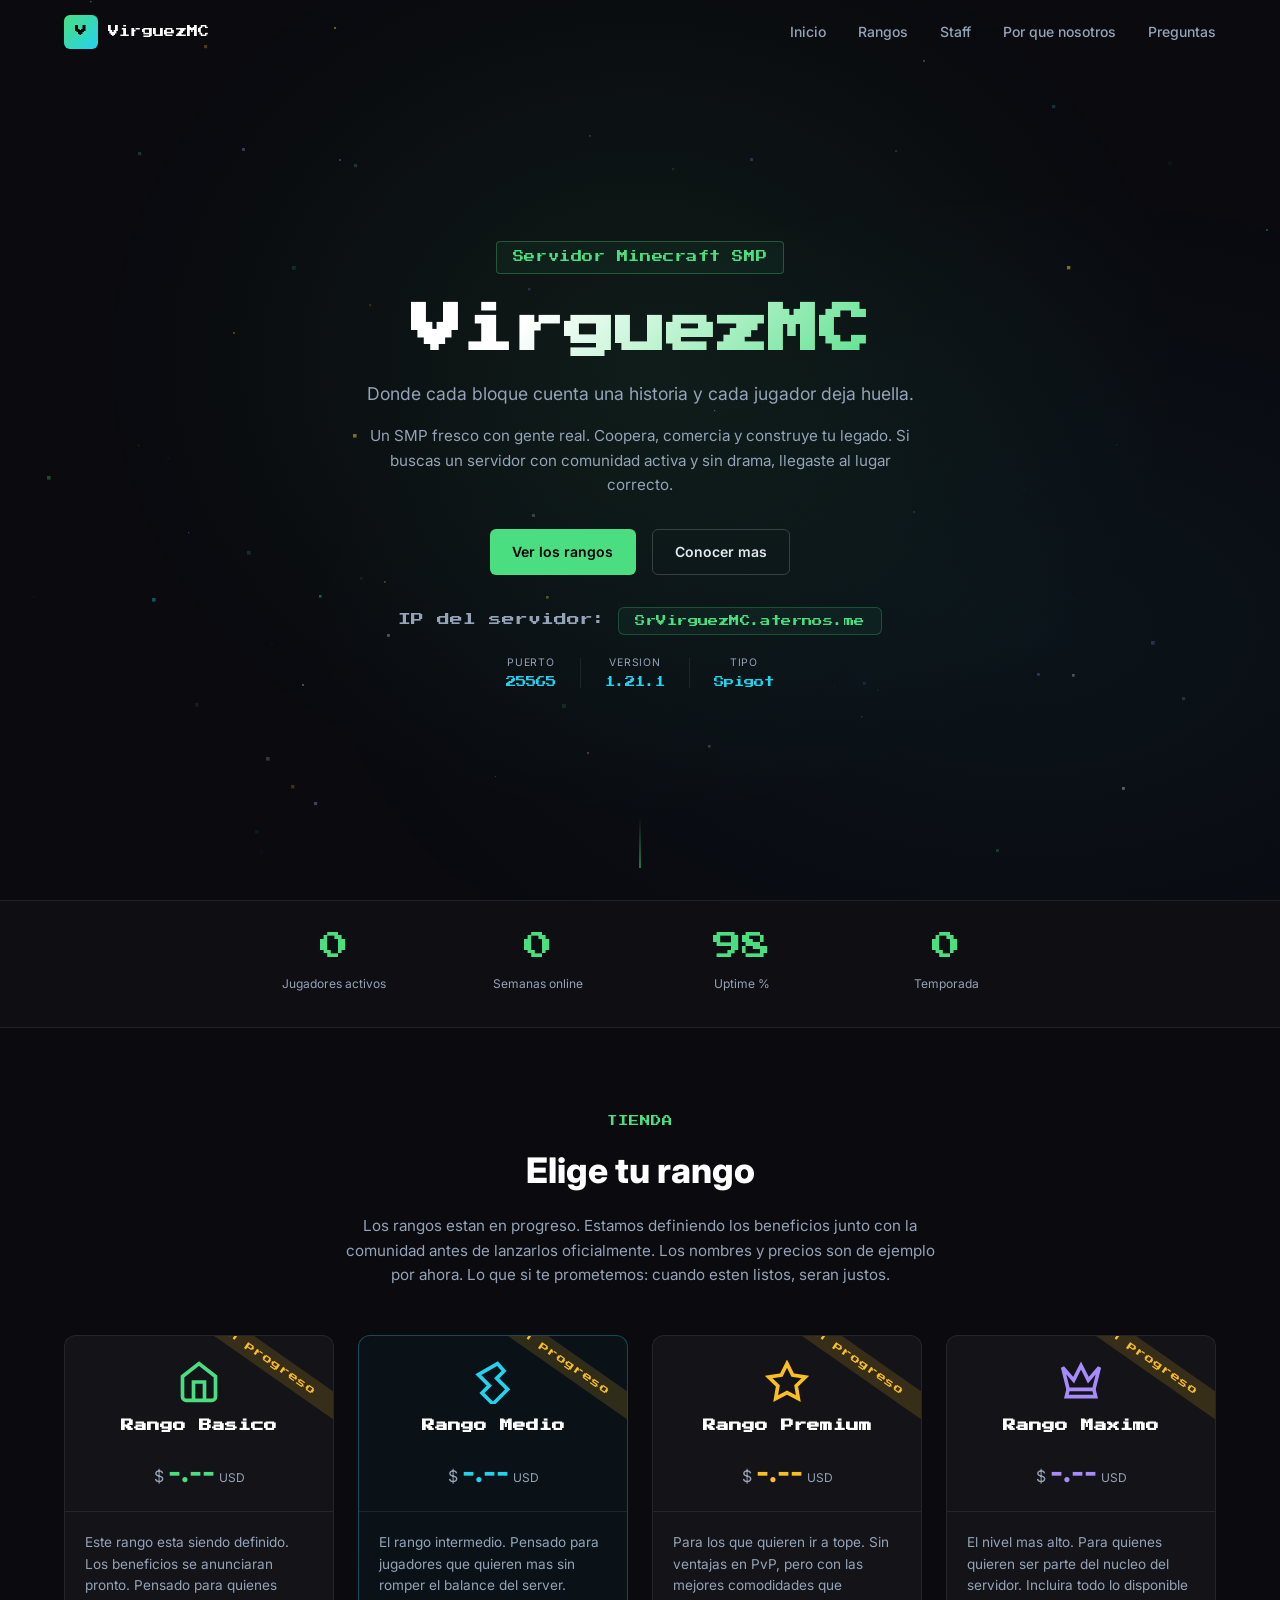
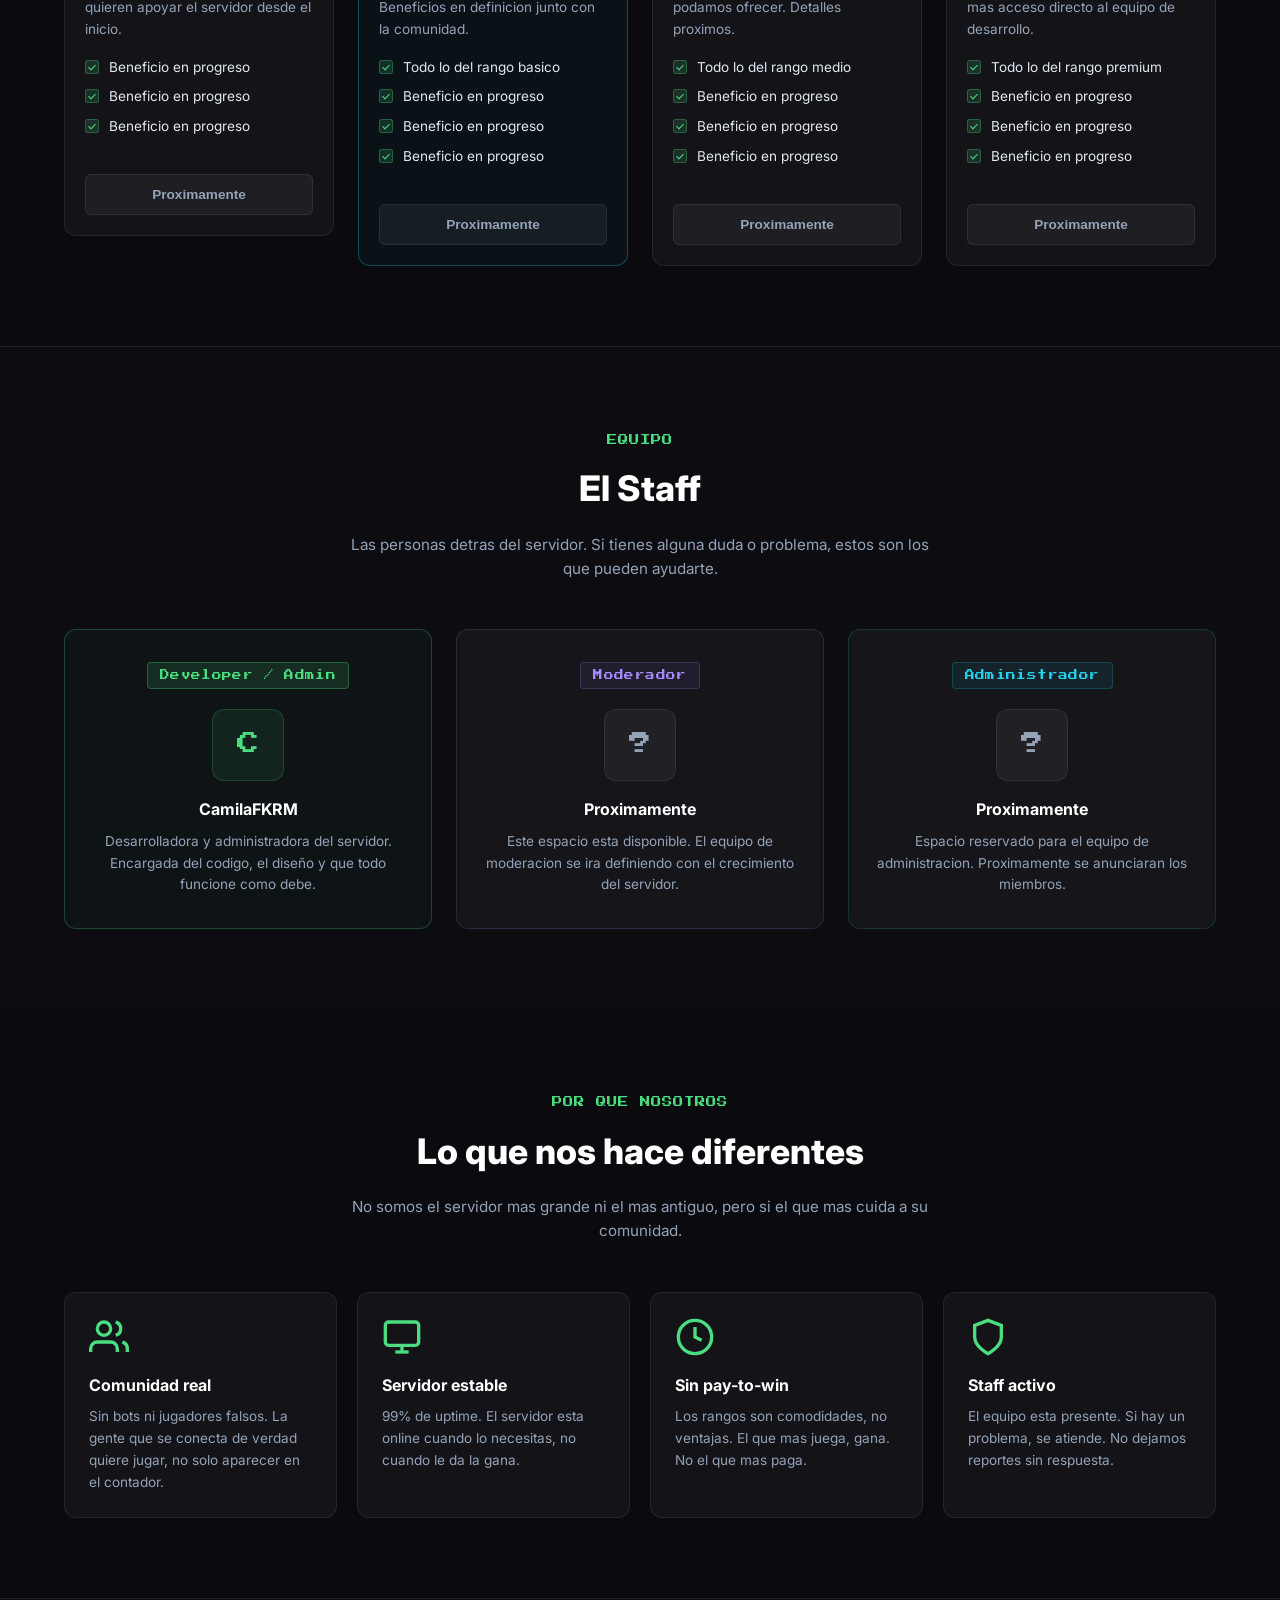
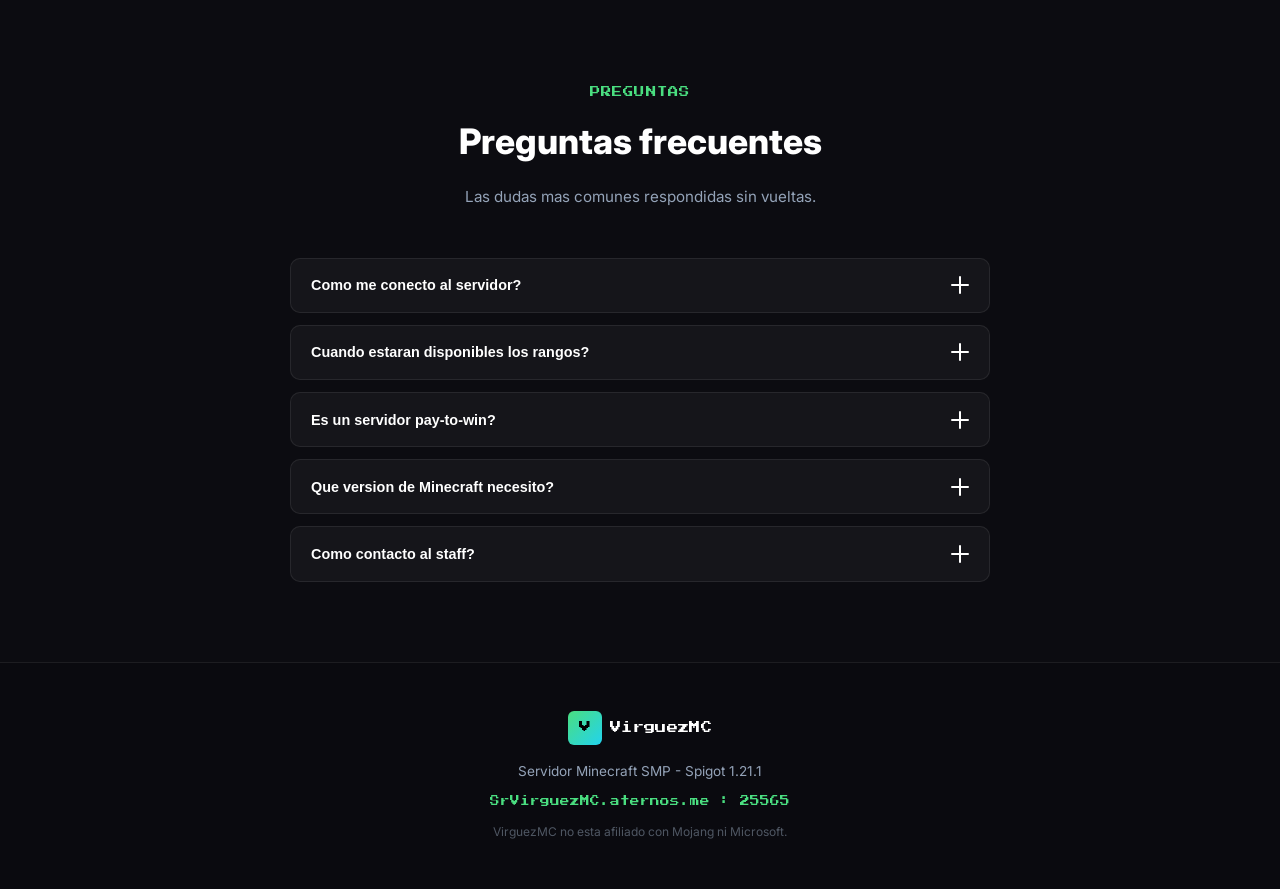
==== index.html @ 8825dc9a "Add files via upload" ====
<!DOCTYPE html>
<html lang="es">
<head>
  <meta charset="UTF-8">
  <meta name="viewport" content="width=device-width, initial-scale=1.0">
  <title>VirguezMC - Tienda de Rangos | Servidor Minecraft SMP</title>
  <meta name="description" content="Consigue tu rango en VirguezMC, el servidor Minecraft SMP donde cada historia importa. Rangos exclusivos con beneficios reales.">
  <link rel="preconnect" href="https://fonts.googleapis.com">
  <link rel="preconnect" href="https://fonts.gstatic.com" crossorigin>
  <link href="https://fonts.googleapis.com/css2?family=Press+Start+2P&family=Inter:wght@400;500;600;700;800&display=swap" rel="stylesheet">
  <link rel="stylesheet" href="styles.css">
</head>
<body>
  <!-- Particles background -->
  <canvas id="particles-canvas"></canvas>

  <!-- Navigation -->
  <nav class="navbar" id="navbar">
    <div class="nav-container">
      <a href="#" class="nav-logo">
        <span class="logo-icon">V</span>
        <span class="logo-text">VirguezMC</span>
      </a>
      <ul class="nav-links" id="nav-links">
        <li><a href="#inicio">Inicio</a></li>
        <li><a href="#rangos">Rangos</a></li>
        <li><a href="#staff">Staff</a></li>
        <li><a href="#caracteristicas">Por que nosotros</a></li>
        <li><a href="#faq">Preguntas</a></li>
      </ul>
      <button class="nav-toggle" id="nav-toggle" aria-label="Abrir menu">
        <span></span><span></span><span></span>
      </button>
    </div>
  </nav>

  <!-- Hero Section -->
  <header class="hero" id="inicio">
    <div class="hero-overlay"></div>
    <div class="hero-content">
      <div class="hero-badge">Servidor Minecraft SMP</div>
      <h1 class="hero-title">VirguezMC</h1>
      <p class="hero-subtitle">Donde cada bloque cuenta una historia y cada jugador deja huella.</p>
      <p class="hero-description">
        Un SMP fresco con gente real. Coopera, comercia y construye tu legado.
        Si buscas un servidor con comunidad activa y sin drama, llegaste al lugar correcto.
      </p>
      <div class="hero-actions">
        <a href="#rangos" class="btn btn-primary">Ver los rangos</a>
        <a href="#caracteristicas" class="btn btn-outline">Conocer mas</a>
      </div>
      <div class="hero-ip">
        <span class="ip-label">IP del servidor:</span>
        <button class="ip-value" id="copy-ip" data-ip="SrVirguezMC.aternos.me">
          SrVirguezMC.aternos.me
          <span class="ip-copied" id="ip-copied">Copiada</span>
        </button>
      </div>
      <div class="hero-server-info">
        <div class="server-info-item">
          <span class="server-info-label">Puerto</span>
          <span class="server-info-value">25565</span>
        </div>
        <div class="server-info-divider"></div>
        <div class="server-info-item">
          <span class="server-info-label">Version</span>
          <span class="server-info-value">1.21.1</span>
        </div>
        <div class="server-info-divider"></div>
        <div class="server-info-item">
          <span class="server-info-label">Tipo</span>
          <span class="server-info-value">Spigot</span>
        </div>
      </div>
    </div>
    <div class="hero-scroll-indicator">
      <div class="scroll-line"></div>
    </div>
  </header>

  <!-- Stats bar -->
  <section class="stats-bar">
    <div class="stats-container">
      <div class="stat-item">
        <span class="stat-number" data-target="0">0</span>
        <span class="stat-label">Jugadores activos</span>
      </div>
      <div class="stat-item">
        <span class="stat-number" data-target="1">0</span>
        <span class="stat-label">Semanas online</span>
      </div>
      <div class="stat-item">
        <span class="stat-number" data-target="99">0</span>
        <span class="stat-label">Uptime %</span>
      </div>
      <div class="stat-item">
        <span class="stat-number" data-target="1">0</span>
        <span class="stat-label">Temporada</span>
      </div>
    </div>
  </section>

  <!-- Ranks Section -->
  <section class="ranks-section" id="rangos">
    <div class="section-container">
      <div class="section-header">
        <span class="section-tag">Tienda</span>
        <h2 class="section-title">Elige tu rango</h2>
        <p class="section-description">
          Los rangos estan en progreso. Estamos definiendo los beneficios junto con la comunidad
          antes de lanzarlos oficialmente. Los nombres y precios son de ejemplo por ahora.
          Lo que si te prometemos: cuando esten listos, seran justos.
        </p>
      </div>
      <div class="ranks-grid">

        <!-- Rank 1: Ejemplo -->
        <div class="rank-card" data-rank="rango1">
          <div class="rank-ribbon rank-ribbon--wip">En progreso</div>
          <div class="rank-header rank-header--aldeano">
            <div class="rank-icon">
              <svg viewBox="0 0 24 24" fill="none" stroke="currentColor" stroke-width="2">
                <path d="M3 9l9-7 9 7v11a2 2 0 01-2 2H5a2 2 0 01-2-2z"/>
                <polyline points="9 22 9 12 15 12 15 22"/>
              </svg>
            </div>
            <h3 class="rank-name">Rango Basico</h3>
            <div class="rank-price">
              <span class="price-currency">$</span>
              <span class="price-amount">-.--</span>
              <span class="price-period">USD</span>
            </div>
          </div>
          <div class="rank-body">
            <p class="rank-description">
              Este rango esta siendo definido. Los beneficios se anunciaran pronto.
              Pensado para quienes quieren apoyar el servidor desde el inicio.
            </p>
            <ul class="rank-features">
              <li><span class="feature-check"></span>Beneficio en progreso</li>
              <li><span class="feature-check"></span>Beneficio en progreso</li>
              <li><span class="feature-check"></span>Beneficio en progreso</li>
            </ul>
          </div>
          <div class="rank-footer">
            <button class="btn btn-rank btn-rank--wip" disabled>Proximamente</button>
          </div>
        </div>

        <!-- Rank 2: Ejemplo destacado -->
        <div class="rank-card rank-card--featured" data-rank="rango2">
          <div class="rank-ribbon rank-ribbon--wip">En progreso</div>
          <div class="rank-header rank-header--guerrero">
            <div class="rank-icon">
              <svg viewBox="0 0 24 24" fill="none" stroke="currentColor" stroke-width="2">
                <path d="M14.5 2L18 6l-4 4 6 6-8 8-6-6 4-4-6-6z"/>
              </svg>
            </div>
            <h3 class="rank-name">Rango Medio</h3>
            <div class="rank-price">
              <span class="price-currency">$</span>
              <span class="price-amount">-.--</span>
              <span class="price-period">USD</span>
            </div>
          </div>
          <div class="rank-body">
            <p class="rank-description">
              El rango intermedio. Pensado para jugadores que quieren mas sin romper el balance del server.
              Beneficios en definicion junto con la comunidad.
            </p>
            <ul class="rank-features">
              <li><span class="feature-check"></span>Todo lo del rango basico</li>
              <li><span class="feature-check"></span>Beneficio en progreso</li>
              <li><span class="feature-check"></span>Beneficio en progreso</li>
              <li><span class="feature-check"></span>Beneficio en progreso</li>
            </ul>
          </div>
          <div class="rank-footer">
            <button class="btn btn-rank btn-rank--wip" disabled>Proximamente</button>
          </div>
        </div>

        <!-- Rank 3: Ejemplo premium -->
        <div class="rank-card" data-rank="rango3">
          <div class="rank-ribbon rank-ribbon--wip">En progreso</div>
          <div class="rank-header rank-header--leyenda">
            <div class="rank-icon">
              <svg viewBox="0 0 24 24" fill="none" stroke="currentColor" stroke-width="2">
                <polygon points="12 2 15.09 8.26 22 9.27 17 14.14 18.18 21.02 12 17.77 5.82 21.02 7 14.14 2 9.27 8.91 8.26 12 2"/>
              </svg>
            </div>
            <h3 class="rank-name">Rango Premium</h3>
            <div class="rank-price">
              <span class="price-currency">$</span>
              <span class="price-amount">-.--</span>
              <span class="price-period">USD</span>
            </div>
          </div>
          <div class="rank-body">
            <p class="rank-description">
              Para los que quieren ir a tope. Sin ventajas en PvP, pero con las mejores comodidades
              que podamos ofrecer. Detalles proximos.
            </p>
            <ul class="rank-features">
              <li><span class="feature-check"></span>Todo lo del rango medio</li>
              <li><span class="feature-check"></span>Beneficio en progreso</li>
              <li><span class="feature-check"></span>Beneficio en progreso</li>
              <li><span class="feature-check"></span>Beneficio en progreso</li>
            </ul>
          </div>
          <div class="rank-footer">
            <button class="btn btn-rank btn-rank--wip" disabled>Proximamente</button>
          </div>
        </div>

        <!-- Rank 4: Ejemplo maximo -->
        <div class="rank-card" data-rank="rango4">
          <div class="rank-ribbon rank-ribbon--wip">En progreso</div>
          <div class="rank-header rank-header--titan">
            <div class="rank-icon">
              <svg viewBox="0 0 24 24" fill="none" stroke="currentColor" stroke-width="2">
                <path d="M2 4l3 12h14l3-12-6 7-4-8-4 8z"/>
                <path d="M5 16l-1 4h16l-1-4"/>
              </svg>
            </div>
            <h3 class="rank-name">Rango Maximo</h3>
            <div class="rank-price">
              <span class="price-currency">$</span>
              <span class="price-amount">-.--</span>
              <span class="price-period">USD</span>
            </div>
          </div>
          <div class="rank-body">
            <p class="rank-description">
              El nivel mas alto. Para quienes quieren ser parte del nucleo del servidor.
              Incluira todo lo disponible mas acceso directo al equipo de desarrollo.
            </p>
            <ul class="rank-features">
              <li><span class="feature-check"></span>Todo lo del rango premium</li>
              <li><span class="feature-check"></span>Beneficio en progreso</li>
              <li><span class="feature-check"></span>Beneficio en progreso</li>
              <li><span class="feature-check"></span>Beneficio en progreso</li>
            </ul>
          </div>
          <div class="rank-footer">
            <button class="btn btn-rank btn-rank--wip" disabled>Proximamente</button>
          </div>
        </div>

      </div>
    </div>
  </section>

  <!-- Staff Section -->
  <section class="staff-section" id="staff">
    <div class="section-container">
      <div class="section-header">
        <span class="section-tag">Equipo</span>
        <h2 class="section-title">El Staff</h2>
        <p class="section-description">
          Las personas detras del servidor. Si tienes alguna duda o problema, estos son los que pueden ayudarte.
        </p>
      </div>
      <div class="staff-grid">

        <!-- Owner / Developer -->
        <div class="staff-card staff-card--owner">
          <div class="staff-role-badge">Developer / Admin</div>
          <div class="staff-avatar">
            <div class="staff-avatar-inner">C</div>
          </div>
          <h3 class="staff-name">CamilaFKRM</h3>
          <p class="staff-description">
            Desarrolladora y administradora del servidor. Encargada del codigo, el diseño y que todo funcione como debe.
          </p>
        </div>

        <!-- Moderador ejemplo -->
        <div class="staff-card staff-card--mod">
          <div class="staff-role-badge">Moderador</div>
          <div class="staff-avatar">
            <div class="staff-avatar-inner">?</div>
          </div>
          <h3 class="staff-name">Proximamente</h3>
          <p class="staff-description">
            Este espacio esta disponible. El equipo de moderacion se ira definiendo con el crecimiento del servidor.
          </p>
        </div>

        <!-- Admin ejemplo -->
        <div class="staff-card staff-card--admin">
          <div class="staff-role-badge">Administrador</div>
          <div class="staff-avatar">
            <div class="staff-avatar-inner">?</div>
          </div>
          <h3 class="staff-name">Proximamente</h3>
          <p class="staff-description">
            Espacio reservado para el equipo de administracion. Proximamente se anunciaran los miembros.
          </p>
        </div>

      </div>
    </div>
  </section>

  <!-- Features Section -->
  <section class="features-section" id="caracteristicas">
    <div class="section-container">
      <div class="section-header">
        <span class="section-tag">Por que nosotros</span>
        <h2 class="section-title">Lo que nos hace diferentes</h2>
        <p class="section-description">
          No somos el servidor mas grande ni el mas antiguo, pero si el que mas cuida a su comunidad.
        </p>
      </div>
      <div class="features-grid">
        <div class="feature-card">
          <div class="feature-icon">
            <svg viewBox="0 0 24 24" fill="none" stroke="currentColor" stroke-width="2">
              <path d="M17 21v-2a4 4 0 00-4-4H5a4 4 0 00-4 4v2"/>
              <circle cx="9" cy="7" r="4"/>
              <path d="M23 21v-2a4 4 0 00-3-3.87"/>
              <path d="M16 3.13a4 4 0 010 7.75"/>
            </svg>
          </div>
          <h3 class="feature-title">Comunidad real</h3>
          <p class="feature-description">
            Sin bots ni jugadores falsos. La gente que se conecta de verdad quiere jugar, no solo aparecer en el contador.
          </p>
        </div>
        <div class="feature-card">
          <div class="feature-icon">
            <svg viewBox="0 0 24 24" fill="none" stroke="currentColor" stroke-width="2">
              <rect x="2" y="3" width="20" height="14" rx="2" ry="2"/>
              <line x1="8" y1="21" x2="16" y2="21"/>
              <line x1="12" y1="17" x2="12" y2="21"/>
            </svg>
          </div>
          <h3 class="feature-title">Servidor estable</h3>
          <p class="feature-description">
            99% de uptime. El servidor esta online cuando lo necesitas, no cuando le da la gana.
          </p>
        </div>
        <div class="feature-card">
          <div class="feature-icon">
            <svg viewBox="0 0 24 24" fill="none" stroke="currentColor" stroke-width="2">
              <circle cx="12" cy="12" r="10"/>
              <polyline points="12 6 12 12 16 14"/>
            </svg>
          </div>
          <h3 class="feature-title">Sin pay-to-win</h3>
          <p class="feature-description">
            Los rangos son comodidades, no ventajas. El que mas juega, gana. No el que mas paga.
          </p>
        </div>
        <div class="feature-card">
          <div class="feature-icon">
            <svg viewBox="0 0 24 24" fill="none" stroke="currentColor" stroke-width="2">
              <path d="M12 22s8-4 8-10V5l-8-3-8 3v7c0 6 8 10 8 10z"/>
            </svg>
          </div>
          <h3 class="feature-title">Staff activo</h3>
          <p class="feature-description">
            El equipo esta presente. Si hay un problema, se atiende. No dejamos reportes sin respuesta.
          </p>
        </div>
      </div>
    </div>
  </section>

  <!-- FAQ Section -->
  <section class="faq-section" id="faq">
    <div class="section-container">
      <div class="section-header">
        <span class="section-tag">Preguntas</span>
        <h2 class="section-title">Preguntas frecuentes</h2>
        <p class="section-description">
          Las dudas mas comunes respondidas sin vueltas.
        </p>
      </div>
      <div class="faq-list">
        <div class="faq-item">
          <button class="faq-question" aria-expanded="false">
            Como me conecto al servidor?
            <span class="faq-icon"></span>
          </button>
          <div class="faq-answer">
            <p>Abre Minecraft Java Edition, ve a Multijugador, agrega un servidor con la IP <strong>SrVirguezMC.aternos.me</strong> y el puerto <strong>25565</strong>. Necesitas la version <strong>1.21.1</strong>.</p>
          </div>
        </div>
        <div class="faq-item">
          <button class="faq-question" aria-expanded="false">
            Cuando estaran disponibles los rangos?
            <span class="faq-icon"></span>
          </button>
          <div class="faq-answer">
            <p>Estamos definiendo los beneficios junto con la comunidad antes de lanzarlos. Queremos que sean justos y bien pensados, no apresurarnos. Lo anunciaremos en el Discord cuando esten listos.</p>
          </div>
        </div>
        <div class="faq-item">
          <button class="faq-question" aria-expanded="false">
            Es un servidor pay-to-win?
            <span class="faq-icon"></span>
          </button>
          <div class="faq-answer">
            <p>No. Los rangos ofrecen comodidades como homes adicionales, kits o cosmeticos, pero nunca ventajas en PvP ni items que rompan el balance del juego.</p>
          </div>
        </div>
        <div class="faq-item">
          <button class="faq-question" aria-expanded="false">
            Que version de Minecraft necesito?
            <span class="faq-icon"></span>
          </button>
          <div class="faq-answer">
            <p>El servidor corre en <strong>Spigot 1.21.1</strong>. Necesitas exactamente esa version para conectarte sin problemas.</p>
          </div>
        </div>
        <div class="faq-item">
          <button class="faq-question" aria-expanded="false">
            Como contacto al staff?
            <span class="faq-icon"></span>
          </button>
          <div class="faq-answer">
            <p>Puedes contactar al staff directamente en el servidor usando el chat, o por Discord. Respondemos lo antes posible.</p>
          </div>
        </div>
      </div>
    </div>
  </section>

  <!-- Footer -->
  <footer class="footer">
    <div class="footer-container">
      <div class="footer-logo">
        <span class="logo-icon">V</span>
        <span class="logo-text">VirguezMC</span>
      </div>
      <p class="footer-desc">Servidor Minecraft SMP - Spigot 1.21.1</p>
      <p class="footer-ip">SrVirguezMC.aternos.me : 25565</p>
      <p class="footer-copy">VirguezMC no esta afiliado con Mojang ni Microsoft.</p>
    </div>
  </footer>

  <script src="script.js"></script>
</body>
</html>
---- styles.css ----
/* ==========================================
   VIRGUEZMC - Styles
   ========================================== */

*, *::before, *::after {
  box-sizing: border-box;
  margin: 0;
  padding: 0;
}

:root {
  --green: #4ade80;
  --cyan: #22d3ee;
  --gold: #fbbf24;
  --purple: #a78bfa;
  --white: #ffffff;
  --bg: #0a0a0f;
  --bg-card: rgba(255,255,255,0.04);
  --bg-card-hover: rgba(255,255,255,0.07);
  --border: rgba(255,255,255,0.08);
  --border-hover: rgba(255,255,255,0.18);
  --text: #e2e8f0;
  --text-muted: #94a3b8;
  --nav-h: 64px;

  --aldeano: #4ade80;
  --guerrero: #22d3ee;
  --leyenda: #fbbf24;
  --titan: #a78bfa;
}

html { scroll-behavior: smooth; }

body {
  background: var(--bg);
  color: var(--text);
  font-family: 'Inter', sans-serif;
  line-height: 1.6;
  overflow-x: hidden;
}

/* Canvas */
#particles-canvas {
  position: fixed;
  inset: 0;
  z-index: 0;
  pointer-events: none;
}

/* ==========================================
   NAVBAR
   ========================================== */
.navbar {
  position: fixed;
  top: 0; left: 0; right: 0;
  z-index: 100;
  height: var(--nav-h);
  transition: background 0.3s, backdrop-filter 0.3s;
}

.navbar.scrolled {
  background: rgba(10,10,15,0.92);
  backdrop-filter: blur(12px);
  border-bottom: 1px solid var(--border);
}

.nav-container {
  max-width: 1200px;
  margin: 0 auto;
  padding: 0 1.5rem;
  height: 100%;
  display: flex;
  align-items: center;
  justify-content: space-between;
}

.nav-logo {
  display: flex;
  align-items: center;
  gap: 0.6rem;
  text-decoration: none;
}

.logo-icon {
  width: 34px;
  height: 34px;
  border-radius: 6px;
  background: linear-gradient(135deg, var(--green), var(--cyan));
  display: flex;
  align-items: center;
  justify-content: center;
  font-family: 'Press Start 2P', monospace;
  font-size: 0.75rem;
  color: #000;
}

.logo-text {
  font-family: 'Press Start 2P', monospace;
  font-size: 0.7rem;
  color: var(--white);
  letter-spacing: 0.03em;
}

.nav-links {
  display: flex;
  list-style: none;
  gap: 2rem;
}

.nav-links a {
  color: var(--text-muted);
  text-decoration: none;
  font-size: 0.875rem;
  font-weight: 500;
  transition: color 0.2s;
}

.nav-links a:hover { color: var(--white); }

.nav-toggle {
  display: none;
  flex-direction: column;
  gap: 5px;
  background: none;
  border: none;
  cursor: pointer;
  padding: 4px;
}

.nav-toggle span {
  display: block;
  width: 22px;
  height: 2px;
  background: var(--text);
  border-radius: 2px;
  transition: 0.3s;
}

/* ==========================================
   HERO
   ========================================== */
.hero {
  min-height: 100vh;
  position: relative;
  display: flex;
  align-items: center;
  justify-content: center;
  padding: calc(var(--nav-h) + 2rem) 1.5rem 4rem;
  z-index: 1;
}

.hero-overlay {
  position: absolute;
  inset: 0;
  background: radial-gradient(ellipse at 50% 40%, rgba(74,222,128,0.08) 0%, transparent 60%),
              radial-gradient(ellipse at 80% 70%, rgba(34,211,238,0.05) 0%, transparent 50%);
  pointer-events: none;
}

.hero-content {
  text-align: center;
  max-width: 700px;
  position: relative;
  z-index: 1;
}

.hero-badge {
  display: inline-block;
  font-size: 0.7rem;
  font-family: 'Press Start 2P', monospace;
  color: var(--green);
  border: 1px solid rgba(74,222,128,0.3);
  background: rgba(74,222,128,0.06);
  padding: 0.4rem 1rem;
  border-radius: 4px;
  margin-bottom: 1.5rem;
  letter-spacing: 0.05em;
}

.hero-title {
  font-family: 'Press Start 2P', monospace;
  font-size: clamp(1.8rem, 5vw, 3.2rem);
  line-height: 1.3;
  background: linear-gradient(135deg, #fff 30%, var(--green) 100%);
  -webkit-background-clip: text;
  -webkit-text-fill-color: transparent;
  background-clip: text;
  margin-bottom: 1rem;
}

.hero-subtitle {
  font-size: 1.1rem;
  color: var(--text-muted);
  margin-bottom: 1rem;
}

.hero-description {
  font-size: 0.95rem;
  color: var(--text-muted);
  max-width: 560px;
  margin: 0 auto 2rem;
}

.hero-actions {
  display: flex;
  gap: 1rem;
  justify-content: center;
  flex-wrap: wrap;
  margin-bottom: 2rem;
}

.hero-ip {
  display: flex;
  align-items: center;
  gap: 0.75rem;
  justify-content: center;
  flex-wrap: wrap;
  margin-bottom: 1.25rem;
}

.ip-label {
  font-size: 0.8rem;
  color: var(--text-muted);
  font-family: 'Press Start 2P', monospace;
}

.ip-value {
  position: relative;
  background: rgba(74,222,128,0.06);
  border: 1px solid rgba(74,222,128,0.25);
  border-radius: 6px;
  padding: 0.5rem 1rem;
  color: var(--green);
  font-family: 'Press Start 2P', monospace;
  font-size: 0.65rem;
  cursor: pointer;
  transition: background 0.2s, border-color 0.2s;
  letter-spacing: 0.04em;
}

.ip-value:hover {
  background: rgba(74,222,128,0.12);
  border-color: rgba(74,222,128,0.5);
}

.ip-copied {
  position: absolute;
  top: -30px;
  left: 50%;
  transform: translateX(-50%);
  background: var(--green);
  color: #000;
  font-size: 0.55rem;
  padding: 0.25rem 0.5rem;
  border-radius: 4px;
  opacity: 0;
  transition: opacity 0.2s;
  white-space: nowrap;
  font-family: 'Press Start 2P', monospace;
  pointer-events: none;
}

.ip-copied.show { opacity: 1; }

/* Server info strip */
.hero-server-info {
  display: flex;
  align-items: center;
  justify-content: center;
  gap: 1.5rem;
  flex-wrap: wrap;
}

.server-info-item {
  display: flex;
  flex-direction: column;
  align-items: center;
  gap: 0.2rem;
}

.server-info-label {
  font-size: 0.65rem;
  color: var(--text-muted);
  text-transform: uppercase;
  letter-spacing: 0.08em;
}

.server-info-value {
  font-family: 'Press Start 2P', monospace;
  font-size: 0.65rem;
  color: var(--cyan);
}

.server-info-divider {
  width: 1px;
  height: 30px;
  background: var(--border);
}

.hero-scroll-indicator {
  position: absolute;
  bottom: 2rem;
  left: 50%;
  transform: translateX(-50%);
}

.scroll-line {
  width: 1px;
  height: 50px;
  background: linear-gradient(to bottom, transparent, var(--green));
  margin: 0 auto;
  animation: scrollPulse 2s ease-in-out infinite;
}

@keyframes scrollPulse {
  0%, 100% { opacity: 0.3; }
  50% { opacity: 1; }
}

/* ==========================================
   BUTTONS
   ========================================== */
.btn {
  display: inline-flex;
  align-items: center;
  justify-content: center;
  padding: 0.65rem 1.4rem;
  border-radius: 6px;
  font-size: 0.875rem;
  font-weight: 600;
  text-decoration: none;
  border: none;
  cursor: pointer;
  transition: all 0.2s;
}

.btn-primary {
  background: var(--green);
  color: #000;
}

.btn-primary:hover {
  background: #86efac;
  transform: translateY(-1px);
}

.btn-outline {
  background: transparent;
  color: var(--text);
  border: 1px solid var(--border-hover);
}

.btn-outline:hover {
  border-color: var(--white);
  background: rgba(255,255,255,0.05);
}

.btn-rank {
  width: 100%;
  font-size: 0.85rem;
  padding: 0.75rem;
}

.btn-rank--wip {
  background: rgba(255,255,255,0.05);
  color: var(--text-muted);
  border: 1px solid var(--border);
  cursor: not-allowed;
}

/* ==========================================
   STATS BAR
   ========================================== */
.stats-bar {
  position: relative;
  z-index: 1;
  background: rgba(255,255,255,0.02);
  border-top: 1px solid var(--border);
  border-bottom: 1px solid var(--border);
  padding: 2rem 1.5rem;
}

.stats-container {
  max-width: 800px;
  margin: 0 auto;
  display: grid;
  grid-template-columns: repeat(4, 1fr);
  gap: 1rem;
  text-align: center;
}

.stat-number {
  display: block;
  font-family: 'Press Start 2P', monospace;
  font-size: clamp(1.2rem, 2.5vw, 1.8rem);
  color: var(--green);
  line-height: 1;
  margin-bottom: 0.5rem;
}

.stat-label {
  font-size: 0.75rem;
  color: var(--text-muted);
}

/* ==========================================
   SECTIONS COMMON
   ========================================== */
.section-container {
  max-width: 1200px;
  margin: 0 auto;
  padding: 5rem 1.5rem;
  position: relative;
  z-index: 1;
}

.section-header {
  text-align: center;
  max-width: 600px;
  margin: 0 auto 3rem;
}

.section-tag {
  display: inline-block;
  font-size: 0.65rem;
  font-family: 'Press Start 2P', monospace;
  color: var(--green);
  text-transform: uppercase;
  letter-spacing: 0.1em;
  margin-bottom: 0.75rem;
}

.section-title {
  font-size: clamp(1.5rem, 3vw, 2.2rem);
  font-weight: 800;
  color: var(--white);
  margin-bottom: 1rem;
}

.section-description {
  color: var(--text-muted);
  font-size: 0.95rem;
}

/* ==========================================
   RANKS
   ========================================== */
.ranks-section { position: relative; z-index: 1; }

.ranks-grid {
  display: grid;
  grid-template-columns: repeat(auto-fit, minmax(240px, 1fr));
  gap: 1.5rem;
  align-items: start;
}

.rank-card {
  background: var(--bg-card);
  border: 1px solid var(--border);
  border-radius: 12px;
  overflow: hidden;
  position: relative;
  transition: transform 0.2s, border-color 0.2s, background 0.2s;
  opacity: 0;
  transform: translateY(20px);
}

.rank-card.visible {
  opacity: 1;
  transform: translateY(0);
  transition: opacity 0.4s ease, transform 0.4s ease, border-color 0.2s, background 0.2s;
}

.rank-card:hover {
  background: var(--bg-card-hover);
  border-color: var(--border-hover);
  transform: translateY(-4px);
}

.rank-card--featured {
  border-color: rgba(34,211,238,0.3);
  background: rgba(34,211,238,0.04);
}

.rank-ribbon {
  position: absolute;
  top: 12px;
  right: -24px;
  background: rgba(255,255,255,0.1);
  color: var(--text-muted);
  font-size: 0.6rem;
  font-family: 'Press Start 2P', monospace;
  padding: 0.25rem 2rem;
  transform: rotate(35deg);
  transform-origin: center;
  letter-spacing: 0.05em;
}

.rank-ribbon--wip {
  background: rgba(251,191,36,0.15);
  color: var(--gold);
}

.rank-ribbon--popular {
  background: rgba(34,211,238,0.2);
  color: var(--cyan);
}

.rank-header {
  padding: 1.5rem 1.25rem 1rem;
  text-align: center;
  border-bottom: 1px solid var(--border);
}

.rank-header--aldeano { --accent: var(--aldeano); }
.rank-header--guerrero { --accent: var(--guerrero); }
.rank-header--leyenda { --accent: var(--leyenda); }
.rank-header--titan { --accent: var(--titan); }

.rank-icon {
  width: 44px;
  height: 44px;
  margin: 0 auto 0.75rem;
  color: var(--accent, var(--green));
}

.rank-icon svg { width: 100%; height: 100%; }

.rank-name {
  font-family: 'Press Start 2P', monospace;
  font-size: 0.8rem;
  color: var(--white);
  margin-bottom: 0.75rem;
}

.rank-price {
  display: flex;
  align-items: baseline;
  justify-content: center;
  gap: 0.25rem;
}

.price-currency { font-size: 1rem; color: var(--text-muted); }
.price-amount { font-size: 1.8rem; font-weight: 800; color: var(--accent, var(--green)); }
.price-period { font-size: 0.75rem; color: var(--text-muted); }

.rank-body {
  padding: 1.25rem;
}

.rank-description {
  font-size: 0.85rem;
  color: var(--text-muted);
  margin-bottom: 1rem;
}

.rank-features {
  list-style: none;
  display: flex;
  flex-direction: column;
  gap: 0.5rem;
}

.rank-features li {
  display: flex;
  align-items: flex-start;
  gap: 0.6rem;
  font-size: 0.85rem;
  color: var(--text);
}

.feature-check {
  width: 14px;
  height: 14px;
  border-radius: 3px;
  background: rgba(74,222,128,0.15);
  border: 1px solid rgba(74,222,128,0.3);
  flex-shrink: 0;
  margin-top: 3px;
  position: relative;
}

.feature-check::after {
  content: '';
  position: absolute;
  top: 2px; left: 4px;
  width: 4px; height: 7px;
  border-right: 1.5px solid var(--green);
  border-bottom: 1.5px solid var(--green);
  transform: rotate(45deg);
}

.rank-footer {
  padding: 1rem 1.25rem 1.25rem;
}

/* ==========================================
   STAFF SECTION
   ========================================== */
.staff-section {
  position: relative;
  z-index: 1;
  background: rgba(255,255,255,0.01);
  border-top: 1px solid var(--border);
}

.staff-grid {
  display: grid;
  grid-template-columns: repeat(auto-fit, minmax(240px, 1fr));
  gap: 1.5rem;
}

.staff-card {
  background: var(--bg-card);
  border: 1px solid var(--border);
  border-radius: 12px;
  padding: 2rem 1.5rem;
  text-align: center;
  transition: transform 0.2s, border-color 0.2s;
}

.staff-card:hover {
  transform: translateY(-3px);
  border-color: var(--border-hover);
}

.staff-card--owner {
  border-color: rgba(74,222,128,0.25);
  background: rgba(74,222,128,0.04);
}

.staff-card--admin {
  border-color: rgba(34,211,238,0.15);
}

.staff-card--mod {
  border-color: rgba(167,139,250,0.15);
}

.staff-role-badge {
  display: inline-block;
  font-size: 0.6rem;
  font-family: 'Press Start 2P', monospace;
  padding: 0.3rem 0.75rem;
  border-radius: 4px;
  margin-bottom: 1.25rem;
  letter-spacing: 0.04em;
}

.staff-card--owner .staff-role-badge {
  background: rgba(74,222,128,0.12);
  color: var(--green);
  border: 1px solid rgba(74,222,128,0.3);
}

.staff-card--admin .staff-role-badge {
  background: rgba(34,211,238,0.08);
  color: var(--cyan);
  border: 1px solid rgba(34,211,238,0.2);
}

.staff-card--mod .staff-role-badge {
  background: rgba(167,139,250,0.08);
  color: var(--purple);
  border: 1px solid rgba(167,139,250,0.2);
}

.staff-avatar {
  width: 72px;
  height: 72px;
  margin: 0 auto 1rem;
  border-radius: 12px;
  background: rgba(255,255,255,0.05);
  border: 1px solid var(--border);
  display: flex;
  align-items: center;
  justify-content: center;
}

.staff-card--owner .staff-avatar {
  background: rgba(74,222,128,0.08);
  border-color: rgba(74,222,128,0.2);
}

.staff-avatar-inner {
  font-family: 'Press Start 2P', monospace;
  font-size: 1.4rem;
  color: var(--text-muted);
}

.staff-card--owner .staff-avatar-inner { color: var(--green); }

.staff-name {
  font-size: 1rem;
  font-weight: 700;
  color: var(--white);
  margin-bottom: 0.5rem;
}

.staff-description {
  font-size: 0.85rem;
  color: var(--text-muted);
}

/* ==========================================
   FEATURES
   ========================================== */
.features-section { position: relative; z-index: 1; }

.features-grid {
  display: grid;
  grid-template-columns: repeat(auto-fit, minmax(220px, 1fr));
  gap: 1.25rem;
}

.feature-card {
  background: var(--bg-card);
  border: 1px solid var(--border);
  border-radius: 12px;
  padding: 1.5rem;
  transition: transform 0.2s, border-color 0.2s;
  opacity: 0;
  transform: translateY(20px);
}

.feature-card.visible {
  opacity: 1;
  transform: translateY(0);
  transition: opacity 0.4s ease, transform 0.4s ease, border-color 0.2s;
}

.feature-card:hover {
  transform: translateY(-3px);
  border-color: var(--border-hover);
}

.feature-icon {
  width: 40px;
  height: 40px;
  color: var(--green);
  margin-bottom: 1rem;
}

.feature-icon svg { width: 100%; height: 100%; }

.feature-title {
  font-size: 1rem;
  font-weight: 700;
  color: var(--white);
  margin-bottom: 0.5rem;
}

.feature-description {
  font-size: 0.85rem;
  color: var(--text-muted);
}

/* ==========================================
   FAQ
   ========================================== */
.faq-section {
  position: relative;
  z-index: 1;
  background: rgba(255,255,255,0.01);
  border-top: 1px solid var(--border);
}

.faq-list {
  max-width: 700px;
  margin: 0 auto;
  display: flex;
  flex-direction: column;
  gap: 0.75rem;
}

.faq-item {
  background: var(--bg-card);
  border: 1px solid var(--border);
  border-radius: 10px;
  overflow: hidden;
}

.faq-question {
  width: 100%;
  background: none;
  border: none;
  padding: 1.1rem 1.25rem;
  text-align: left;
  color: var(--white);
  font-size: 0.9rem;
  font-weight: 600;
  cursor: pointer;
  display: flex;
  justify-content: space-between;
  align-items: center;
  gap: 1rem;
  transition: color 0.2s;
}

.faq-question:hover { color: var(--green); }

.faq-icon {
  width: 18px;
  height: 18px;
  flex-shrink: 0;
  position: relative;
}

.faq-icon::before,
.faq-icon::after {
  content: '';
  position: absolute;
  background: currentColor;
  border-radius: 2px;
  transition: transform 0.3s;
}

.faq-icon::before { top: 50%; left: 0; right: 0; height: 2px; transform: translateY(-50%); }
.faq-icon::after { top: 0; bottom: 0; left: 50%; width: 2px; transform: translateX(-50%); }

.faq-item.active .faq-icon::after { transform: translateX(-50%) rotate(90deg); opacity: 0; }

.faq-answer {
  max-height: 0;
  overflow: hidden;
  transition: max-height 0.3s ease;
}

.faq-answer p {
  padding: 0 1.25rem 1.25rem;
  color: var(--text-muted);
  font-size: 0.9rem;
}

/* ==========================================
   FOOTER
   ========================================== */
.footer {
  position: relative;
  z-index: 1;
  border-top: 1px solid var(--border);
  padding: 3rem 1.5rem;
  text-align: center;
}

.footer-container {
  max-width: 600px;
  margin: 0 auto;
  display: flex;
  flex-direction: column;
  align-items: center;
  gap: 0.75rem;
}

.footer-logo {
  display: flex;
  align-items: center;
  gap: 0.5rem;
  margin-bottom: 0.25rem;
}

.footer-desc, .footer-ip {
  font-size: 0.85rem;
  color: var(--text-muted);
}

.footer-ip {
  font-family: 'Press Start 2P', monospace;
  font-size: 0.6rem;
  color: var(--green);
}

.footer-copy {
  font-size: 0.75rem;
  color: rgba(148,163,184,0.5);
}

/* ==========================================
   RESPONSIVE
   ========================================== */
@media (max-width: 768px) {
  .nav-links {
    position: fixed;
    top: var(--nav-h);
    left: 0; right: 0;
    background: rgba(10,10,15,0.97);
    backdrop-filter: blur(12px);
    flex-direction: column;
    gap: 0;
    padding: 1rem 0;
    border-bottom: 1px solid var(--border);
    transform: translateY(-110%);
    transition: transform 0.3s;
  }

  .nav-links.open { transform: translateY(0); }

  .nav-links li a {
    display: block;
    padding: 0.9rem 1.5rem;
    font-size: 0.95rem;
  }

  .nav-toggle { display: flex; }

  .stats-container { grid-template-columns: repeat(2, 1fr); }

  .ranks-grid { grid-template-columns: 1fr; }

  .staff-grid { grid-template-columns: 1fr; }

  .hero-server-info { gap: 1rem; }

  .server-info-divider { height: 20px; }
}

@media (max-width: 480px) {
  .stats-container { grid-template-columns: repeat(2, 1fr); }
  .hero-actions { flex-direction: column; align-items: center; }
}
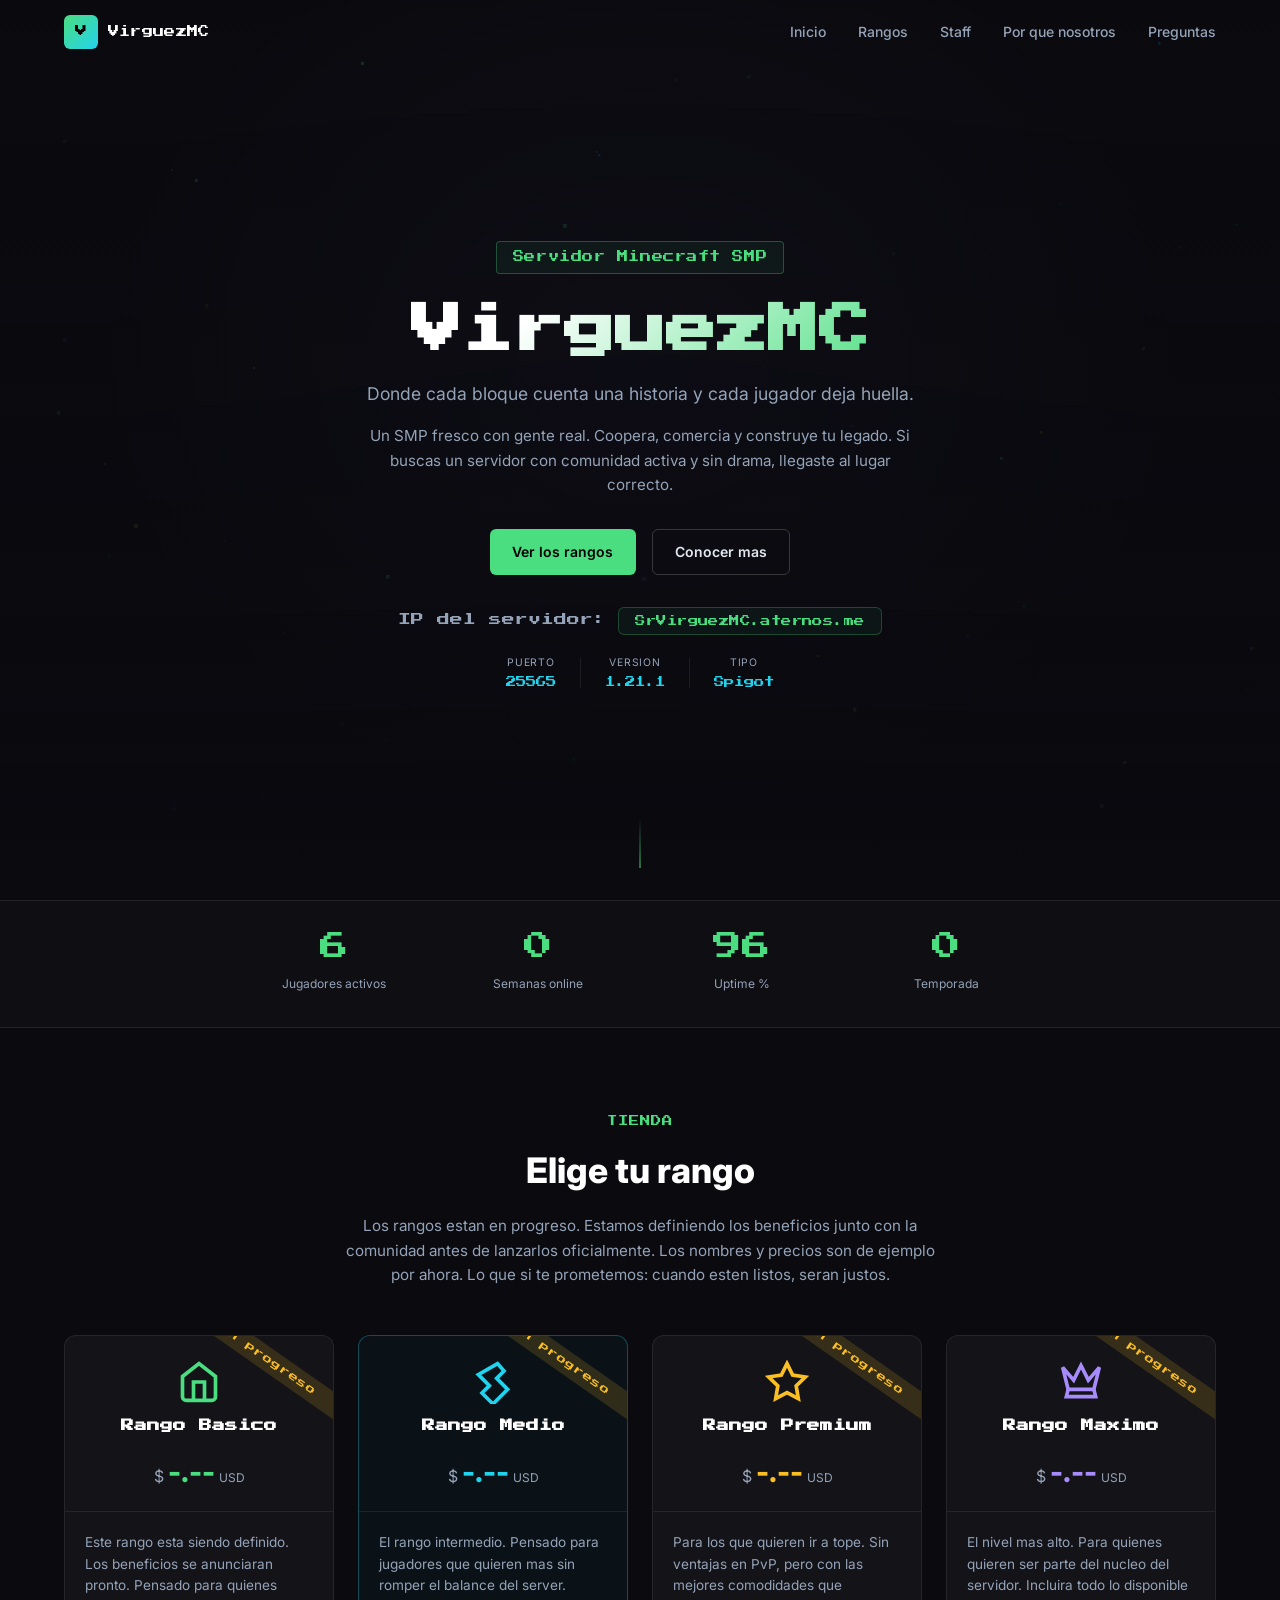
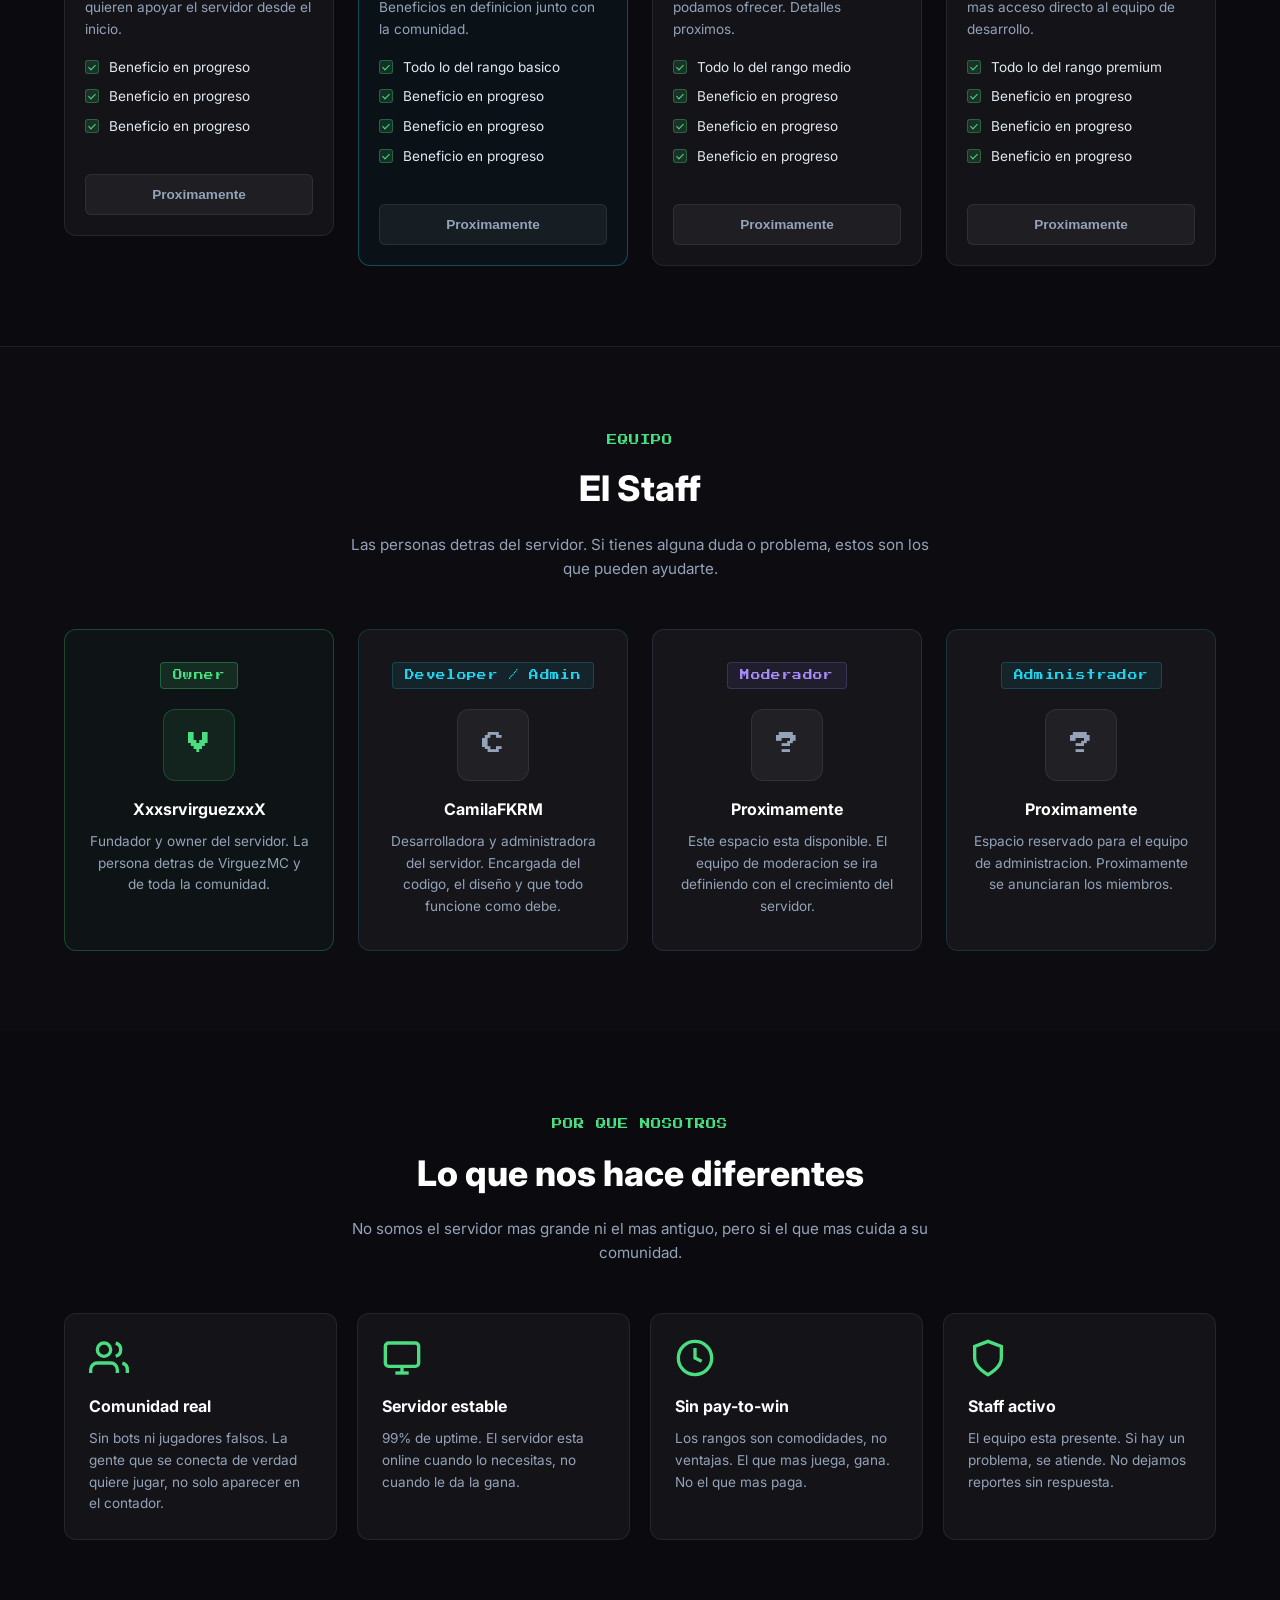
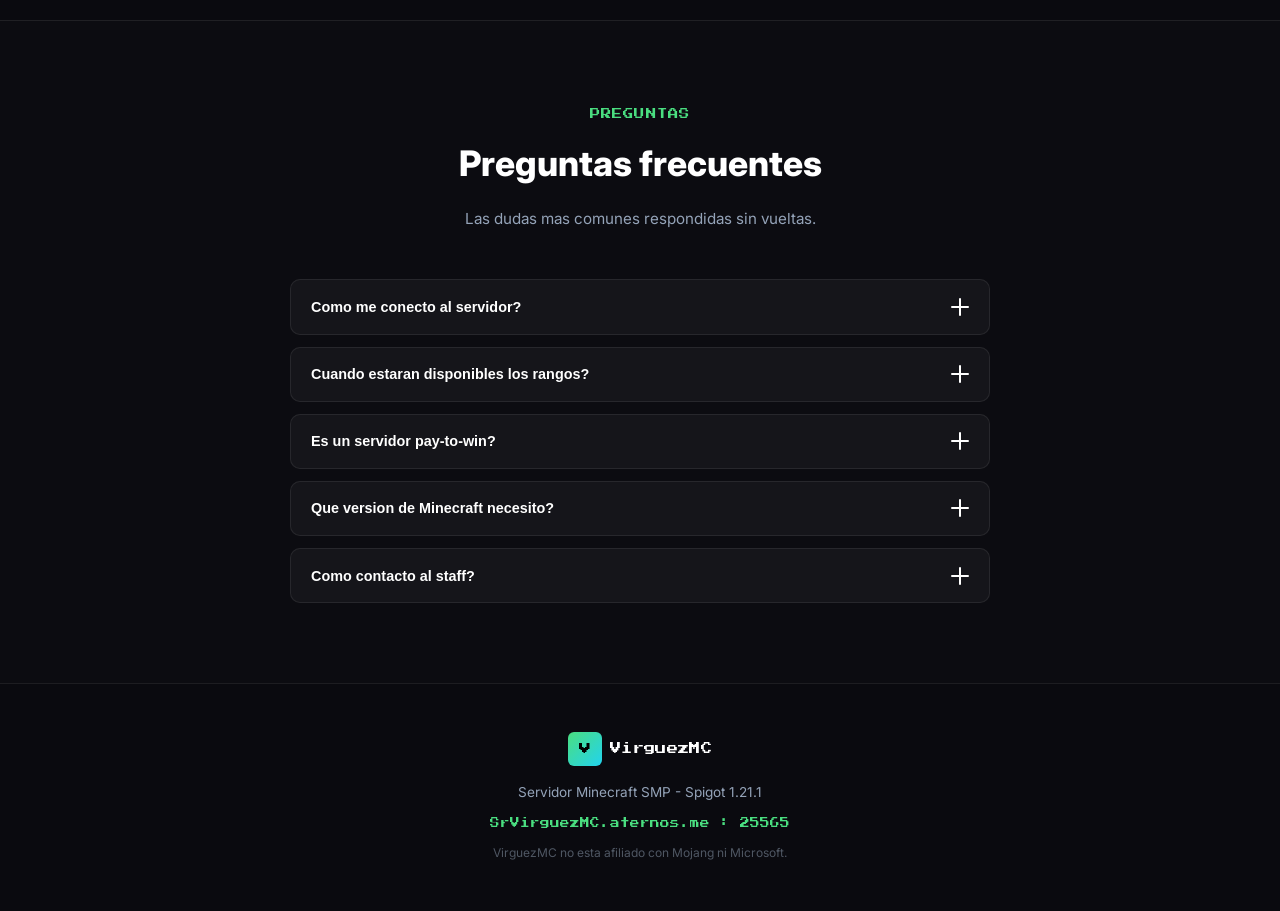
==== commit 7b348caf: "Rename index(2).html to index.html" ====
--- a/index.html
+++ b/index.html
@@ -82,7 +82,7 @@
   <section class="stats-bar">
     <div class="stats-container">
       <div class="stat-item">
-        <span class="stat-number" data-target="0">0</span>
+        <span class="stat-number" data-target="7">0</span>
         <span class="stat-label">Jugadores activos</span>
       </div>
       <div class="stat-item">
@@ -263,8 +263,20 @@
       </div>
       <div class="staff-grid">
 
-        <!-- Owner / Developer -->
+        <!-- Owner -->
         <div class="staff-card staff-card--owner">
+          <div class="staff-role-badge">Owner</div>
+          <div class="staff-avatar">
+            <div class="staff-avatar-inner">V</div>
+          </div>
+          <h3 class="staff-name">XxxsrvirguezxxX</h3>
+          <p class="staff-description">
+            Fundador y owner del servidor. La persona detras de VirguezMC y de toda la comunidad.
+          </p>
+        </div>
+
+        <!-- Developer / Admin -->
+        <div class="staff-card staff-card--admin">
           <div class="staff-role-badge">Developer / Admin</div>
           <div class="staff-avatar">
             <div class="staff-avatar-inner">C</div>
--- a/styles.css
+++ b/styles.css
@@ -147,13 +147,17 @@
   justify-content: center;
   padding: calc(var(--nav-h) + 2rem) 1.5rem 4rem;
   z-index: 1;
+  background-image: url('Virguez.png');
+  background-size: cover;
+  background-position: center top;
+  background-repeat: no-repeat;
 }
 
 .hero-overlay {
   position: absolute;
   inset: 0;
-  background: radial-gradient(ellipse at 50% 40%, rgba(74,222,128,0.08) 0%, transparent 60%),
-              radial-gradient(ellipse at 80% 70%, rgba(34,211,238,0.05) 0%, transparent 50%);
+  background: linear-gradient(to bottom, rgba(10,10,15,0.55) 0%, rgba(10,10,15,0.75) 60%, rgba(10,10,15,1) 100%),
+              radial-gradient(ellipse at 50% 40%, rgba(167,139,250,0.08) 0%, transparent 60%);
   pointer-events: none;
 }
 
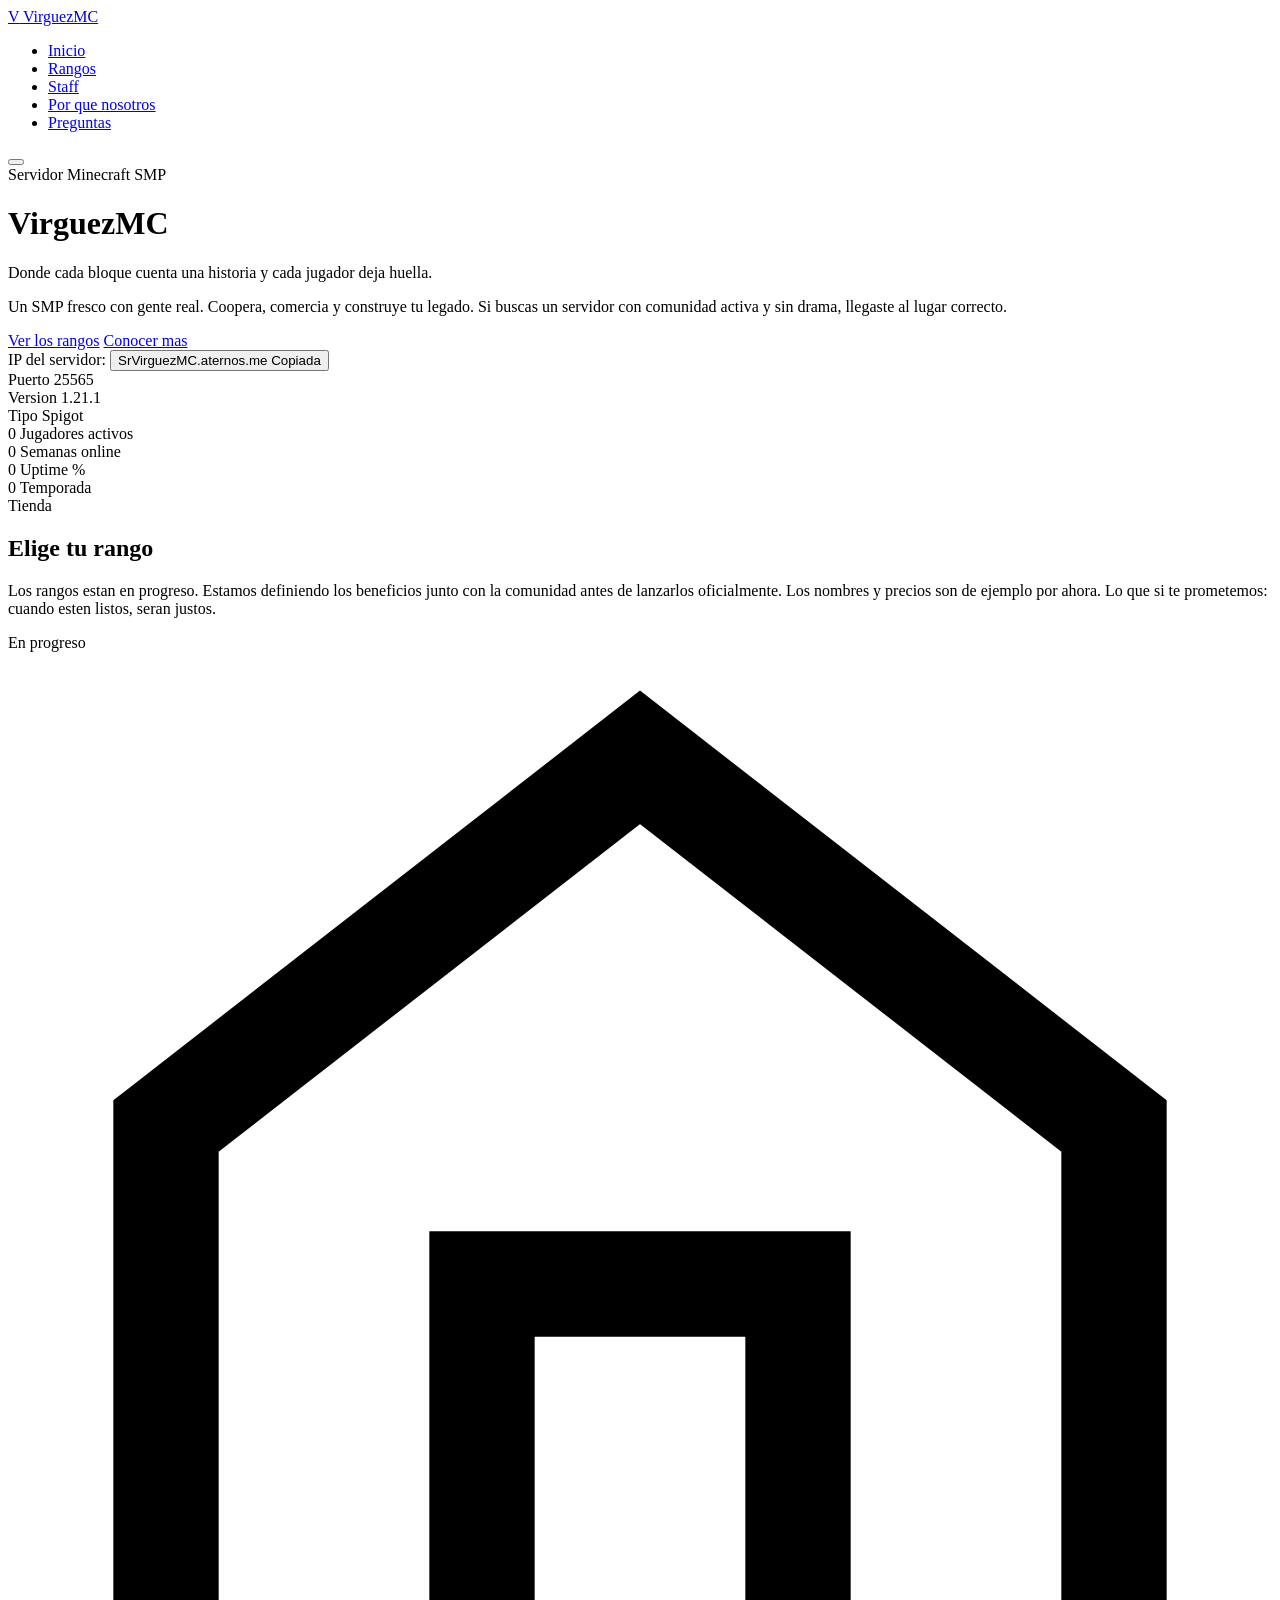
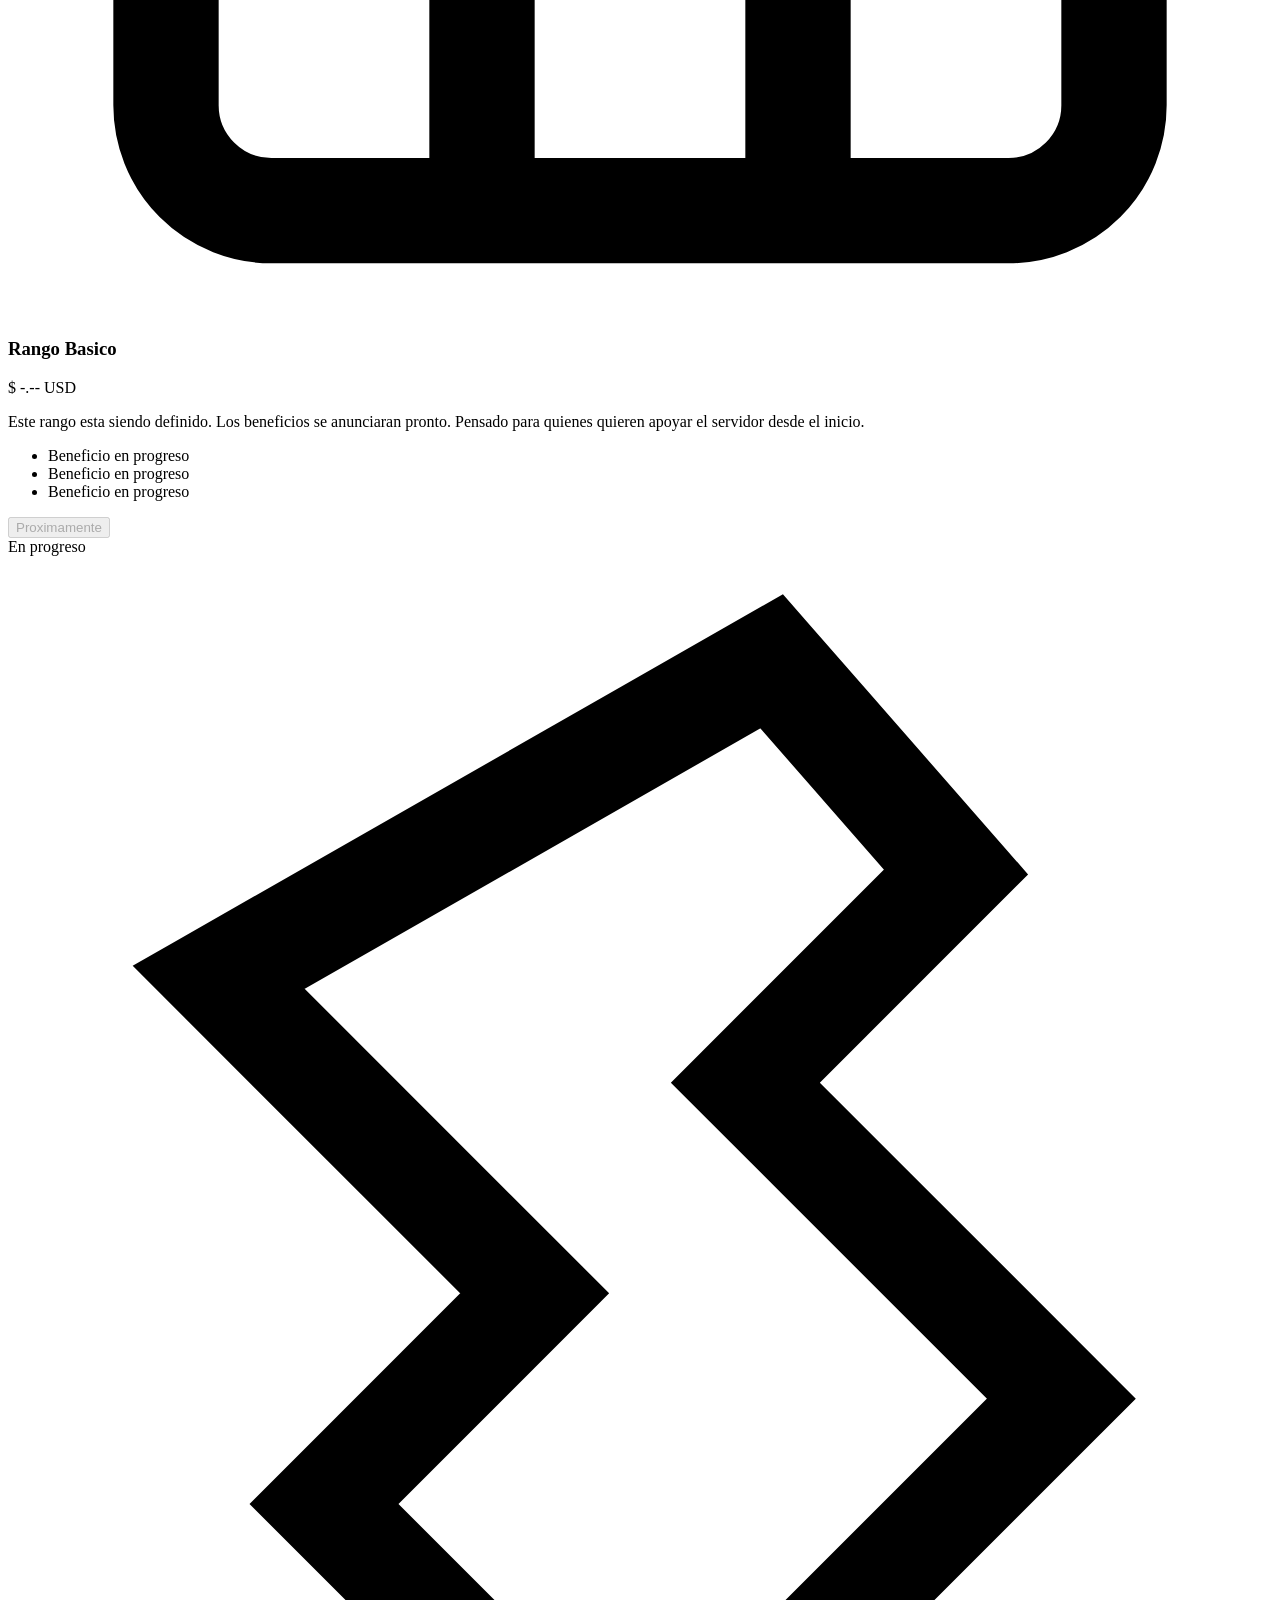
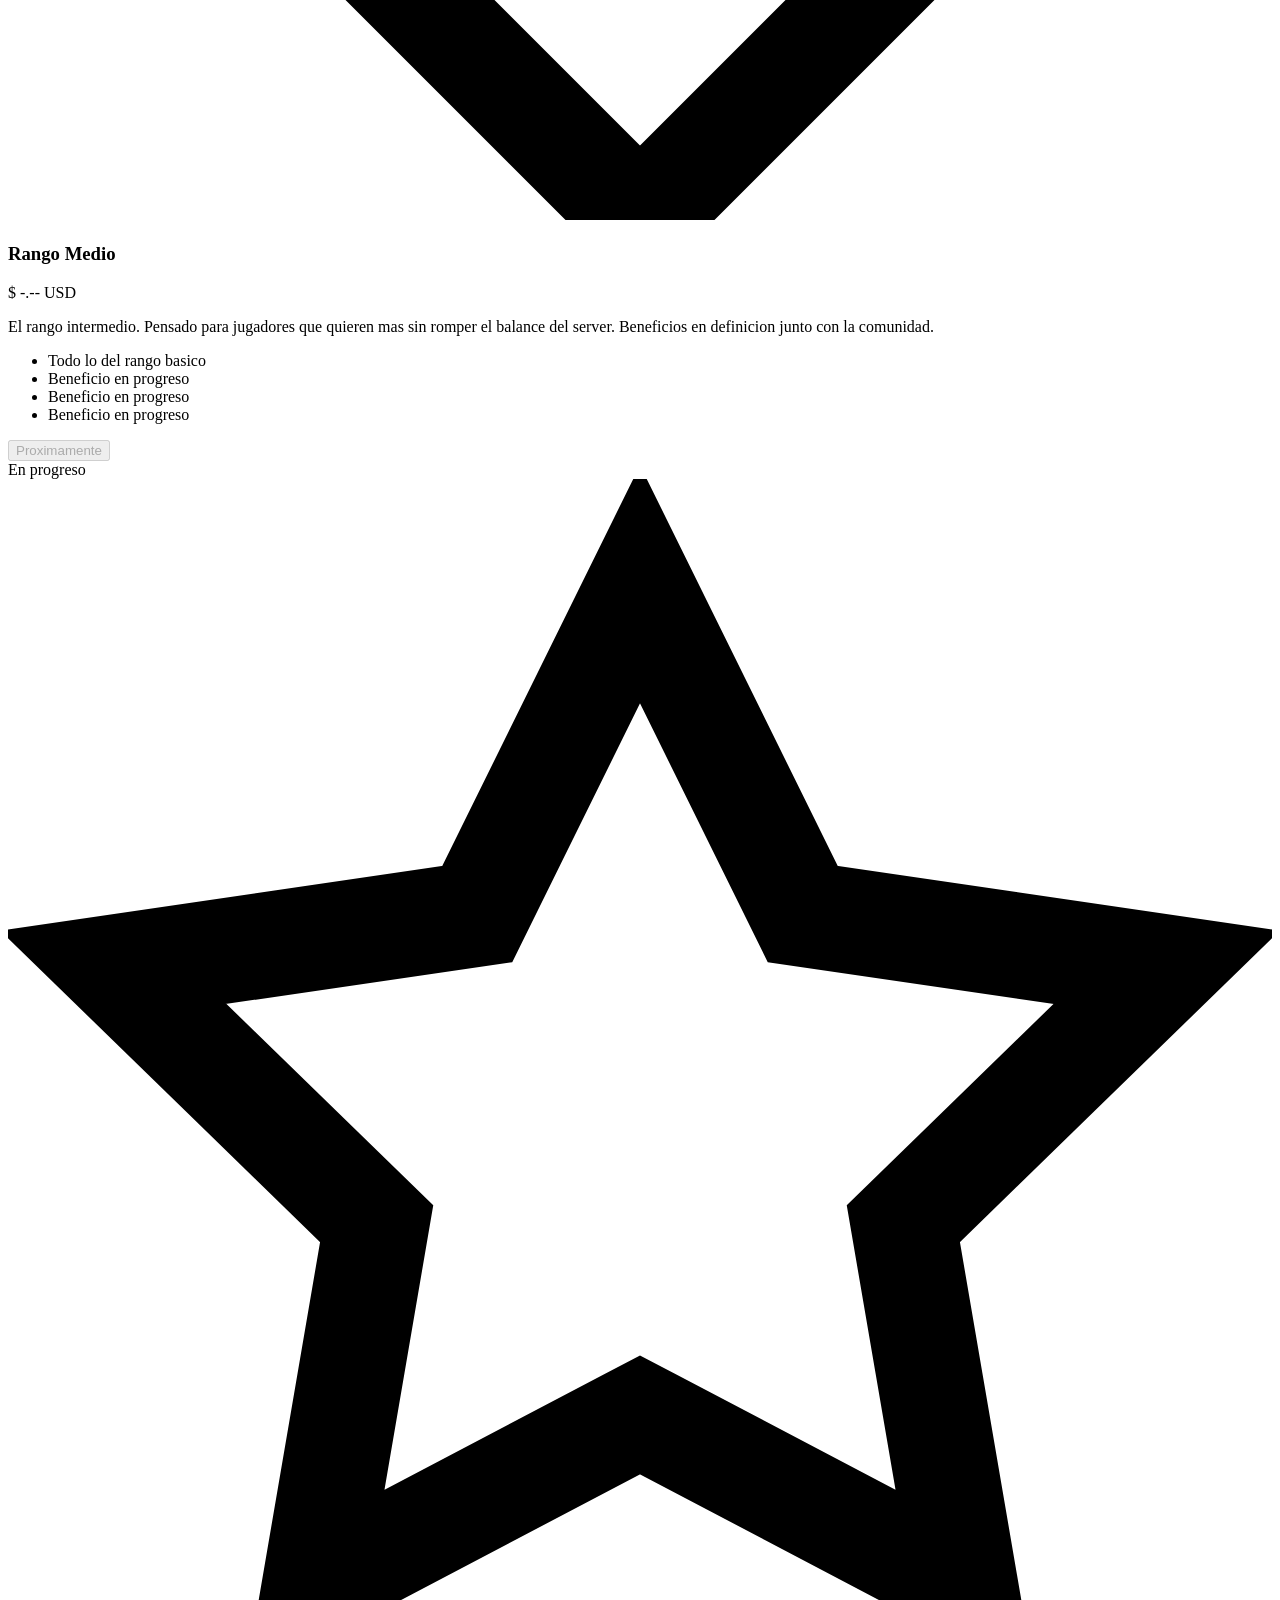
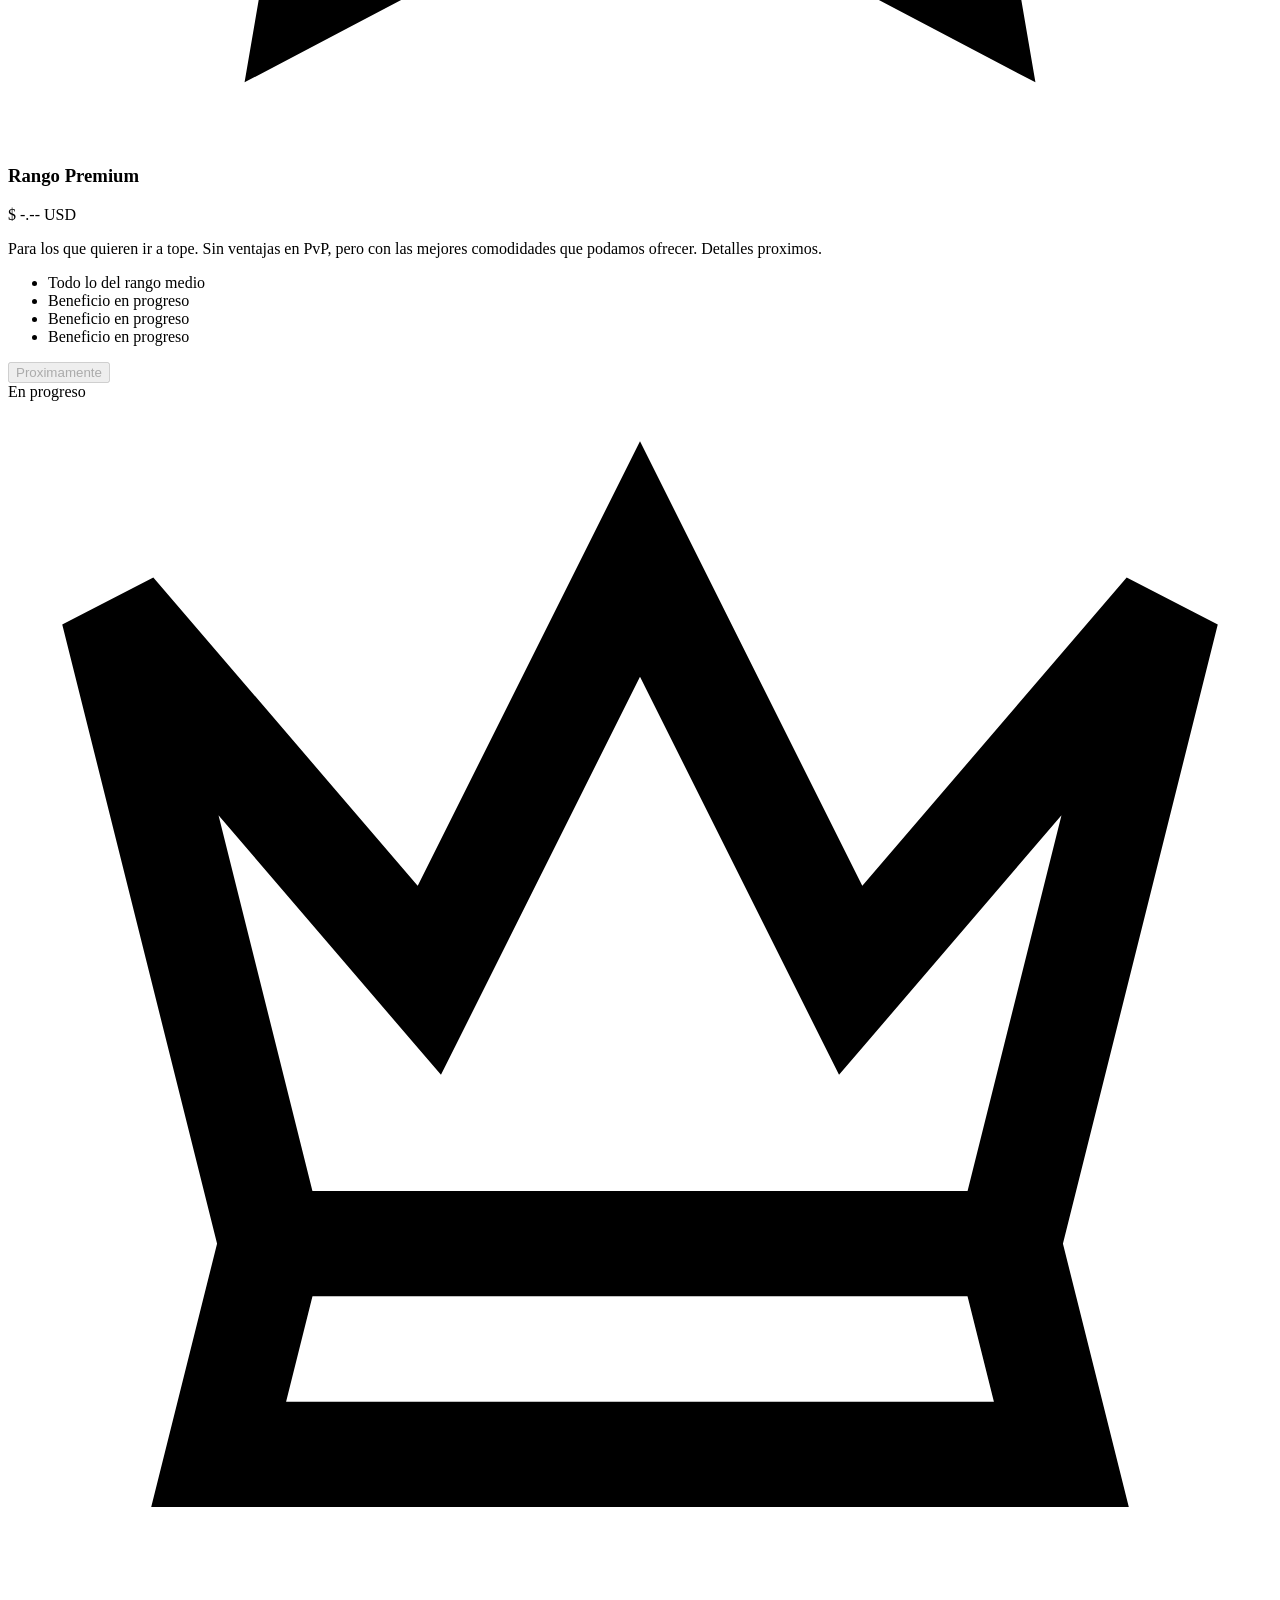
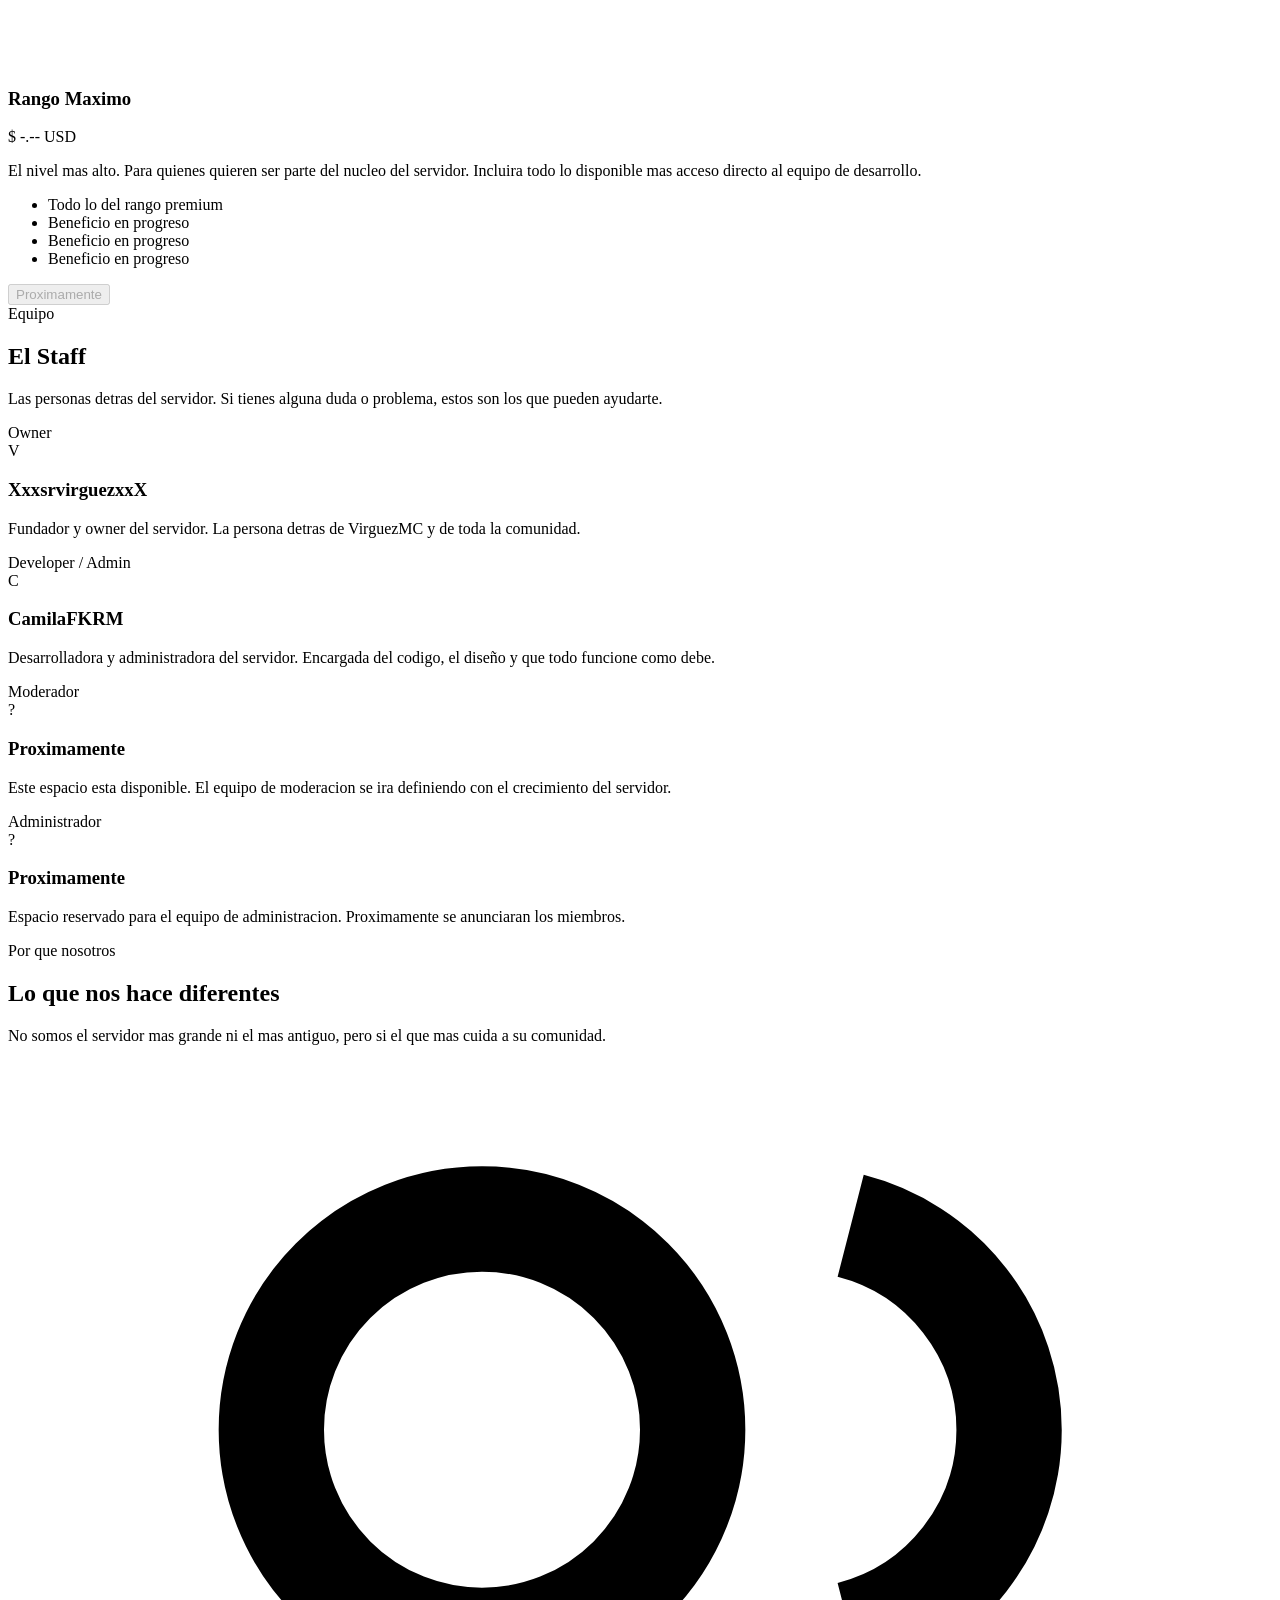
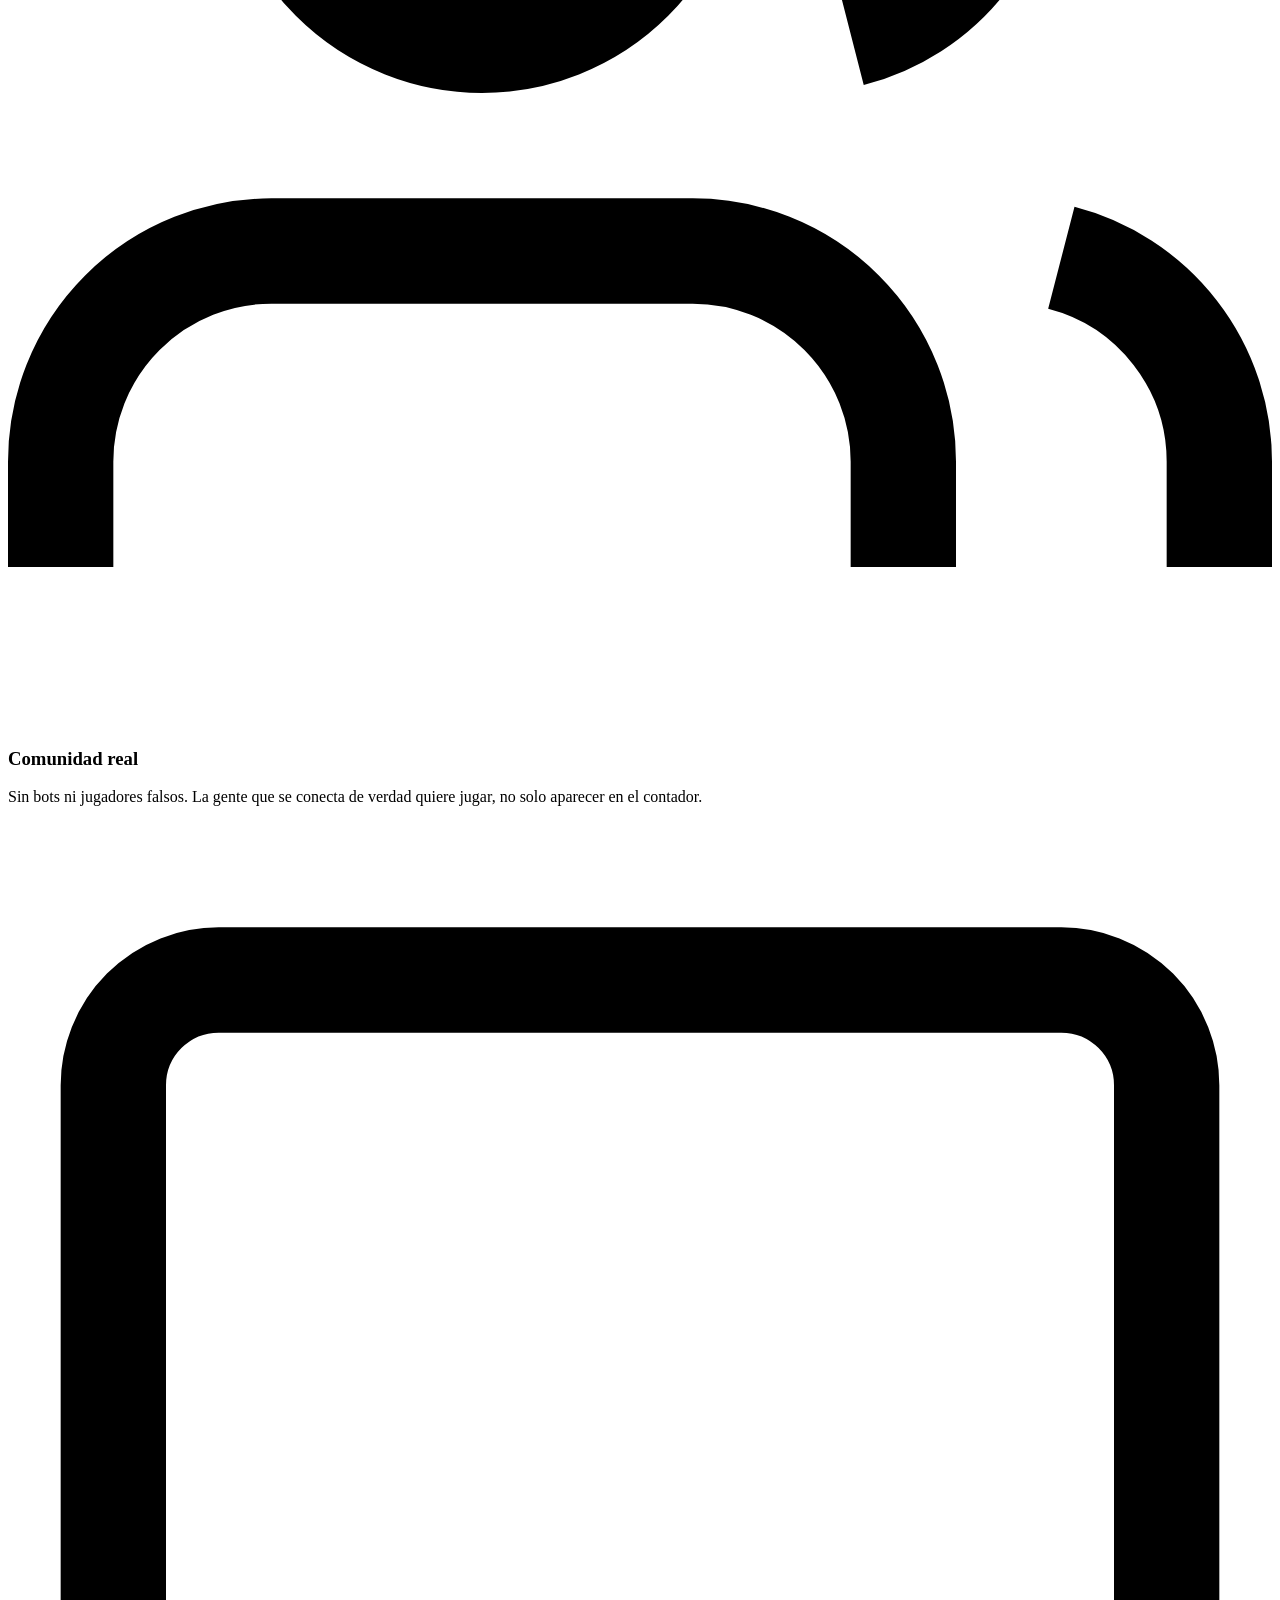
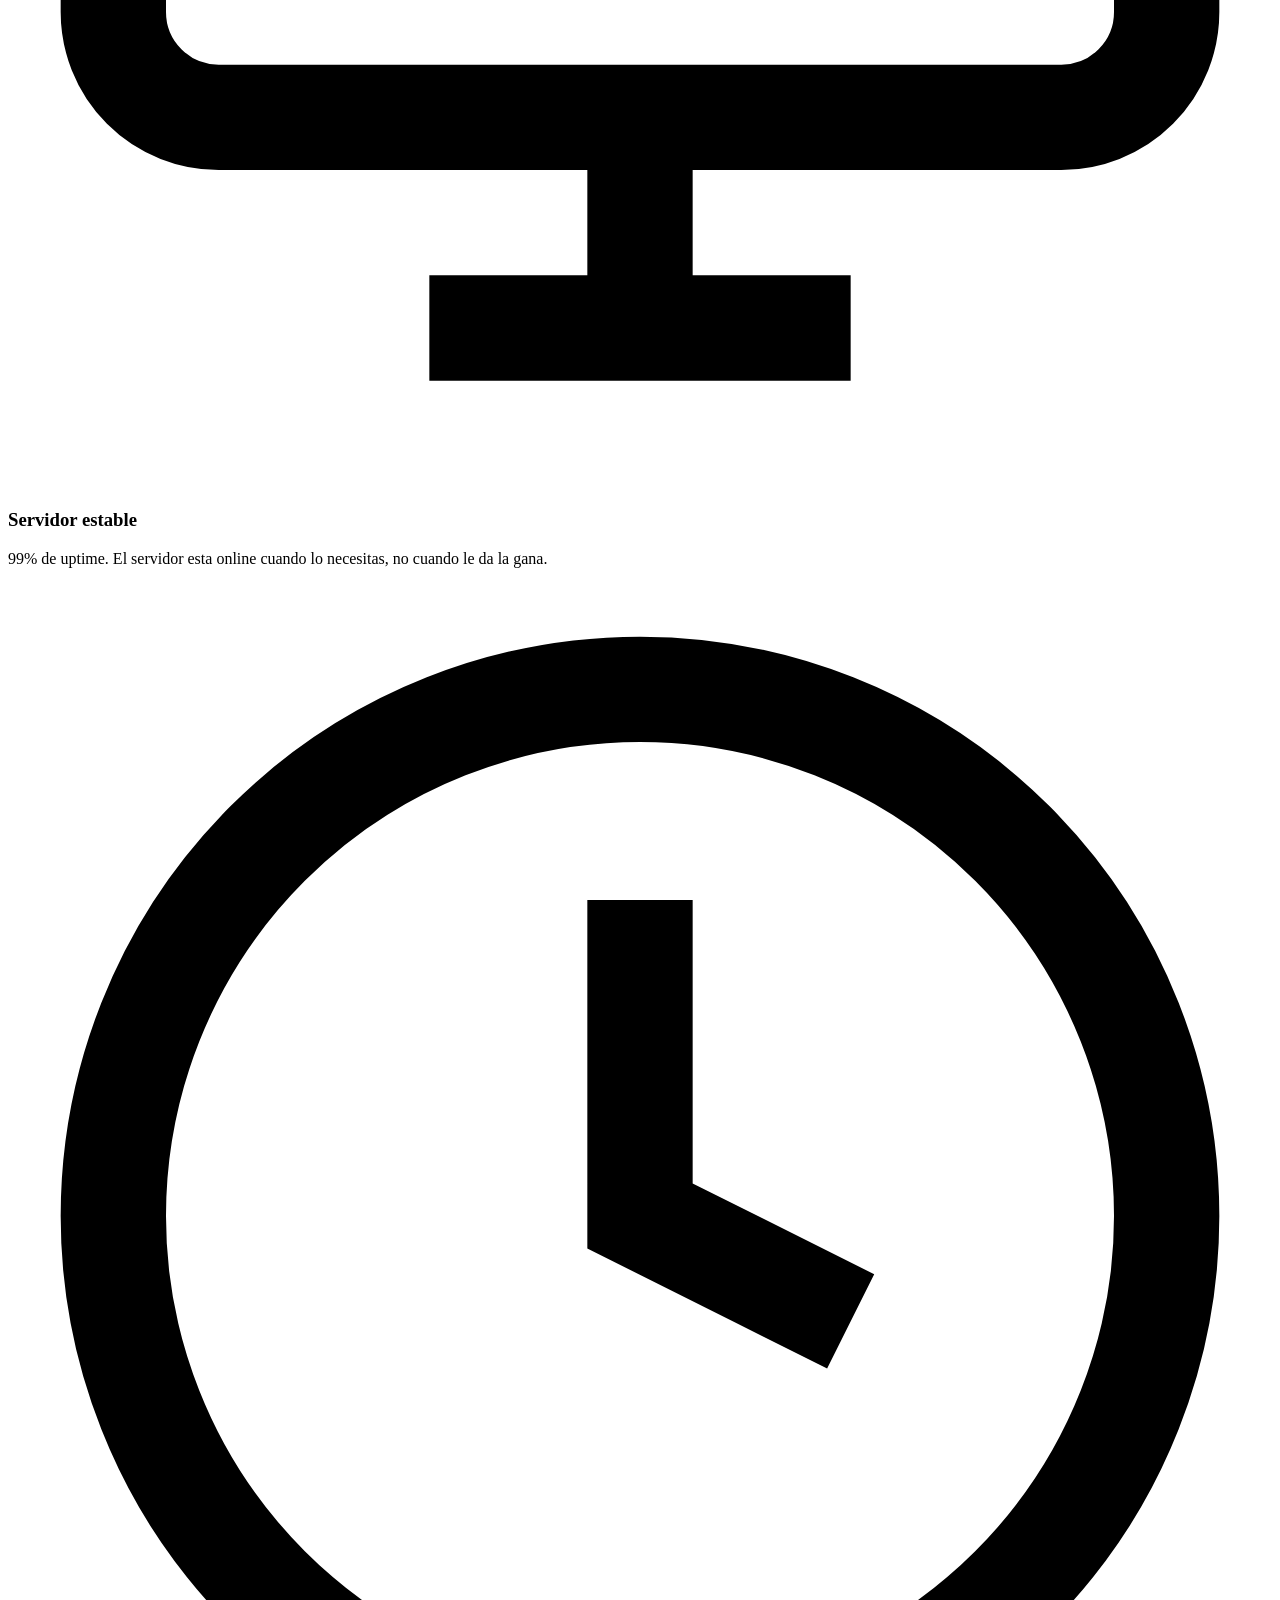
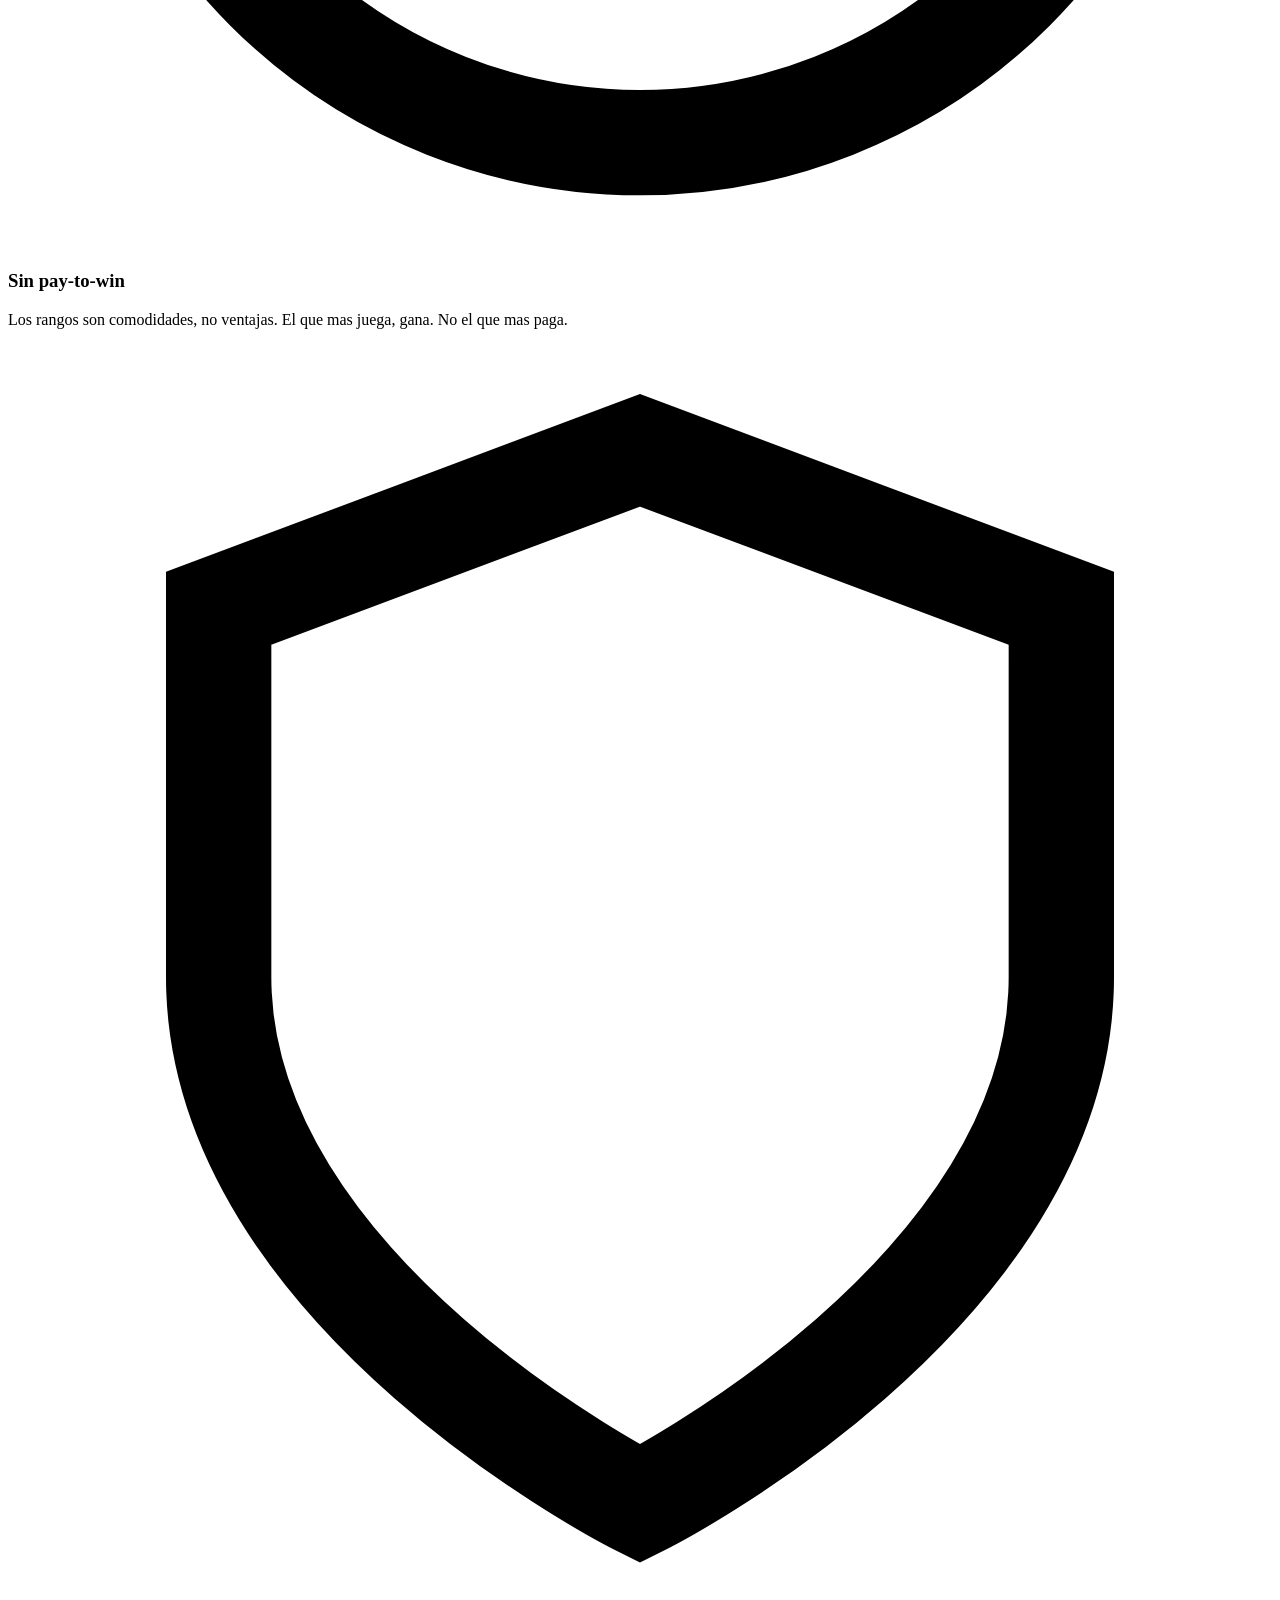
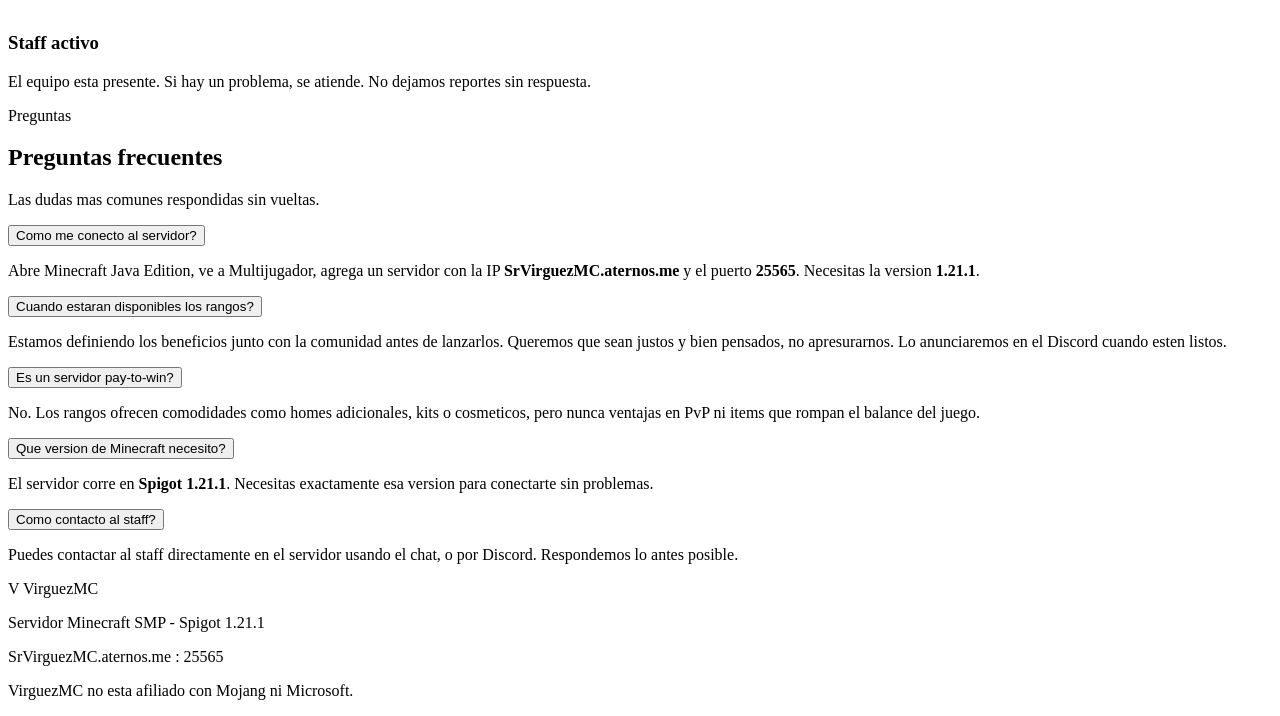
==== commit 20ec0307: "Rename index(3).html to index.html" ====
--- a/index.html
+++ b/index.html
@@ -11,8 +11,7 @@
   <link rel="stylesheet" href="styles.css">
 </head>
 <body>
-  <!-- Particles background -->
-  <canvas id="particles-canvas"></canvas>
+
 
   <!-- Navigation -->
   <nav class="navbar" id="navbar">
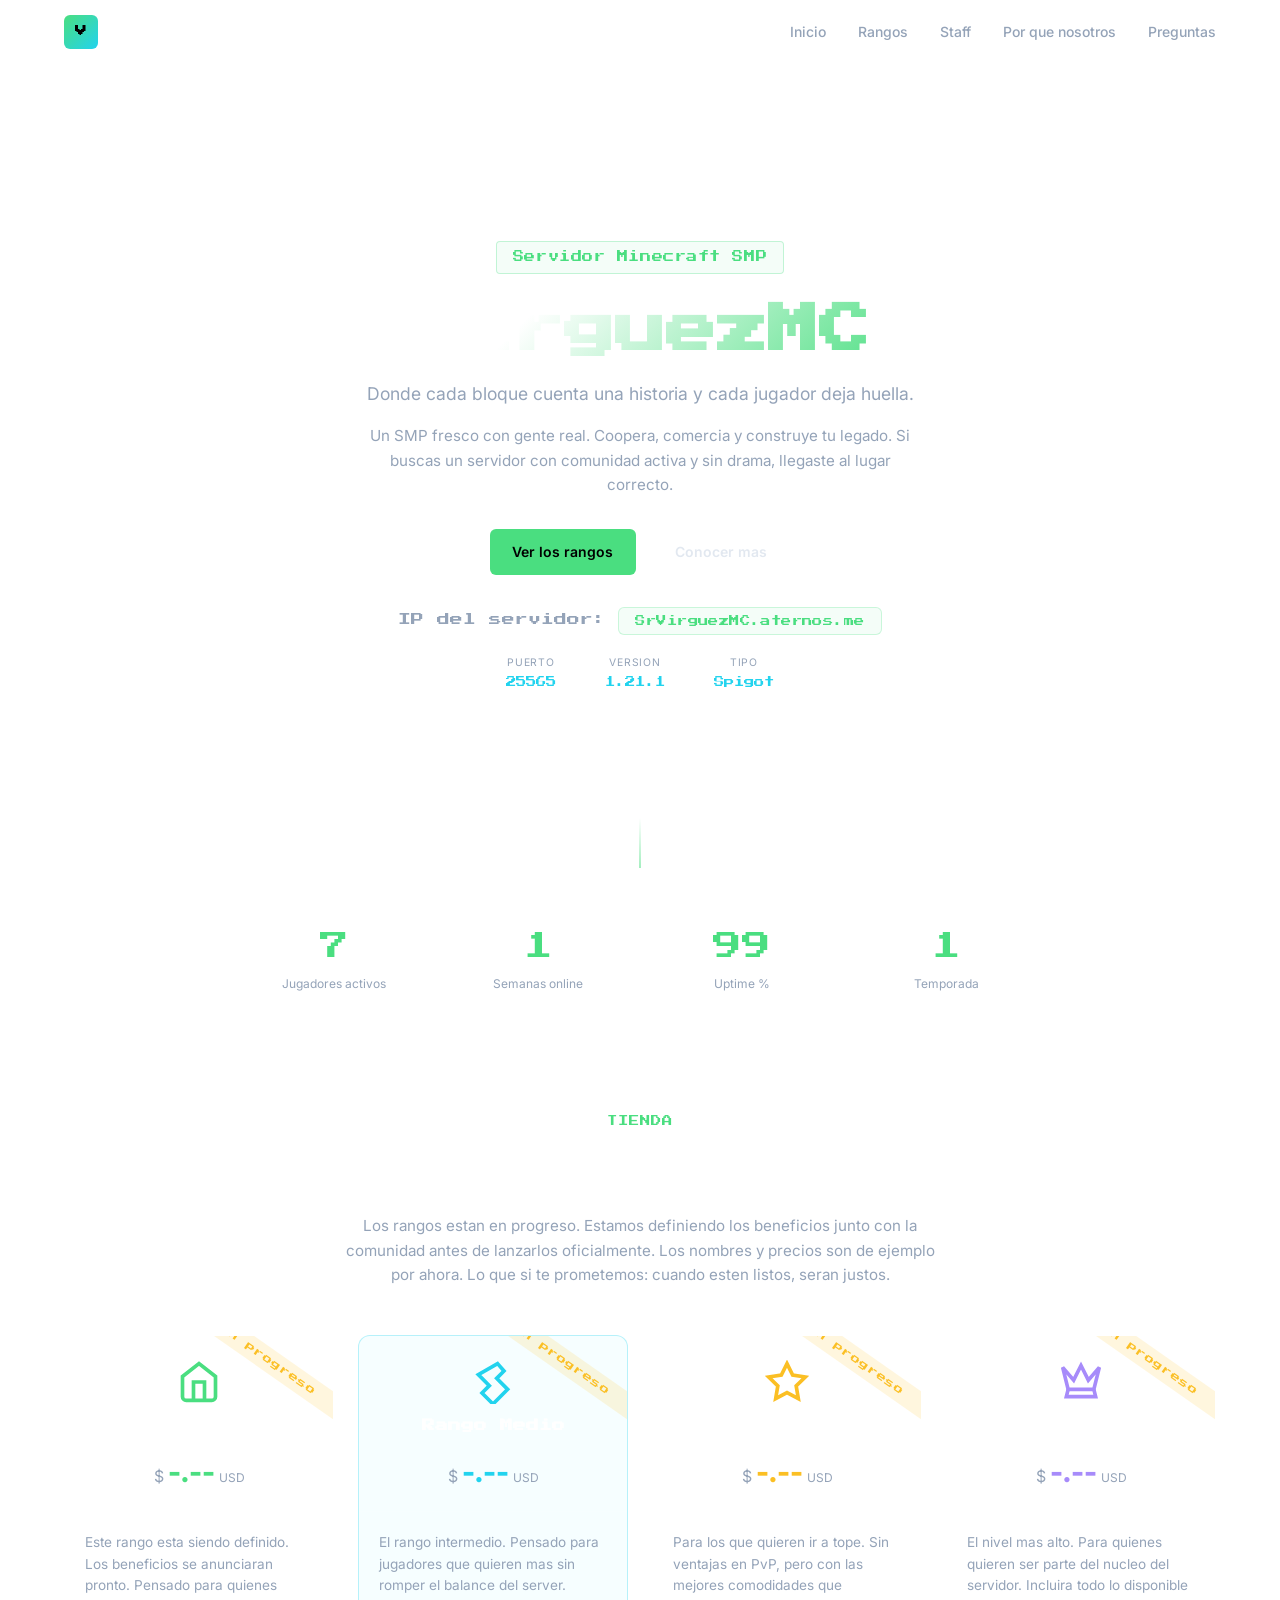
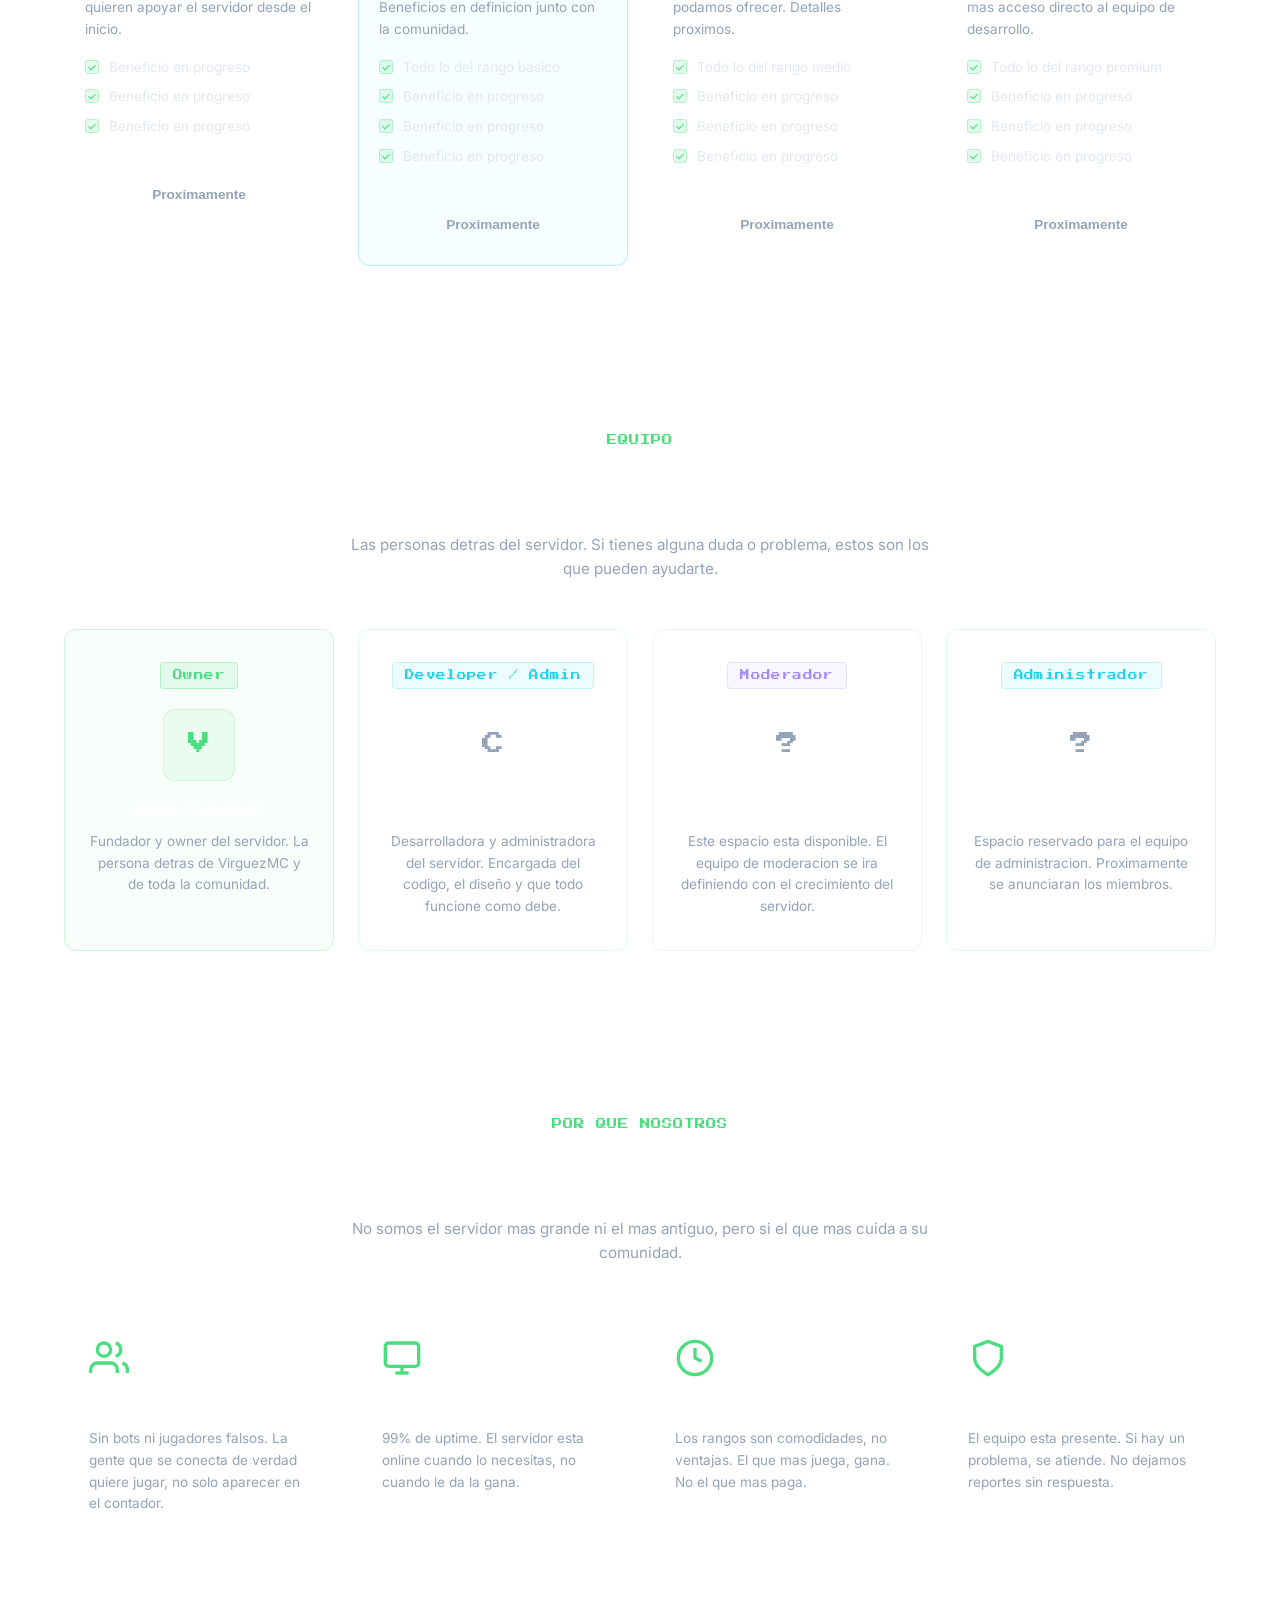
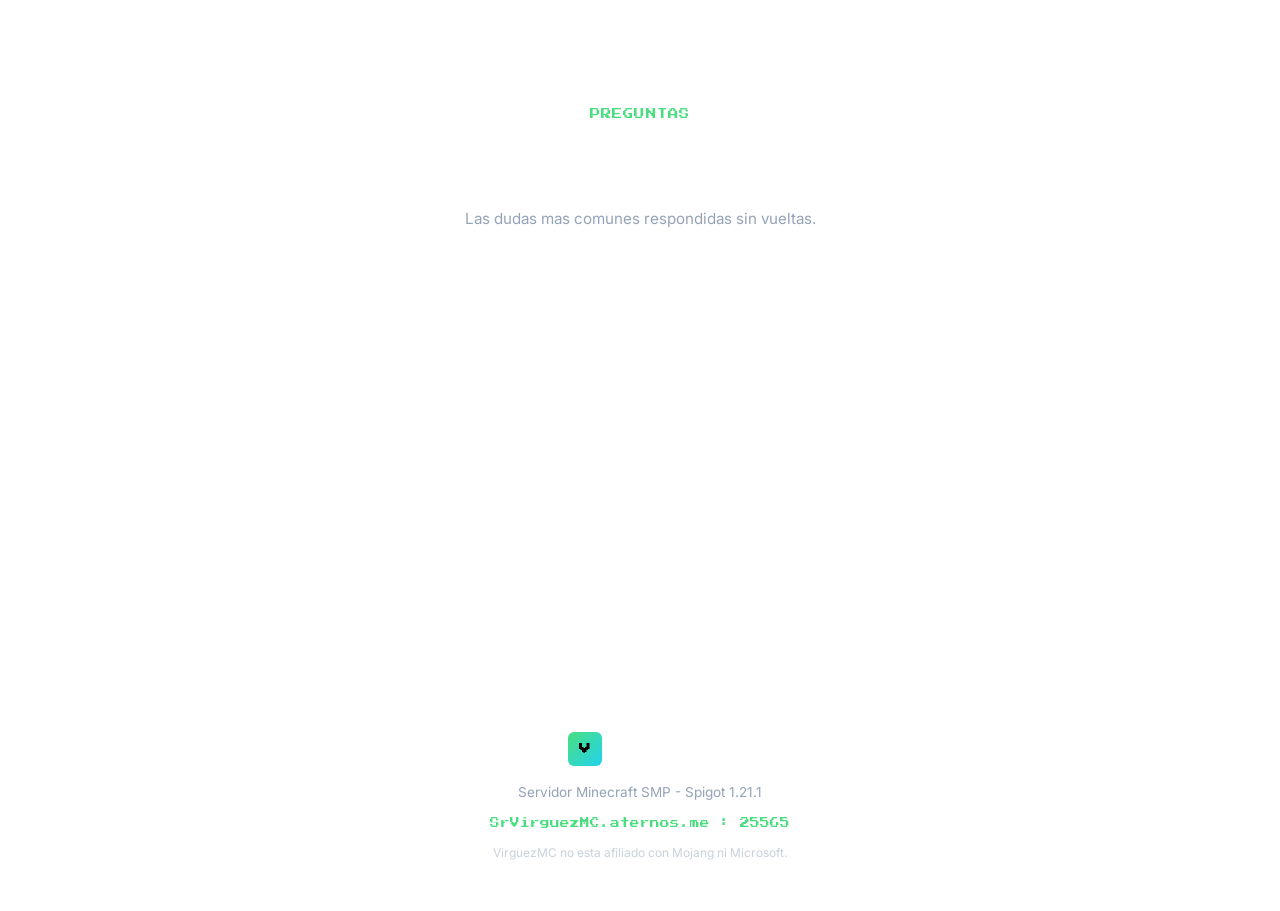
==== commit 6fb53a13: "Rename index(4).html to index.html" ====
--- a/index.html
+++ b/index.html
@@ -35,7 +35,7 @@
 
   <!-- Hero Section -->
   <header class="hero" id="inicio">
-    <div class="hero-overlay"></div>
+
     <div class="hero-content">
       <div class="hero-badge">Servidor Minecraft SMP</div>
       <h1 class="hero-title">VirguezMC</h1>
--- a/styles.css
+++ b/styles.css
@@ -0,0 +1,913 @@
+/* ==========================================
+   VIRGUEZMC - Styles
+   ========================================== */
+
+*, *::before, *::after {
+  box-sizing: border-box;
+  margin: 0;
+  padding: 0;
+}
+
+:root {
+  --green: #4ade80;
+  --cyan: #22d3ee;
+  --gold: #fbbf24;
+  --purple: #a78bfa;
+  --white: #ffffff;
+  --bg: #0a0a0f;
+  --bg-card: rgba(255,255,255,0.04);
+  --bg-card-hover: rgba(255,255,255,0.07);
+  --border: rgba(255,255,255,0.08);
+  --border-hover: rgba(255,255,255,0.18);
+  --text: #e2e8f0;
+  --text-muted: #94a3b8;
+  --nav-h: 64px;
+
+  --aldeano: #4ade80;
+  --guerrero: #22d3ee;
+  --leyenda: #fbbf24;
+  --titan: #a78bfa;
+}
+
+html { scroll-behavior: smooth; }
+
+body {
+  background-color: transparent;
+  background-image: url('Virguez.png');
+  background-size: cover;
+  background-position: center top;
+  background-repeat: no-repeat;
+  background-attachment: scroll;
+  color: var(--text);
+  font-family: 'Inter', sans-serif;
+  line-height: 1.6;
+  overflow-x: hidden;
+}
+
+
+
+/* ==========================================
+   NAVBAR
+   ========================================== */
+.navbar {
+  position: fixed;
+  top: 0; left: 0; right: 0;
+  z-index: 100;
+  height: var(--nav-h);
+  transition: background 0.3s, backdrop-filter 0.3s;
+}
+
+.navbar.scrolled {
+  background: rgba(10,10,15,0.92);
+  backdrop-filter: blur(12px);
+  border-bottom: 1px solid var(--border);
+}
+
+.nav-container {
+  max-width: 1200px;
+  margin: 0 auto;
+  padding: 0 1.5rem;
+  height: 100%;
+  display: flex;
+  align-items: center;
+  justify-content: space-between;
+}
+
+.nav-logo {
+  display: flex;
+  align-items: center;
+  gap: 0.6rem;
+  text-decoration: none;
+}
+
+.logo-icon {
+  width: 34px;
+  height: 34px;
+  border-radius: 6px;
+  background: linear-gradient(135deg, var(--green), var(--cyan));
+  display: flex;
+  align-items: center;
+  justify-content: center;
+  font-family: 'Press Start 2P', monospace;
+  font-size: 0.75rem;
+  color: #000;
+}
+
+.logo-text {
+  font-family: 'Press Start 2P', monospace;
+  font-size: 0.7rem;
+  color: var(--white);
+  letter-spacing: 0.03em;
+}
+
+.nav-links {
+  display: flex;
+  list-style: none;
+  gap: 2rem;
+}
+
+.nav-links a {
+  color: var(--text-muted);
+  text-decoration: none;
+  font-size: 0.875rem;
+  font-weight: 500;
+  transition: color 0.2s;
+}
+
+.nav-links a:hover { color: var(--white); }
+
+.nav-toggle {
+  display: none;
+  flex-direction: column;
+  gap: 5px;
+  background: none;
+  border: none;
+  cursor: pointer;
+  padding: 4px;
+}
+
+.nav-toggle span {
+  display: block;
+  width: 22px;
+  height: 2px;
+  background: var(--text);
+  border-radius: 2px;
+  transition: 0.3s;
+}
+
+/* ==========================================
+   HERO
+   ========================================== */
+.hero {
+  min-height: 100vh;
+  position: relative;
+  display: flex;
+  align-items: center;
+  justify-content: center;
+  padding: calc(var(--nav-h) + 2rem) 1.5rem 4rem;
+  z-index: 1;
+}
+
+
+
+.hero-content {
+  text-align: center;
+  max-width: 700px;
+  position: relative;
+  z-index: 1;
+}
+
+.hero-badge {
+  display: inline-block;
+  font-size: 0.7rem;
+  font-family: 'Press Start 2P', monospace;
+  color: var(--green);
+  border: 1px solid rgba(74,222,128,0.3);
+  background: rgba(74,222,128,0.06);
+  padding: 0.4rem 1rem;
+  border-radius: 4px;
+  margin-bottom: 1.5rem;
+  letter-spacing: 0.05em;
+}
+
+.hero-title {
+  font-family: 'Press Start 2P', monospace;
+  font-size: clamp(1.8rem, 5vw, 3.2rem);
+  line-height: 1.3;
+  background: linear-gradient(135deg, #fff 30%, var(--green) 100%);
+  -webkit-background-clip: text;
+  -webkit-text-fill-color: transparent;
+  background-clip: text;
+  margin-bottom: 1rem;
+}
+
+.hero-subtitle {
+  font-size: 1.1rem;
+  color: var(--text-muted);
+  margin-bottom: 1rem;
+}
+
+.hero-description {
+  font-size: 0.95rem;
+  color: var(--text-muted);
+  max-width: 560px;
+  margin: 0 auto 2rem;
+}
+
+.hero-actions {
+  display: flex;
+  gap: 1rem;
+  justify-content: center;
+  flex-wrap: wrap;
+  margin-bottom: 2rem;
+}
+
+.hero-ip {
+  display: flex;
+  align-items: center;
+  gap: 0.75rem;
+  justify-content: center;
+  flex-wrap: wrap;
+  margin-bottom: 1.25rem;
+}
+
+.ip-label {
+  font-size: 0.8rem;
+  color: var(--text-muted);
+  font-family: 'Press Start 2P', monospace;
+}
+
+.ip-value {
+  position: relative;
+  background: rgba(74,222,128,0.06);
+  border: 1px solid rgba(74,222,128,0.25);
+  border-radius: 6px;
+  padding: 0.5rem 1rem;
+  color: var(--green);
+  font-family: 'Press Start 2P', monospace;
+  font-size: 0.65rem;
+  cursor: pointer;
+  transition: background 0.2s, border-color 0.2s;
+  letter-spacing: 0.04em;
+}
+
+.ip-value:hover {
+  background: rgba(74,222,128,0.12);
+  border-color: rgba(74,222,128,0.5);
+}
+
+.ip-copied {
+  position: absolute;
+  top: -30px;
+  left: 50%;
+  transform: translateX(-50%);
+  background: var(--green);
+  color: #000;
+  font-size: 0.55rem;
+  padding: 0.25rem 0.5rem;
+  border-radius: 4px;
+  opacity: 0;
+  transition: opacity 0.2s;
+  white-space: nowrap;
+  font-family: 'Press Start 2P', monospace;
+  pointer-events: none;
+}
+
+.ip-copied.show { opacity: 1; }
+
+/* Server info strip */
+.hero-server-info {
+  display: flex;
+  align-items: center;
+  justify-content: center;
+  gap: 1.5rem;
+  flex-wrap: wrap;
+}
+
+.server-info-item {
+  display: flex;
+  flex-direction: column;
+  align-items: center;
+  gap: 0.2rem;
+}
+
+.server-info-label {
+  font-size: 0.65rem;
+  color: var(--text-muted);
+  text-transform: uppercase;
+  letter-spacing: 0.08em;
+}
+
+.server-info-value {
+  font-family: 'Press Start 2P', monospace;
+  font-size: 0.65rem;
+  color: var(--cyan);
+}
+
+.server-info-divider {
+  width: 1px;
+  height: 30px;
+  background: var(--border);
+}
+
+.hero-scroll-indicator {
+  position: absolute;
+  bottom: 2rem;
+  left: 50%;
+  transform: translateX(-50%);
+}
+
+.scroll-line {
+  width: 1px;
+  height: 50px;
+  background: linear-gradient(to bottom, transparent, var(--green));
+  margin: 0 auto;
+  animation: scrollPulse 2s ease-in-out infinite;
+}
+
+@keyframes scrollPulse {
+  0%, 100% { opacity: 0.3; }
+  50% { opacity: 1; }
+}
+
+/* ==========================================
+   BUTTONS
+   ========================================== */
+.btn {
+  display: inline-flex;
+  align-items: center;
+  justify-content: center;
+  padding: 0.65rem 1.4rem;
+  border-radius: 6px;
+  font-size: 0.875rem;
+  font-weight: 600;
+  text-decoration: none;
+  border: none;
+  cursor: pointer;
+  transition: all 0.2s;
+}
+
+.btn-primary {
+  background: var(--green);
+  color: #000;
+}
+
+.btn-primary:hover {
+  background: #86efac;
+  transform: translateY(-1px);
+}
+
+.btn-outline {
+  background: transparent;
+  color: var(--text);
+  border: 1px solid var(--border-hover);
+}
+
+.btn-outline:hover {
+  border-color: var(--white);
+  background: rgba(255,255,255,0.05);
+}
+
+.btn-rank {
+  width: 100%;
+  font-size: 0.85rem;
+  padding: 0.75rem;
+}
+
+.btn-rank--wip {
+  background: rgba(255,255,255,0.05);
+  color: var(--text-muted);
+  border: 1px solid var(--border);
+  cursor: not-allowed;
+}
+
+/* ==========================================
+   STATS BAR
+   ========================================== */
+.stats-bar {
+  position: relative;
+  z-index: 1;
+  background: rgba(255,255,255,0.02);
+  border-top: 1px solid var(--border);
+  border-bottom: 1px solid var(--border);
+  padding: 2rem 1.5rem;
+}
+
+.stats-container {
+  max-width: 800px;
+  margin: 0 auto;
+  display: grid;
+  grid-template-columns: repeat(4, 1fr);
+  gap: 1rem;
+  text-align: center;
+}
+
+.stat-number {
+  display: block;
+  font-family: 'Press Start 2P', monospace;
+  font-size: clamp(1.2rem, 2.5vw, 1.8rem);
+  color: var(--green);
+  line-height: 1;
+  margin-bottom: 0.5rem;
+}
+
+.stat-label {
+  font-size: 0.75rem;
+  color: var(--text-muted);
+}
+
+/* ==========================================
+   SECTIONS COMMON
+   ========================================== */
+.section-container {
+  max-width: 1200px;
+  margin: 0 auto;
+  padding: 5rem 1.5rem;
+  position: relative;
+  z-index: 1;
+}
+
+.section-header {
+  text-align: center;
+  max-width: 600px;
+  margin: 0 auto 3rem;
+}
+
+.section-tag {
+  display: inline-block;
+  font-size: 0.65rem;
+  font-family: 'Press Start 2P', monospace;
+  color: var(--green);
+  text-transform: uppercase;
+  letter-spacing: 0.1em;
+  margin-bottom: 0.75rem;
+}
+
+.section-title {
+  font-size: clamp(1.5rem, 3vw, 2.2rem);
+  font-weight: 800;
+  color: var(--white);
+  margin-bottom: 1rem;
+}
+
+.section-description {
+  color: var(--text-muted);
+  font-size: 0.95rem;
+}
+
+/* ==========================================
+   RANKS
+   ========================================== */
+.ranks-section { position: relative; z-index: 1; }
+
+.ranks-grid {
+  display: grid;
+  grid-template-columns: repeat(auto-fit, minmax(240px, 1fr));
+  gap: 1.5rem;
+  align-items: start;
+}
+
+.rank-card {
+  background: var(--bg-card);
+  border: 1px solid var(--border);
+  border-radius: 12px;
+  overflow: hidden;
+  position: relative;
+  transition: transform 0.2s, border-color 0.2s, background 0.2s;
+  opacity: 0;
+  transform: translateY(20px);
+}
+
+.rank-card.visible {
+  opacity: 1;
+  transform: translateY(0);
+  transition: opacity 0.4s ease, transform 0.4s ease, border-color 0.2s, background 0.2s;
+}
+
+.rank-card:hover {
+  background: var(--bg-card-hover);
+  border-color: var(--border-hover);
+  transform: translateY(-4px);
+}
+
+.rank-card--featured {
+  border-color: rgba(34,211,238,0.3);
+  background: rgba(34,211,238,0.04);
+}
+
+.rank-ribbon {
+  position: absolute;
+  top: 12px;
+  right: -24px;
+  background: rgba(255,255,255,0.1);
+  color: var(--text-muted);
+  font-size: 0.6rem;
+  font-family: 'Press Start 2P', monospace;
+  padding: 0.25rem 2rem;
+  transform: rotate(35deg);
+  transform-origin: center;
+  letter-spacing: 0.05em;
+}
+
+.rank-ribbon--wip {
+  background: rgba(251,191,36,0.15);
+  color: var(--gold);
+}
+
+.rank-ribbon--popular {
+  background: rgba(34,211,238,0.2);
+  color: var(--cyan);
+}
+
+.rank-header {
+  padding: 1.5rem 1.25rem 1rem;
+  text-align: center;
+  border-bottom: 1px solid var(--border);
+}
+
+.rank-header--aldeano { --accent: var(--aldeano); }
+.rank-header--guerrero { --accent: var(--guerrero); }
+.rank-header--leyenda { --accent: var(--leyenda); }
+.rank-header--titan { --accent: var(--titan); }
+
+.rank-icon {
+  width: 44px;
+  height: 44px;
+  margin: 0 auto 0.75rem;
+  color: var(--accent, var(--green));
+}
+
+.rank-icon svg { width: 100%; height: 100%; }
+
+.rank-name {
+  font-family: 'Press Start 2P', monospace;
+  font-size: 0.8rem;
+  color: var(--white);
+  margin-bottom: 0.75rem;
+}
+
+.rank-price {
+  display: flex;
+  align-items: baseline;
+  justify-content: center;
+  gap: 0.25rem;
+}
+
+.price-currency { font-size: 1rem; color: var(--text-muted); }
+.price-amount { font-size: 1.8rem; font-weight: 800; color: var(--accent, var(--green)); }
+.price-period { font-size: 0.75rem; color: var(--text-muted); }
+
+.rank-body {
+  padding: 1.25rem;
+}
+
+.rank-description {
+  font-size: 0.85rem;
+  color: var(--text-muted);
+  margin-bottom: 1rem;
+}
+
+.rank-features {
+  list-style: none;
+  display: flex;
+  flex-direction: column;
+  gap: 0.5rem;
+}
+
+.rank-features li {
+  display: flex;
+  align-items: flex-start;
+  gap: 0.6rem;
+  font-size: 0.85rem;
+  color: var(--text);
+}
+
+.feature-check {
+  width: 14px;
+  height: 14px;
+  border-radius: 3px;
+  background: rgba(74,222,128,0.15);
+  border: 1px solid rgba(74,222,128,0.3);
+  flex-shrink: 0;
+  margin-top: 3px;
+  position: relative;
+}
+
+.feature-check::after {
+  content: '';
+  position: absolute;
+  top: 2px; left: 4px;
+  width: 4px; height: 7px;
+  border-right: 1.5px solid var(--green);
+  border-bottom: 1.5px solid var(--green);
+  transform: rotate(45deg);
+}
+
+.rank-footer {
+  padding: 1rem 1.25rem 1.25rem;
+}
+
+/* ==========================================
+   STAFF SECTION
+   ========================================== */
+.staff-section {
+  position: relative;
+  z-index: 1;
+  background: rgba(255,255,255,0.01);
+  border-top: 1px solid var(--border);
+}
+
+.staff-grid {
+  display: grid;
+  grid-template-columns: repeat(auto-fit, minmax(240px, 1fr));
+  gap: 1.5rem;
+}
+
+.staff-card {
+  background: var(--bg-card);
+  border: 1px solid var(--border);
+  border-radius: 12px;
+  padding: 2rem 1.5rem;
+  text-align: center;
+  transition: transform 0.2s, border-color 0.2s;
+}
+
+.staff-card:hover {
+  transform: translateY(-3px);
+  border-color: var(--border-hover);
+}
+
+.staff-card--owner {
+  border-color: rgba(74,222,128,0.25);
+  background: rgba(74,222,128,0.04);
+}
+
+.staff-card--admin {
+  border-color: rgba(34,211,238,0.15);
+}
+
+.staff-card--mod {
+  border-color: rgba(167,139,250,0.15);
+}
+
+.staff-role-badge {
+  display: inline-block;
+  font-size: 0.6rem;
+  font-family: 'Press Start 2P', monospace;
+  padding: 0.3rem 0.75rem;
+  border-radius: 4px;
+  margin-bottom: 1.25rem;
+  letter-spacing: 0.04em;
+}
+
+.staff-card--owner .staff-role-badge {
+  background: rgba(74,222,128,0.12);
+  color: var(--green);
+  border: 1px solid rgba(74,222,128,0.3);
+}
+
+.staff-card--admin .staff-role-badge {
+  background: rgba(34,211,238,0.08);
+  color: var(--cyan);
+  border: 1px solid rgba(34,211,238,0.2);
+}
+
+.staff-card--mod .staff-role-badge {
+  background: rgba(167,139,250,0.08);
+  color: var(--purple);
+  border: 1px solid rgba(167,139,250,0.2);
+}
+
+.staff-avatar {
+  width: 72px;
+  height: 72px;
+  margin: 0 auto 1rem;
+  border-radius: 12px;
+  background: rgba(255,255,255,0.05);
+  border: 1px solid var(--border);
+  display: flex;
+  align-items: center;
+  justify-content: center;
+}
+
+.staff-card--owner .staff-avatar {
+  background: rgba(74,222,128,0.08);
+  border-color: rgba(74,222,128,0.2);
+}
+
+.staff-avatar-inner {
+  font-family: 'Press Start 2P', monospace;
+  font-size: 1.4rem;
+  color: var(--text-muted);
+}
+
+.staff-card--owner .staff-avatar-inner { color: var(--green); }
+
+.staff-name {
+  font-size: 1rem;
+  font-weight: 700;
+  color: var(--white);
+  margin-bottom: 0.5rem;
+}
+
+.staff-description {
+  font-size: 0.85rem;
+  color: var(--text-muted);
+}
+
+/* ==========================================
+   FEATURES
+   ========================================== */
+.features-section { position: relative; z-index: 1; }
+
+.features-grid {
+  display: grid;
+  grid-template-columns: repeat(auto-fit, minmax(220px, 1fr));
+  gap: 1.25rem;
+}
+
+.feature-card {
+  background: var(--bg-card);
+  border: 1px solid var(--border);
+  border-radius: 12px;
+  padding: 1.5rem;
+  transition: transform 0.2s, border-color 0.2s;
+  opacity: 0;
+  transform: translateY(20px);
+}
+
+.feature-card.visible {
+  opacity: 1;
+  transform: translateY(0);
+  transition: opacity 0.4s ease, transform 0.4s ease, border-color 0.2s;
+}
+
+.feature-card:hover {
+  transform: translateY(-3px);
+  border-color: var(--border-hover);
+}
+
+.feature-icon {
+  width: 40px;
+  height: 40px;
+  color: var(--green);
+  margin-bottom: 1rem;
+}
+
+.feature-icon svg { width: 100%; height: 100%; }
+
+.feature-title {
+  font-size: 1rem;
+  font-weight: 700;
+  color: var(--white);
+  margin-bottom: 0.5rem;
+}
+
+.feature-description {
+  font-size: 0.85rem;
+  color: var(--text-muted);
+}
+
+/* ==========================================
+   FAQ
+   ========================================== */
+.faq-section {
+  position: relative;
+  z-index: 1;
+  background: rgba(255,255,255,0.01);
+  border-top: 1px solid var(--border);
+}
+
+.faq-list {
+  max-width: 700px;
+  margin: 0 auto;
+  display: flex;
+  flex-direction: column;
+  gap: 0.75rem;
+}
+
+.faq-item {
+  background: var(--bg-card);
+  border: 1px solid var(--border);
+  border-radius: 10px;
+  overflow: hidden;
+}
+
+.faq-question {
+  width: 100%;
+  background: none;
+  border: none;
+  padding: 1.1rem 1.25rem;
+  text-align: left;
+  color: var(--white);
+  font-size: 0.9rem;
+  font-weight: 600;
+  cursor: pointer;
+  display: flex;
+  justify-content: space-between;
+  align-items: center;
+  gap: 1rem;
+  transition: color 0.2s;
+}
+
+.faq-question:hover { color: var(--green); }
+
+.faq-icon {
+  width: 18px;
+  height: 18px;
+  flex-shrink: 0;
+  position: relative;
+}
+
+.faq-icon::before,
+.faq-icon::after {
+  content: '';
+  position: absolute;
+  background: currentColor;
+  border-radius: 2px;
+  transition: transform 0.3s;
+}
+
+.faq-icon::before { top: 50%; left: 0; right: 0; height: 2px; transform: translateY(-50%); }
+.faq-icon::after { top: 0; bottom: 0; left: 50%; width: 2px; transform: translateX(-50%); }
+
+.faq-item.active .faq-icon::after { transform: translateX(-50%) rotate(90deg); opacity: 0; }
+
+.faq-answer {
+  max-height: 0;
+  overflow: hidden;
+  transition: max-height 0.3s ease;
+}
+
+.faq-answer p {
+  padding: 0 1.25rem 1.25rem;
+  color: var(--text-muted);
+  font-size: 0.9rem;
+}
+
+/* ==========================================
+   FOOTER
+   ========================================== */
+.footer {
+  position: relative;
+  z-index: 1;
+  border-top: 1px solid var(--border);
+  padding: 3rem 1.5rem;
+  text-align: center;
+}
+
+.footer-container {
+  max-width: 600px;
+  margin: 0 auto;
+  display: flex;
+  flex-direction: column;
+  align-items: center;
+  gap: 0.75rem;
+}
+
+.footer-logo {
+  display: flex;
+  align-items: center;
+  gap: 0.5rem;
+  margin-bottom: 0.25rem;
+}
+
+.footer-desc, .footer-ip {
+  font-size: 0.85rem;
+  color: var(--text-muted);
+}
+
+.footer-ip {
+  font-family: 'Press Start 2P', monospace;
+  font-size: 0.6rem;
+  color: var(--green);
+}
+
+.footer-copy {
+  font-size: 0.75rem;
+  color: rgba(148,163,184,0.5);
+}
+
+/* ==========================================
+   RESPONSIVE
+   ========================================== */
+@media (max-width: 768px) {
+  .nav-links {
+    position: fixed;
+    top: var(--nav-h);
+    left: 0; right: 0;
+    background: rgba(10,10,15,0.97);
+    backdrop-filter: blur(12px);
+    flex-direction: column;
+    gap: 0;
+    padding: 1rem 0;
+    border-bottom: 1px solid var(--border);
+    transform: translateY(-110%);
+    transition: transform 0.3s;
+  }
+
+  .nav-links.open { transform: translateY(0); }
+
+  .nav-links li a {
+    display: block;
+    padding: 0.9rem 1.5rem;
+    font-size: 0.95rem;
+  }
+
+  .nav-toggle { display: flex; }
+
+  .stats-container { grid-template-columns: repeat(2, 1fr); }
+
+  .ranks-grid { grid-template-columns: 1fr; }
+
+  .staff-grid { grid-template-columns: 1fr; }
+
+  .hero-server-info { gap: 1rem; }
+
+  .server-info-divider { height: 20px; }
+}
+
+@media (max-width: 480px) {
+  .stats-container { grid-template-columns: repeat(2, 1fr); }
+  .hero-actions { flex-direction: column; align-items: center; }
+}
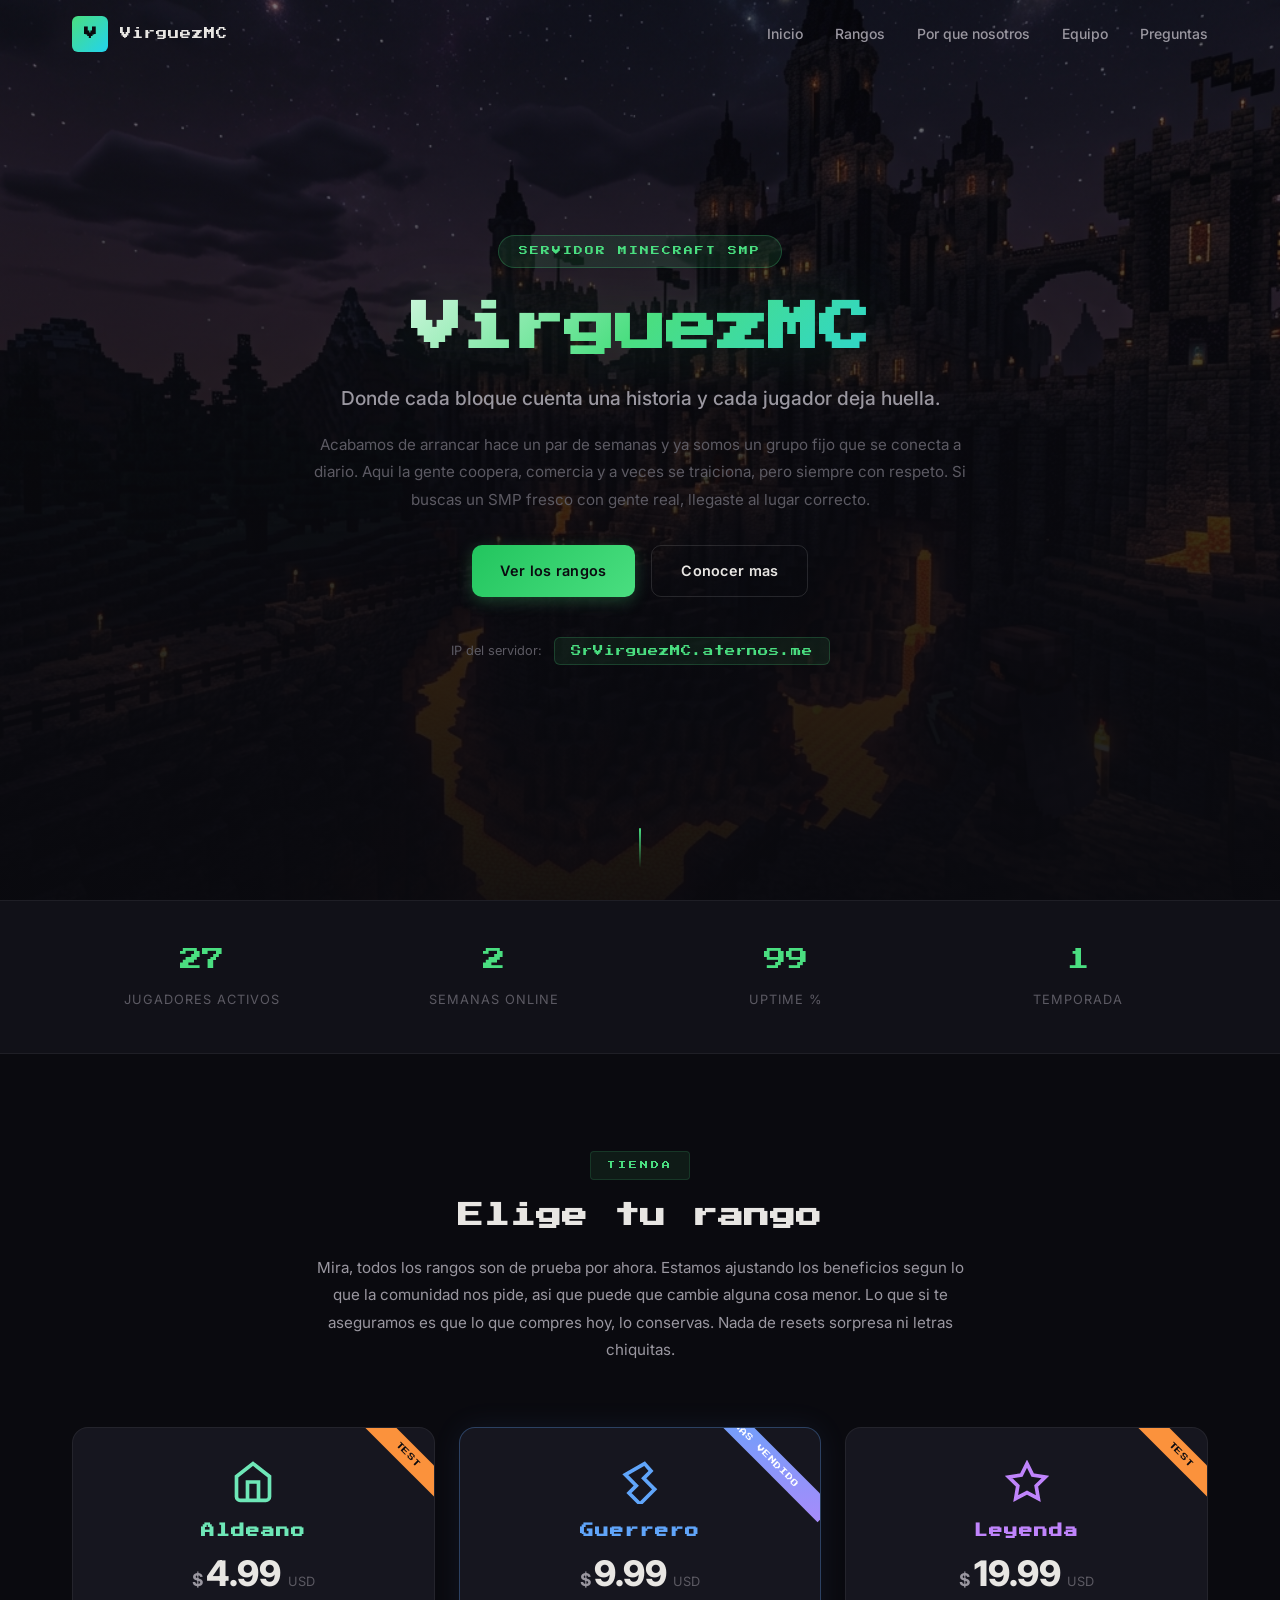
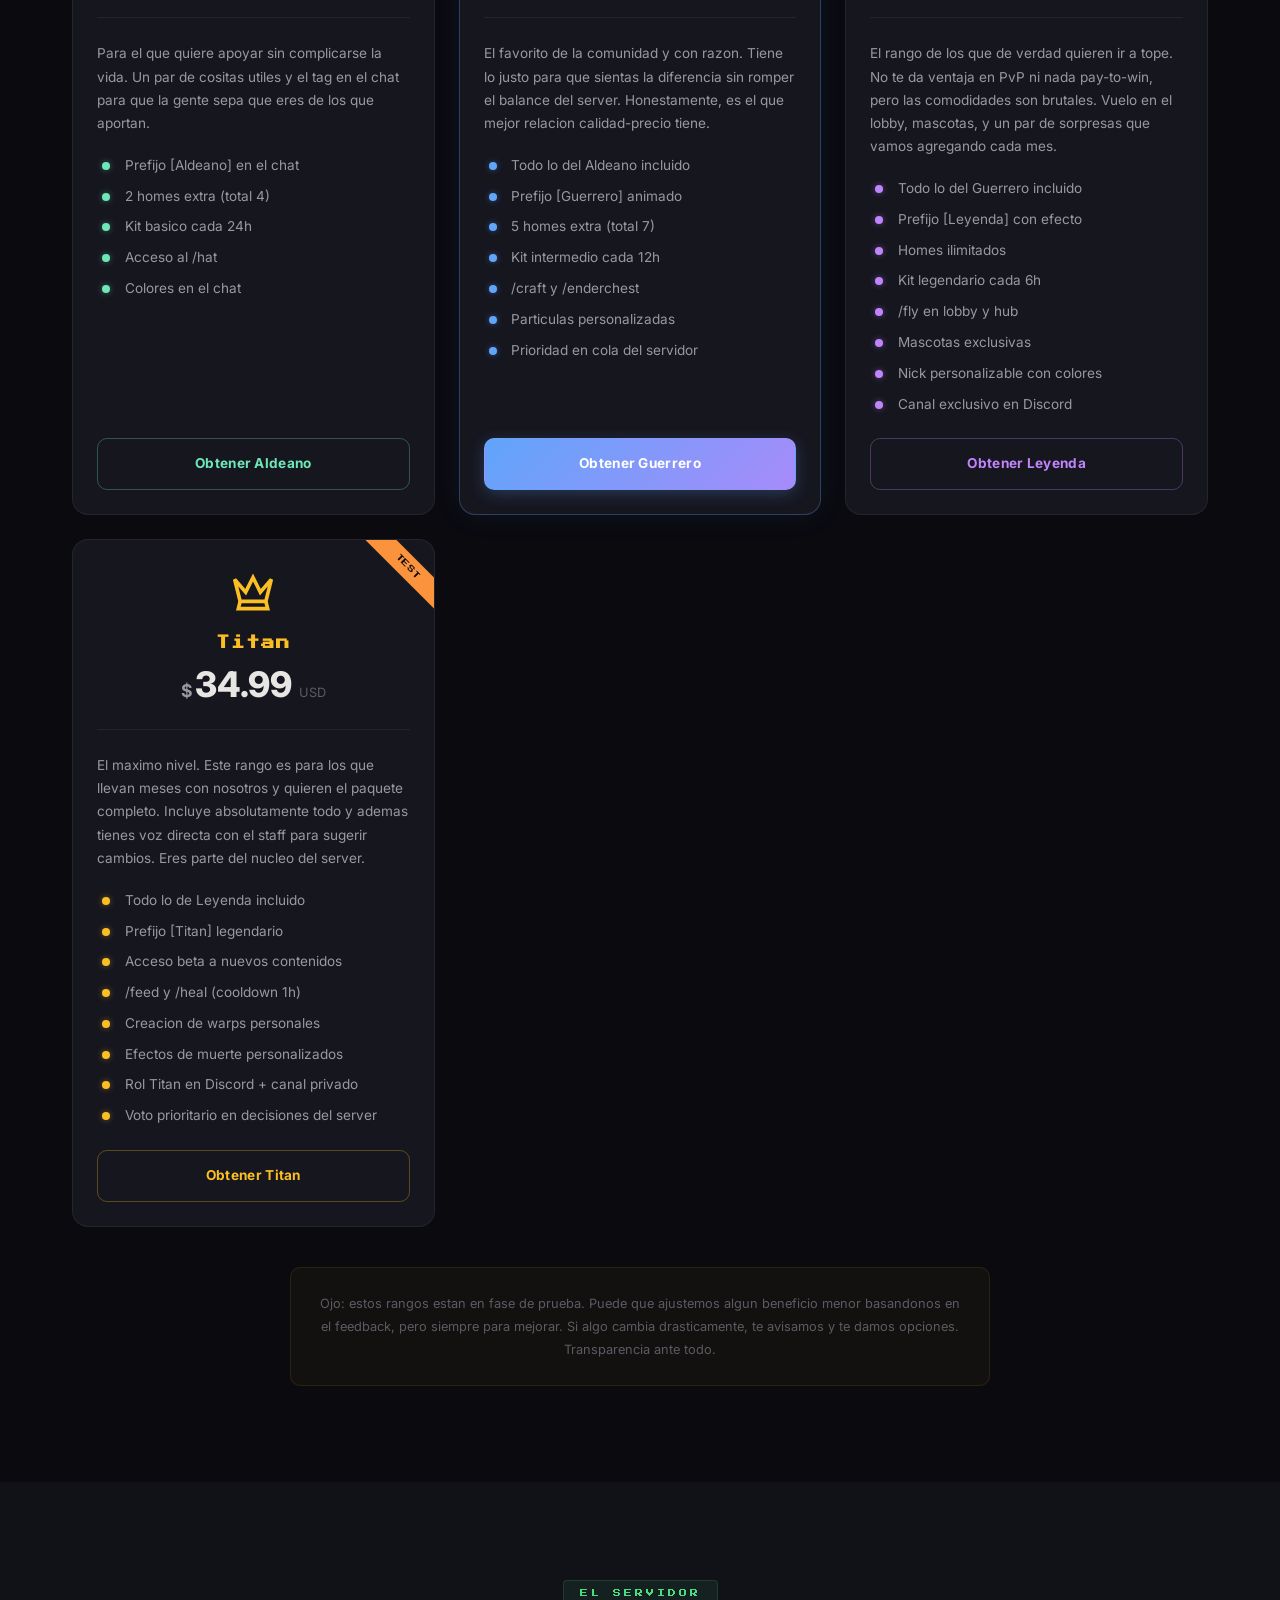
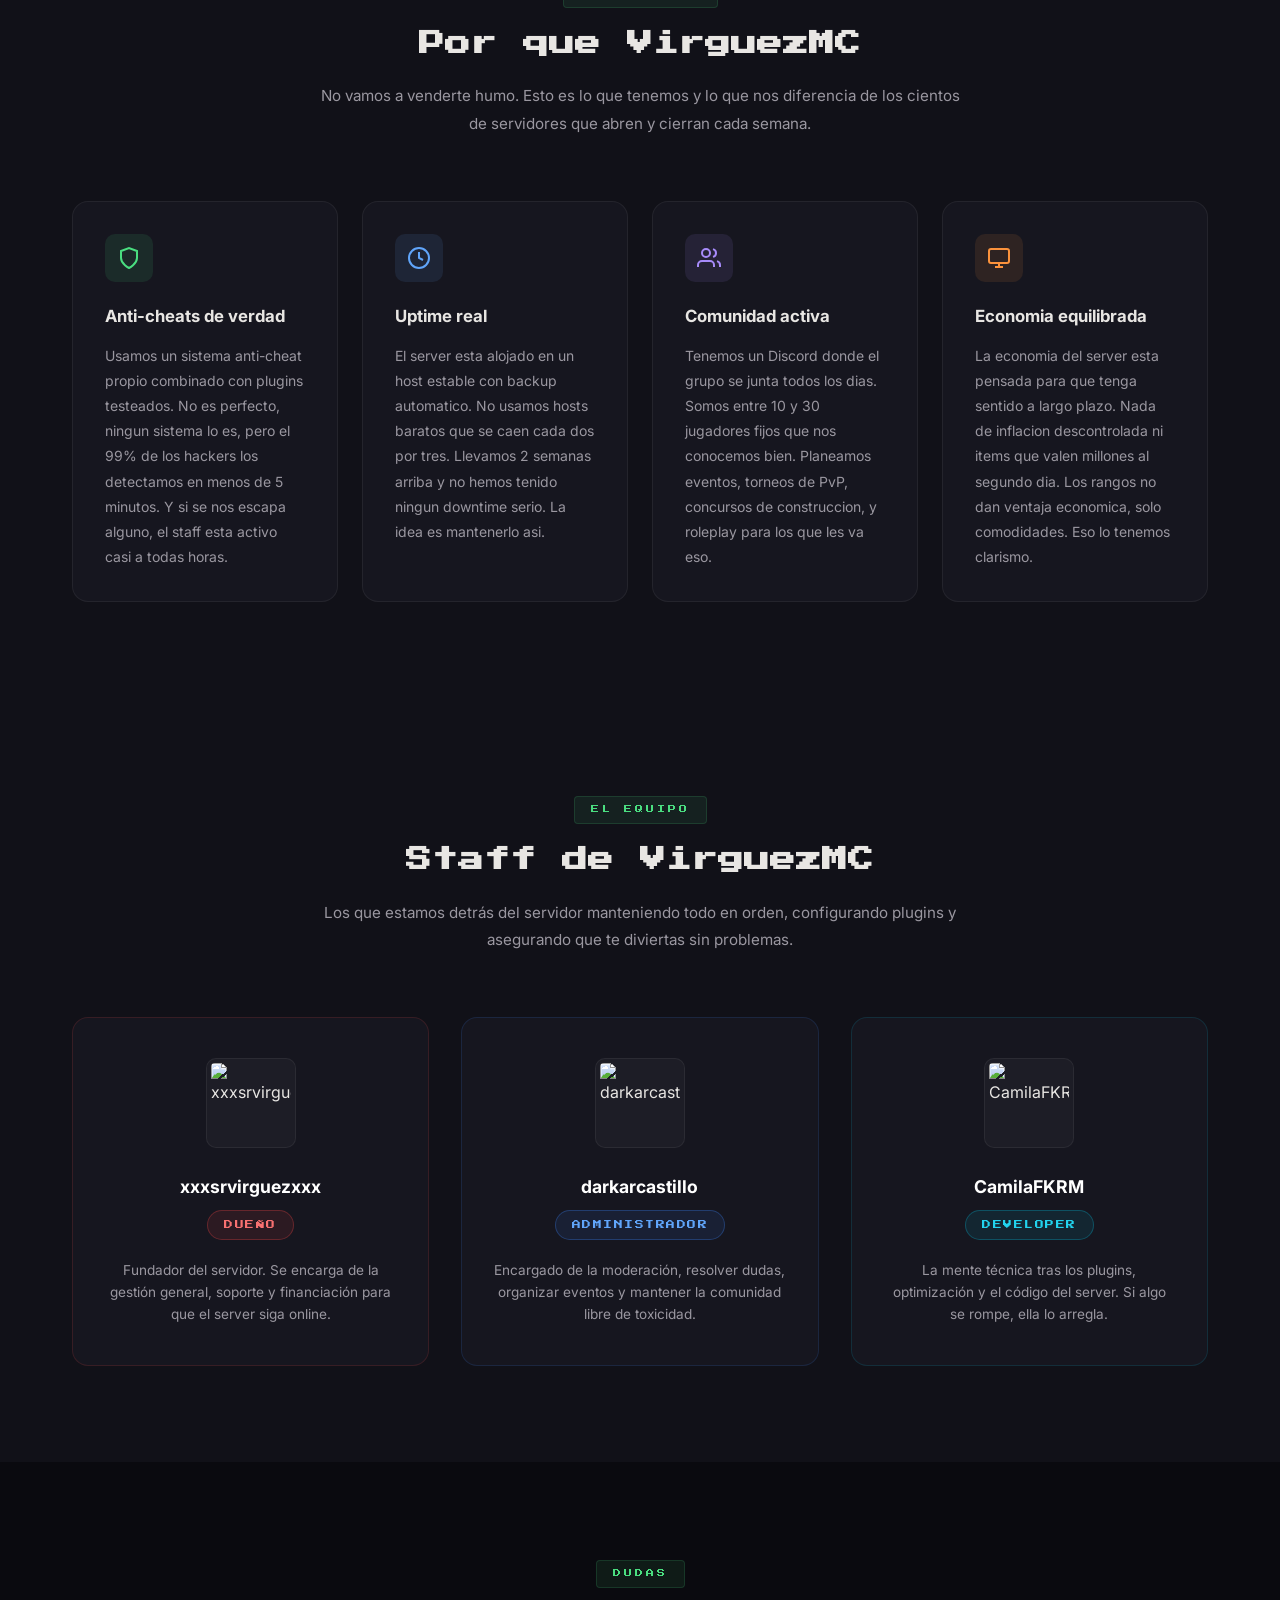
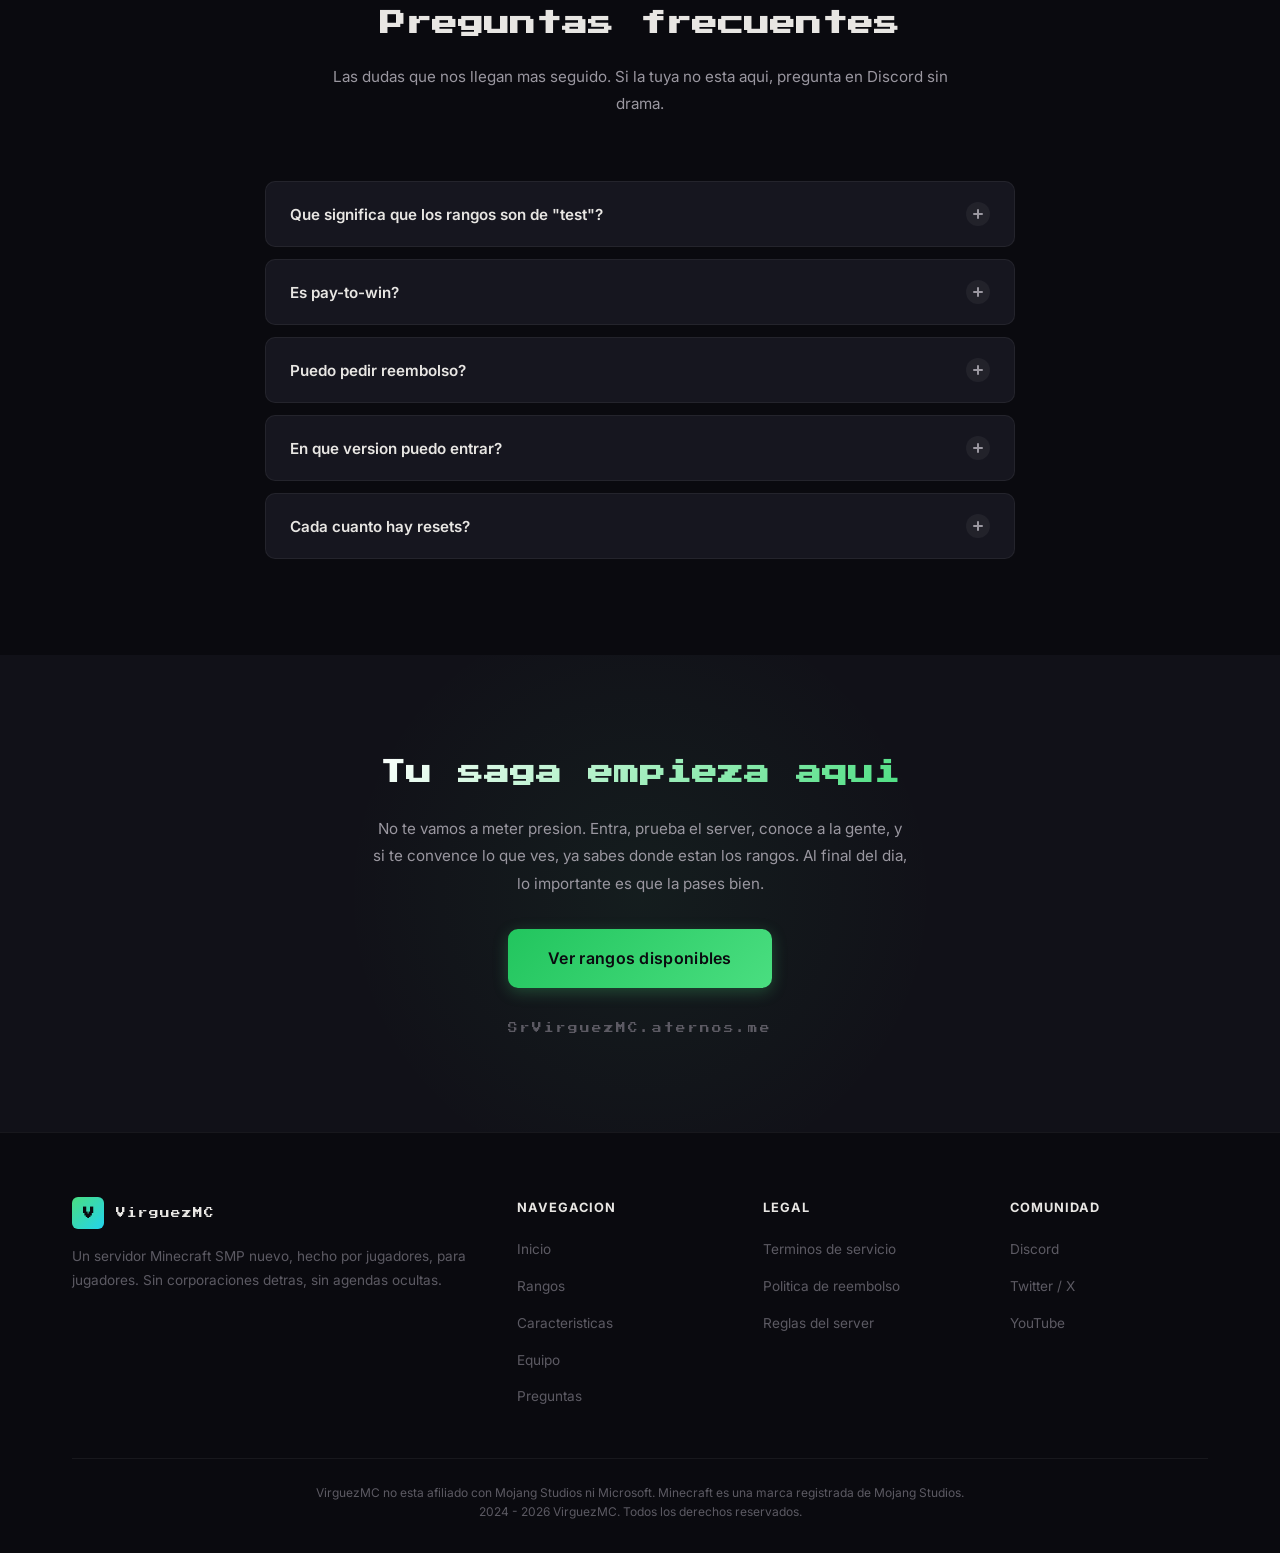
==== commit 6aee6959: "Add files via upload" ====
--- a/index.html
+++ b/index.html
@@ -12,6 +12,8 @@
 </head>
 <body>
 
+  <!-- Particles background -->
+  <canvas id="particles-canvas"></canvas>
 
   <!-- Navigation -->
   <nav class="navbar" id="navbar">
@@ -23,8 +25,8 @@
       <ul class="nav-links" id="nav-links">
         <li><a href="#inicio">Inicio</a></li>
         <li><a href="#rangos">Rangos</a></li>
-        <li><a href="#staff">Staff</a></li>
         <li><a href="#caracteristicas">Por que nosotros</a></li>
+        <li><a href="#staff">Equipo</a></li>
         <li><a href="#faq">Preguntas</a></li>
       </ul>
       <button class="nav-toggle" id="nav-toggle" aria-label="Abrir menu">
@@ -35,14 +37,15 @@
 
   <!-- Hero Section -->
   <header class="hero" id="inicio">
-
+    <div class="hero-overlay"></div>
     <div class="hero-content">
       <div class="hero-badge">Servidor Minecraft SMP</div>
       <h1 class="hero-title">VirguezMC</h1>
       <p class="hero-subtitle">Donde cada bloque cuenta una historia y cada jugador deja huella.</p>
       <p class="hero-description">
-        Un SMP fresco con gente real. Coopera, comercia y construye tu legado.
-        Si buscas un servidor con comunidad activa y sin drama, llegaste al lugar correcto.
+        Acabamos de arrancar hace un par de semanas y ya somos un grupo fijo que se conecta a diario.
+        Aqui la gente coopera, comercia y a veces se traiciona, pero siempre con respeto.
+        Si buscas un SMP fresco con gente real, llegaste al lugar correcto.
       </p>
       <div class="hero-actions">
         <a href="#rangos" class="btn btn-primary">Ver los rangos</a>
@@ -55,22 +58,6 @@
           <span class="ip-copied" id="ip-copied">Copiada</span>
         </button>
       </div>
-      <div class="hero-server-info">
-        <div class="server-info-item">
-          <span class="server-info-label">Puerto</span>
-          <span class="server-info-value">25565</span>
-        </div>
-        <div class="server-info-divider"></div>
-        <div class="server-info-item">
-          <span class="server-info-label">Version</span>
-          <span class="server-info-value">1.21.1</span>
-        </div>
-        <div class="server-info-divider"></div>
-        <div class="server-info-item">
-          <span class="server-info-label">Tipo</span>
-          <span class="server-info-value">Spigot</span>
-        </div>
-      </div>
     </div>
     <div class="hero-scroll-indicator">
       <div class="scroll-line"></div>
@@ -81,11 +68,11 @@
   <section class="stats-bar">
     <div class="stats-container">
       <div class="stat-item">
-        <span class="stat-number" data-target="7">0</span>
+        <span class="stat-number" data-target="27">0</span>
         <span class="stat-label">Jugadores activos</span>
       </div>
       <div class="stat-item">
-        <span class="stat-number" data-target="1">0</span>
+        <span class="stat-number" data-target="2">0</span>
         <span class="stat-label">Semanas online</span>
       </div>
       <div class="stat-item">
@@ -106,16 +93,16 @@
         <span class="section-tag">Tienda</span>
         <h2 class="section-title">Elige tu rango</h2>
         <p class="section-description">
-          Los rangos estan en progreso. Estamos definiendo los beneficios junto con la comunidad
-          antes de lanzarlos oficialmente. Los nombres y precios son de ejemplo por ahora.
-          Lo que si te prometemos: cuando esten listos, seran justos.
+          Mira, todos los rangos son de prueba por ahora. Estamos ajustando los beneficios segun lo que la comunidad nos pide, 
+          asi que puede que cambie alguna cosa menor. Lo que si te aseguramos es que lo que compres hoy, lo conservas. 
+          Nada de resets sorpresa ni letras chiquitas.
         </p>
       </div>
       <div class="ranks-grid">
 
-        <!-- Rank 1: Ejemplo -->
-        <div class="rank-card" data-rank="rango1">
-          <div class="rank-ribbon rank-ribbon--wip">En progreso</div>
+        <!-- Rank 1: Aldeano -->
+        <div class="rank-card" data-rank="aldeano">
+          <div class="rank-ribbon">Test</div>
           <div class="rank-header rank-header--aldeano">
             <div class="rank-icon">
               <svg viewBox="0 0 24 24" fill="none" stroke="currentColor" stroke-width="2">
@@ -123,98 +110,171 @@
                 <polyline points="9 22 9 12 15 12 15 22"/>
               </svg>
             </div>
-            <h3 class="rank-name">Rango Basico</h3>
+            <h3 class="rank-name">Aldeano</h3>
             <div class="rank-price">
               <span class="price-currency">$</span>
-              <span class="price-amount">-.--</span>
+              <span class="price-amount">4.99</span>
               <span class="price-period">USD</span>
             </div>
           </div>
           <div class="rank-body">
             <p class="rank-description">
-              Este rango esta siendo definido. Los beneficios se anunciaran pronto.
-              Pensado para quienes quieren apoyar el servidor desde el inicio.
+              Para el que quiere apoyar sin complicarse la vida. Un par de cositas utiles y el tag en el chat
+              para que la gente sepa que eres de los que aportan.
             </p>
             <ul class="rank-features">
-              <li><span class="feature-check"></span>Beneficio en progreso</li>
-              <li><span class="feature-check"></span>Beneficio en progreso</li>
-              <li><span class="feature-check"></span>Beneficio en progreso</li>
+              <li>
+                <span class="feature-check"></span>
+                Prefijo [Aldeano] en el chat
+              </li>
+              <li>
+                <span class="feature-check"></span>
+                2 homes extra (total 4)
+              </li>
+              <li>
+                <span class="feature-check"></span>
+                Kit basico cada 24h
+              </li>
+              <li>
+                <span class="feature-check"></span>
+                Acceso al /hat
+              </li>
+              <li>
+                <span class="feature-check"></span>
+                Colores en el chat
+              </li>
             </ul>
           </div>
           <div class="rank-footer">
-            <button class="btn btn-rank btn-rank--wip" disabled>Proximamente</button>
-          </div>
-        </div>
-
-        <!-- Rank 2: Ejemplo destacado -->
-        <div class="rank-card rank-card--featured" data-rank="rango2">
-          <div class="rank-ribbon rank-ribbon--wip">En progreso</div>
+            <!-- Remplaza el '#' con el enlace directo al paquete en tu tienda Tebex -->
+            <a href="https://virguezmc.tebex.io/" target="_blank" class="btn btn-rank btn-rank--aldeano">Obtener Aldeano</a>
+          </div>
+        </div>
+
+        <!-- Rank 2: Guerrero -->
+        <div class="rank-card rank-card--featured" data-rank="guerrero">
+          <div class="rank-ribbon rank-ribbon--popular">Mas vendido</div>
           <div class="rank-header rank-header--guerrero">
             <div class="rank-icon">
               <svg viewBox="0 0 24 24" fill="none" stroke="currentColor" stroke-width="2">
                 <path d="M14.5 2L18 6l-4 4 6 6-8 8-6-6 4-4-6-6z"/>
               </svg>
             </div>
-            <h3 class="rank-name">Rango Medio</h3>
+            <h3 class="rank-name">Guerrero</h3>
             <div class="rank-price">
               <span class="price-currency">$</span>
-              <span class="price-amount">-.--</span>
+              <span class="price-amount">9.99</span>
               <span class="price-period">USD</span>
             </div>
           </div>
           <div class="rank-body">
             <p class="rank-description">
-              El rango intermedio. Pensado para jugadores que quieren mas sin romper el balance del server.
-              Beneficios en definicion junto con la comunidad.
+              El favorito de la comunidad y con razon. Tiene lo justo para que sientas la diferencia 
+              sin romper el balance del server. Honestamente, es el que mejor relacion calidad-precio tiene.
             </p>
             <ul class="rank-features">
-              <li><span class="feature-check"></span>Todo lo del rango basico</li>
-              <li><span class="feature-check"></span>Beneficio en progreso</li>
-              <li><span class="feature-check"></span>Beneficio en progreso</li>
-              <li><span class="feature-check"></span>Beneficio en progreso</li>
+              <li>
+                <span class="feature-check"></span>
+                Todo lo del Aldeano incluido
+              </li>
+              <li>
+                <span class="feature-check"></span>
+                Prefijo [Guerrero] animado
+              </li>
+              <li>
+                <span class="feature-check"></span>
+                5 homes extra (total 7)
+              </li>
+              <li>
+                <span class="feature-check"></span>
+                Kit intermedio cada 12h
+              </li>
+              <li>
+                <span class="feature-check"></span>
+                /craft y /enderchest
+              </li>
+              <li>
+                <span class="feature-check"></span>
+                Particulas personalizadas
+              </li>
+              <li>
+                <span class="feature-check"></span>
+                Prioridad en cola del servidor
+              </li>
             </ul>
           </div>
           <div class="rank-footer">
-            <button class="btn btn-rank btn-rank--wip" disabled>Proximamente</button>
-          </div>
-        </div>
-
-        <!-- Rank 3: Ejemplo premium -->
-        <div class="rank-card" data-rank="rango3">
-          <div class="rank-ribbon rank-ribbon--wip">En progreso</div>
+            <!-- Remplaza el '#' con el enlace directo al paquete en tu tienda Tebex -->
+            <a href="https://virguezmc.tebex.io/" target="_blank" class="btn btn-rank btn-rank--guerrero">Obtener Guerrero</a>
+          </div>
+        </div>
+
+        <!-- Rank 3: Leyenda -->
+        <div class="rank-card" data-rank="leyenda">
+          <div class="rank-ribbon">Test</div>
           <div class="rank-header rank-header--leyenda">
             <div class="rank-icon">
               <svg viewBox="0 0 24 24" fill="none" stroke="currentColor" stroke-width="2">
                 <polygon points="12 2 15.09 8.26 22 9.27 17 14.14 18.18 21.02 12 17.77 5.82 21.02 7 14.14 2 9.27 8.91 8.26 12 2"/>
               </svg>
             </div>
-            <h3 class="rank-name">Rango Premium</h3>
+            <h3 class="rank-name">Leyenda</h3>
             <div class="rank-price">
               <span class="price-currency">$</span>
-              <span class="price-amount">-.--</span>
+              <span class="price-amount">19.99</span>
               <span class="price-period">USD</span>
             </div>
           </div>
           <div class="rank-body">
             <p class="rank-description">
-              Para los que quieren ir a tope. Sin ventajas en PvP, pero con las mejores comodidades
-              que podamos ofrecer. Detalles proximos.
+              El rango de los que de verdad quieren ir a tope. No te da ventaja en PvP ni nada pay-to-win, 
+              pero las comodidades son brutales. Vuelo en el lobby, mascotas, y un par de sorpresas 
+              que vamos agregando cada mes.
             </p>
             <ul class="rank-features">
-              <li><span class="feature-check"></span>Todo lo del rango medio</li>
-              <li><span class="feature-check"></span>Beneficio en progreso</li>
-              <li><span class="feature-check"></span>Beneficio en progreso</li>
-              <li><span class="feature-check"></span>Beneficio en progreso</li>
+              <li>
+                <span class="feature-check"></span>
+                Todo lo del Guerrero incluido
+              </li>
+              <li>
+                <span class="feature-check"></span>
+                Prefijo [Leyenda] con efecto
+              </li>
+              <li>
+                <span class="feature-check"></span>
+                Homes ilimitados
+              </li>
+              <li>
+                <span class="feature-check"></span>
+                Kit legendario cada 6h
+              </li>
+              <li>
+                <span class="feature-check"></span>
+                /fly en lobby y hub
+              </li>
+              <li>
+                <span class="feature-check"></span>
+                Mascotas exclusivas
+              </li>
+              <li>
+                <span class="feature-check"></span>
+                Nick personalizable con colores
+              </li>
+              <li>
+                <span class="feature-check"></span>
+                Canal exclusivo en Discord
+              </li>
             </ul>
           </div>
           <div class="rank-footer">
-            <button class="btn btn-rank btn-rank--wip" disabled>Proximamente</button>
-          </div>
-        </div>
-
-        <!-- Rank 4: Ejemplo maximo -->
-        <div class="rank-card" data-rank="rango4">
-          <div class="rank-ribbon rank-ribbon--wip">En progreso</div>
+            <!-- Remplaza el '#' con el enlace directo al paquete en tu tienda Tebex -->
+            <a href="https://virguezmc.tebex.io/" target="_blank" class="btn btn-rank btn-rank--leyenda">Obtener Leyenda</a>
+          </div>
+        </div>
+
+        <!-- Rank 4: Titan -->
+        <div class="rank-card" data-rank="titan">
+          <div class="rank-ribbon">Test</div>
           <div class="rank-header rank-header--titan">
             <div class="rank-icon">
               <svg viewBox="0 0 24 24" fill="none" stroke="currentColor" stroke-width="2">
@@ -222,95 +282,66 @@
                 <path d="M5 16l-1 4h16l-1-4"/>
               </svg>
             </div>
-            <h3 class="rank-name">Rango Maximo</h3>
+            <h3 class="rank-name">Titan</h3>
             <div class="rank-price">
               <span class="price-currency">$</span>
-              <span class="price-amount">-.--</span>
+              <span class="price-amount">34.99</span>
               <span class="price-period">USD</span>
             </div>
           </div>
           <div class="rank-body">
             <p class="rank-description">
-              El nivel mas alto. Para quienes quieren ser parte del nucleo del servidor.
-              Incluira todo lo disponible mas acceso directo al equipo de desarrollo.
+              El maximo nivel. Este rango es para los que llevan meses con nosotros y quieren el paquete completo. 
+              Incluye absolutamente todo y ademas tienes voz directa con el staff para sugerir cambios. 
+              Eres parte del nucleo del server.
             </p>
             <ul class="rank-features">
-              <li><span class="feature-check"></span>Todo lo del rango premium</li>
-              <li><span class="feature-check"></span>Beneficio en progreso</li>
-              <li><span class="feature-check"></span>Beneficio en progreso</li>
-              <li><span class="feature-check"></span>Beneficio en progreso</li>
+              <li>
+                <span class="feature-check"></span>
+                Todo lo de Leyenda incluido
+              </li>
+              <li>
+                <span class="feature-check"></span>
+                Prefijo [Titan] legendario
+              </li>
+              <li>
+                <span class="feature-check"></span>
+                Acceso beta a nuevos contenidos
+              </li>
+              <li>
+                <span class="feature-check"></span>
+                /feed y /heal (cooldown 1h)
+              </li>
+              <li>
+                <span class="feature-check"></span>
+                Creacion de warps personales
+              </li>
+              <li>
+                <span class="feature-check"></span>
+                Efectos de muerte personalizados
+              </li>
+              <li>
+                <span class="feature-check"></span>
+                Rol Titan en Discord + canal privado
+              </li>
+              <li>
+                <span class="feature-check"></span>
+                Voto prioritario en decisiones del server
+              </li>
             </ul>
           </div>
           <div class="rank-footer">
-            <button class="btn btn-rank btn-rank--wip" disabled>Proximamente</button>
-          </div>
-        </div>
-
-      </div>
-    </div>
-  </section>
-
-  <!-- Staff Section -->
-  <section class="staff-section" id="staff">
-    <div class="section-container">
-      <div class="section-header">
-        <span class="section-tag">Equipo</span>
-        <h2 class="section-title">El Staff</h2>
-        <p class="section-description">
-          Las personas detras del servidor. Si tienes alguna duda o problema, estos son los que pueden ayudarte.
-        </p>
-      </div>
-      <div class="staff-grid">
-
-        <!-- Owner -->
-        <div class="staff-card staff-card--owner">
-          <div class="staff-role-badge">Owner</div>
-          <div class="staff-avatar">
-            <div class="staff-avatar-inner">V</div>
-          </div>
-          <h3 class="staff-name">XxxsrvirguezxxX</h3>
-          <p class="staff-description">
-            Fundador y owner del servidor. La persona detras de VirguezMC y de toda la comunidad.
-          </p>
-        </div>
-
-        <!-- Developer / Admin -->
-        <div class="staff-card staff-card--admin">
-          <div class="staff-role-badge">Developer / Admin</div>
-          <div class="staff-avatar">
-            <div class="staff-avatar-inner">C</div>
-          </div>
-          <h3 class="staff-name">CamilaFKRM</h3>
-          <p class="staff-description">
-            Desarrolladora y administradora del servidor. Encargada del codigo, el diseño y que todo funcione como debe.
-          </p>
-        </div>
-
-        <!-- Moderador ejemplo -->
-        <div class="staff-card staff-card--mod">
-          <div class="staff-role-badge">Moderador</div>
-          <div class="staff-avatar">
-            <div class="staff-avatar-inner">?</div>
-          </div>
-          <h3 class="staff-name">Proximamente</h3>
-          <p class="staff-description">
-            Este espacio esta disponible. El equipo de moderacion se ira definiendo con el crecimiento del servidor.
-          </p>
-        </div>
-
-        <!-- Admin ejemplo -->
-        <div class="staff-card staff-card--admin">
-          <div class="staff-role-badge">Administrador</div>
-          <div class="staff-avatar">
-            <div class="staff-avatar-inner">?</div>
-          </div>
-          <h3 class="staff-name">Proximamente</h3>
-          <p class="staff-description">
-            Espacio reservado para el equipo de administracion. Proximamente se anunciaran los miembros.
-          </p>
-        </div>
-
-      </div>
+            <!-- Remplaza el '#' con el enlace directo al paquete en tu tienda Tebex -->
+            <a href="https://virguezmc.tebex.io/" target="_blank" class="btn btn-rank btn-rank--titan">Obtener Titan</a>
+          </div>
+        </div>
+
+      </div>
+
+      <p class="ranks-disclaimer">
+        Ojo: estos rangos estan en fase de prueba. Puede que ajustemos algun beneficio menor basandonos en el feedback, 
+        pero siempre para mejorar. Si algo cambia drasticamente, te avisamos y te damos opciones. Transparencia ante todo.
+      </p>
     </div>
   </section>
 
@@ -318,15 +349,46 @@
   <section class="features-section" id="caracteristicas">
     <div class="section-container">
       <div class="section-header">
-        <span class="section-tag">Por que nosotros</span>
-        <h2 class="section-title">Lo que nos hace diferentes</h2>
+        <span class="section-tag">El servidor</span>
+        <h2 class="section-title">Por que VirguezMC</h2>
         <p class="section-description">
-          No somos el servidor mas grande ni el mas antiguo, pero si el que mas cuida a su comunidad.
+          No vamos a venderte humo. Esto es lo que tenemos y lo que nos diferencia de los cientos de servidores 
+          que abren y cierran cada semana.
         </p>
       </div>
+
       <div class="features-grid">
         <div class="feature-card">
-          <div class="feature-icon">
+          <div class="feature-icon feature-icon--green">
+            <svg viewBox="0 0 24 24" fill="none" stroke="currentColor" stroke-width="2">
+              <path d="M12 22s8-4 8-10V5l-8-3-8 3v7c0 6 8 10 8 10z"/>
+            </svg>
+          </div>
+          <h3 class="feature-title">Anti-cheats de verdad</h3>
+          <p class="feature-text">
+            Usamos un sistema anti-cheat propio combinado con plugins testeados. No es perfecto, ningun sistema lo es, 
+            pero el 99% de los hackers los detectamos en menos de 5 minutos. Y si se nos escapa alguno, 
+            el staff esta activo casi a todas horas.
+          </p>
+        </div>
+
+        <div class="feature-card">
+          <div class="feature-icon feature-icon--blue">
+            <svg viewBox="0 0 24 24" fill="none" stroke="currentColor" stroke-width="2">
+              <circle cx="12" cy="12" r="10"/>
+              <polyline points="12 6 12 12 16 14"/>
+            </svg>
+          </div>
+          <h3 class="feature-title">Uptime real</h3>
+          <p class="feature-text">
+            El server esta alojado en un host estable con backup automatico.
+            No usamos hosts baratos que se caen cada dos por tres. Llevamos 2 semanas arriba
+            y no hemos tenido ningun downtime serio. La idea es mantenerlo asi.
+          </p>
+        </div>
+
+        <div class="feature-card">
+          <div class="feature-icon feature-icon--purple">
             <svg viewBox="0 0 24 24" fill="none" stroke="currentColor" stroke-width="2">
               <path d="M17 21v-2a4 4 0 00-4-4H5a4 4 0 00-4 4v2"/>
               <circle cx="9" cy="7" r="4"/>
@@ -334,46 +396,73 @@
               <path d="M16 3.13a4 4 0 010 7.75"/>
             </svg>
           </div>
-          <h3 class="feature-title">Comunidad real</h3>
-          <p class="feature-description">
-            Sin bots ni jugadores falsos. La gente que se conecta de verdad quiere jugar, no solo aparecer en el contador.
+          <h3 class="feature-title">Comunidad activa</h3>
+          <p class="feature-text">
+            Tenemos un Discord donde el grupo se junta todos los dias.
+            Somos entre 10 y 30 jugadores fijos que nos conocemos bien. Planeamos eventos,
+            torneos de PvP, concursos de construccion, y roleplay para los que les va eso.
           </p>
         </div>
+
         <div class="feature-card">
-          <div class="feature-icon">
+          <div class="feature-icon feature-icon--orange">
             <svg viewBox="0 0 24 24" fill="none" stroke="currentColor" stroke-width="2">
               <rect x="2" y="3" width="20" height="14" rx="2" ry="2"/>
               <line x1="8" y1="21" x2="16" y2="21"/>
               <line x1="12" y1="17" x2="12" y2="21"/>
             </svg>
           </div>
-          <h3 class="feature-title">Servidor estable</h3>
-          <p class="feature-description">
-            99% de uptime. El servidor esta online cuando lo necesitas, no cuando le da la gana.
+          <h3 class="feature-title">Economia equilibrada</h3>
+          <p class="feature-text">
+            La economia del server esta pensada para que tenga sentido a largo plazo. 
+            Nada de inflacion descontrolada ni items que valen millones al segundo dia. 
+            Los rangos no dan ventaja economica, solo comodidades. Eso lo tenemos clarismo.
           </p>
         </div>
-        <div class="feature-card">
-          <div class="feature-icon">
-            <svg viewBox="0 0 24 24" fill="none" stroke="currentColor" stroke-width="2">
-              <circle cx="12" cy="12" r="10"/>
-              <polyline points="12 6 12 12 16 14"/>
-            </svg>
-          </div>
-          <h3 class="feature-title">Sin pay-to-win</h3>
-          <p class="feature-description">
-            Los rangos son comodidades, no ventajas. El que mas juega, gana. No el que mas paga.
-          </p>
-        </div>
-        <div class="feature-card">
-          <div class="feature-icon">
-            <svg viewBox="0 0 24 24" fill="none" stroke="currentColor" stroke-width="2">
-              <path d="M12 22s8-4 8-10V5l-8-3-8 3v7c0 6 8 10 8 10z"/>
-            </svg>
-          </div>
-          <h3 class="feature-title">Staff activo</h3>
-          <p class="feature-description">
-            El equipo esta presente. Si hay un problema, se atiende. No dejamos reportes sin respuesta.
-          </p>
+      </div>
+    </div>
+  </section>
+
+  <!-- Staff Section -->
+  <section class="staff-section" id="staff">
+    <div class="section-container">
+      <div class="section-header">
+        <span class="section-tag">El Equipo</span>
+        <h2 class="section-title">Staff de VirguezMC</h2>
+        <p class="section-description">
+          Los que estamos detrás del servidor manteniendo todo en orden, configurando plugins y asegurando que te diviertas sin problemas.
+        </p>
+      </div>
+
+      <div class="staff-grid">
+        <!-- Dueño: xxxsrvirguezxxx -->
+        <div class="staff-card" data-role="owner">
+          <div class="staff-avatar-wrapper">
+            <img src="https://mc-heads.net/avatar/xxxsrvirguezxxx/100" alt="xxxsrvirguezxxx" class="staff-avatar" loading="lazy">
+          </div>
+          <h3 class="staff-name">xxxsrvirguezxxx</h3>
+          <span class="staff-role staff-role--owner">Dueño</span>
+          <p class="staff-bio">Fundador del servidor. Se encarga de la gestión general, soporte y financiación para que el server siga online.</p>
+        </div>
+
+        <!-- Admin: darkarcastillo -->
+        <div class="staff-card" data-role="admin">
+          <div class="staff-avatar-wrapper">
+            <img src="https://mc-heads.net/avatar/darkarcastillo/100" alt="darkarcastillo" class="staff-avatar" loading="lazy">
+          </div>
+          <h3 class="staff-name">darkarcastillo</h3>
+          <span class="staff-role staff-role--admin">Administrador</span>
+          <p class="staff-bio">Encargado de la moderación, resolver dudas, organizar eventos y mantener la comunidad libre de toxicidad.</p>
+        </div>
+
+        <!-- Developer: CamilaFKRM -->
+        <div class="staff-card" data-role="developer">
+          <div class="staff-avatar-wrapper">
+            <img src="https://mc-heads.net/avatar/CamilaFKRM/100" alt="CamilaFKRM" class="staff-avatar" loading="lazy">
+          </div>
+          <h3 class="staff-name">CamilaFKRM</h3>
+          <span class="staff-role staff-role--developer">Developer</span>
+          <p class="staff-bio">La mente técnica tras los plugins, optimización y el código del server. Si algo se rompe, ella lo arregla.</p>
         </div>
       </div>
     </div>
@@ -383,58 +472,102 @@
   <section class="faq-section" id="faq">
     <div class="section-container">
       <div class="section-header">
-        <span class="section-tag">Preguntas</span>
+        <span class="section-tag">Dudas</span>
         <h2 class="section-title">Preguntas frecuentes</h2>
         <p class="section-description">
-          Las dudas mas comunes respondidas sin vueltas.
+          Las dudas que nos llegan mas seguido. Si la tuya no esta aqui, pregunta en Discord sin drama.
         </p>
       </div>
+
       <div class="faq-list">
-        <div class="faq-item">
-          <button class="faq-question" aria-expanded="false">
-            Como me conecto al servidor?
-            <span class="faq-icon"></span>
+        <div class="faq-item" id="faq-item-1">
+          <button class="faq-question" aria-expanded="false" aria-controls="faq-answer-1">
+            <span>Que significa que los rangos son de "test"?</span>
+            <span class="faq-toggle"></span>
           </button>
-          <div class="faq-answer">
-            <p>Abre Minecraft Java Edition, ve a Multijugador, agrega un servidor con la IP <strong>SrVirguezMC.aternos.me</strong> y el puerto <strong>25565</strong>. Necesitas la version <strong>1.21.1</strong>.</p>
-          </div>
-        </div>
-        <div class="faq-item">
-          <button class="faq-question" aria-expanded="false">
-            Cuando estaran disponibles los rangos?
-            <span class="faq-icon"></span>
+          <div class="faq-answer" id="faq-answer-1">
+            <p>
+              Basicamente estamos probando que beneficios funcionan mejor sin desbalancear el juego. 
+              Puede que agreguemos algun perk nuevo o ajustemos un cooldown, pero nunca te vamos a quitar algo 
+              que ya compraste sin darte una alternativa igual o mejor. Si en algun momento un rango cambia mucho, 
+              te contactamos directamente.
+            </p>
+          </div>
+        </div>
+
+        <div class="faq-item" id="faq-item-2">
+          <button class="faq-question" aria-expanded="false" aria-controls="faq-answer-2">
+            <span>Es pay-to-win?</span>
+            <span class="faq-toggle"></span>
           </button>
-          <div class="faq-answer">
-            <p>Estamos definiendo los beneficios junto con la comunidad antes de lanzarlos. Queremos que sean justos y bien pensados, no apresurarnos. Lo anunciaremos en el Discord cuando esten listos.</p>
-          </div>
-        </div>
-        <div class="faq-item">
-          <button class="faq-question" aria-expanded="false">
-            Es un servidor pay-to-win?
-            <span class="faq-icon"></span>
+          <div class="faq-answer" id="faq-answer-2">
+            <p>
+              No, y esto lo decimos sin rodeos. Los rangos te dan comodidades como homes extra, 
+              cosmeticos y comandos de calidad de vida. Nada que te haga ganar peleas o conseguir recursos mas rapido que otros. 
+              Si algun dia metemos algo que se sienta pay-to-win, la comunidad nos lo va a decir y lo cambiamos.
+            </p>
+          </div>
+        </div>
+
+        <div class="faq-item" id="faq-item-3">
+          <button class="faq-question" aria-expanded="false" aria-controls="faq-answer-3">
+            <span>Puedo pedir reembolso?</span>
+            <span class="faq-toggle"></span>
           </button>
-          <div class="faq-answer">
-            <p>No. Los rangos ofrecen comodidades como homes adicionales, kits o cosmeticos, pero nunca ventajas en PvP ni items que rompan el balance del juego.</p>
-          </div>
-        </div>
-        <div class="faq-item">
-          <button class="faq-question" aria-expanded="false">
-            Que version de Minecraft necesito?
-            <span class="faq-icon"></span>
+          <div class="faq-answer" id="faq-answer-3">
+            <p>
+              Dentro de los primeros 7 dias si no estas conforme, te devolvemos el dinero sin preguntas. 
+              Despues de eso, evaluamos caso por caso. No queremos que nadie se sienta estafado, 
+              asi que si tienes un problema real, hablalo con nosotros por Discord y lo resolvemos.
+            </p>
+          </div>
+        </div>
+
+        <div class="faq-item" id="faq-item-4">
+          <button class="faq-question" aria-expanded="false" aria-controls="faq-answer-4">
+            <span>En que version puedo entrar?</span>
+            <span class="faq-toggle"></span>
           </button>
-          <div class="faq-answer">
-            <p>El servidor corre en <strong>Spigot 1.21.1</strong>. Necesitas exactamente esa version para conectarte sin problemas.</p>
-          </div>
-        </div>
-        <div class="faq-item">
-          <button class="faq-question" aria-expanded="false">
-            Como contacto al staff?
-            <span class="faq-icon"></span>
+          <div class="faq-answer" id="faq-answer-4">
+            <p>
+              El server corre en la ultima version estable de Minecraft Java Edition. 
+              Actualmente soportamos desde la 1.20 hasta la 1.21.x. Bedrock por ahora no, 
+              pero es algo que estamos evaluando para el futuro dependiendo de la demanda.
+            </p>
+          </div>
+        </div>
+
+        <div class="faq-item" id="faq-item-5">
+          <button class="faq-question" aria-expanded="false" aria-controls="faq-answer-5">
+            <span>Cada cuanto hay resets?</span>
+            <span class="faq-toggle"></span>
           </button>
-          <div class="faq-answer">
-            <p>Puedes contactar al staff directamente en el servidor usando el chat, o por Discord. Respondemos lo antes posible.</p>
-          </div>
-        </div>
+          <div class="faq-answer" id="faq-answer-5">
+            <p>
+              Apenas estamos en la primera temporada asi que no hay planes de reset pronto.
+              Cuando llegue el momento lo avisamos con tiempo de sobra y hacemos un evento de despedida.
+              Los rangos comprados se mantienen entre temporadas, eso no se toca nunca.
+            </p>
+          </div>
+        </div>
+      </div>
+    </div>
+  </section>
+
+  <!-- CTA Section -->
+  <section class="cta-section">
+    <div class="cta-container">
+      <h2 class="cta-title">Tu saga empieza aqui</h2>
+      <p class="cta-text">
+        No te vamos a meter presion. Entra, prueba el server, conoce a la gente, 
+        y si te convence lo que ves, ya sabes donde estan los rangos. 
+        Al final del dia, lo importante es que la pases bien.
+      </p>
+      <div class="cta-actions">
+        <a href="#rangos" class="btn btn-primary btn-lg">Ver rangos disponibles</a>
+      </div>
+      <div class="cta-ip">
+          <span>SrVirguezMC.aternos.me</span>
       </div>
     </div>
   </section>
@@ -442,13 +575,47 @@
   <!-- Footer -->
   <footer class="footer">
     <div class="footer-container">
-      <div class="footer-logo">
-        <span class="logo-icon">V</span>
-        <span class="logo-text">VirguezMC</span>
-      </div>
-      <p class="footer-desc">Servidor Minecraft SMP - Spigot 1.21.1</p>
-      <p class="footer-ip">SrVirguezMC.aternos.me : 25565</p>
-      <p class="footer-copy">VirguezMC no esta afiliado con Mojang ni Microsoft.</p>
+      <div class="footer-grid">
+        <div class="footer-brand">
+          <div class="footer-logo">
+            <span class="logo-icon">V</span>
+            <span class="logo-text">VirguezMC</span>
+          </div>
+          <p class="footer-tagline">
+            Un servidor Minecraft SMP nuevo, hecho por jugadores, para jugadores. Sin corporaciones detras, sin agendas ocultas.
+          </p>
+        </div>
+        <div class="footer-links-group">
+          <h4>Navegacion</h4>
+          <ul>
+            <li><a href="#inicio">Inicio</a></li>
+            <li><a href="#rangos">Rangos</a></li>
+            <li><a href="#caracteristicas">Caracteristicas</a></li>
+            <li><a href="#staff">Equipo</a></li>
+            <li><a href="#faq">Preguntas</a></li>
+          </ul>
+        </div>
+        <div class="footer-links-group">
+          <h4>Legal</h4>
+          <ul>
+            <li><a href="#">Terminos de servicio</a></li>
+            <li><a href="#">Politica de reembolso</a></li>
+            <li><a href="#">Reglas del server</a></li>
+          </ul>
+        </div>
+        <div class="footer-links-group">
+          <h4>Comunidad</h4>
+          <ul>
+            <li><a href="#">Discord</a></li>
+            <li><a href="#">Twitter / X</a></li>
+            <li><a href="#">YouTube</a></li>
+          </ul>
+        </div>
+      </div>
+      <div class="footer-bottom">
+        <p>VirguezMC no esta afiliado con Mojang Studios ni Microsoft. Minecraft es una marca registrada de Mojang Studios.</p>
+        <p>2024 - 2026 VirguezMC. Todos los derechos reservados.</p>
+      </div>
     </div>
   </footer>
 
--- a/styles.css
+++ b/styles.css
@@ -1,73 +1,142 @@
 /* ==========================================
-   VIRGUEZMC - Styles
+   VirguezMC - CSS
+   Minecraft SMP Store Theme
    ========================================== */
 
-*, *::before, *::after {
-  box-sizing: border-box;
+/* --- Reset & Base --- */
+*,
+*::before,
+*::after {
   margin: 0;
   padding: 0;
+  box-sizing: border-box;
 }
 
 :root {
-  --green: #4ade80;
-  --cyan: #22d3ee;
-  --gold: #fbbf24;
-  --purple: #a78bfa;
-  --white: #ffffff;
-  --bg: #0a0a0f;
-  --bg-card: rgba(255,255,255,0.04);
-  --bg-card-hover: rgba(255,255,255,0.07);
-  --border: rgba(255,255,255,0.08);
-  --border-hover: rgba(255,255,255,0.18);
-  --text: #e2e8f0;
-  --text-muted: #94a3b8;
-  --nav-h: 64px;
-
-  --aldeano: #4ade80;
-  --guerrero: #22d3ee;
-  --leyenda: #fbbf24;
-  --titan: #a78bfa;
-}
-
-html { scroll-behavior: smooth; }
+  /* Minecraft-inspired palette */
+  --bg-primary: #0a0a0f;
+  --bg-secondary: #111118;
+  --bg-card: #16161f;
+  --bg-card-hover: #1c1c28;
+  --bg-elevated: #1e1e2a;
+
+  --text-primary: #e8e6e3;
+  --text-secondary: #9a97a0;
+  --text-muted: #5c5a63;
+
+  --accent-green: #4ade80;
+  --accent-green-dim: #22c55e;
+  --accent-blue: #60a5fa;
+  --accent-purple: #a78bfa;
+  --accent-orange: #fb923c;
+  --accent-red: #f87171;
+  --accent-gold: #fbbf24;
+  --accent-cyan: #22d3ee;
+
+  /* Rank colors */
+  --rank-aldeano: #6ee7b7;
+  --rank-guerrero: #60a5fa;
+  --rank-leyenda: #c084fc;
+  --rank-titan: #fbbf24;
+
+  /* Glow variants */
+  --glow-green: 0 0 20px rgba(74, 222, 128, 0.3);
+  --glow-blue: 0 0 20px rgba(96, 165, 250, 0.3);
+  --glow-purple: 0 0 20px rgba(167, 139, 250, 0.3);
+  --glow-gold: 0 0 20px rgba(251, 191, 36, 0.3);
+
+  --border-subtle: rgba(255, 255, 255, 0.06);
+  --border-hover: rgba(255, 255, 255, 0.12);
+
+  --radius-sm: 6px;
+  --radius-md: 10px;
+  --radius-lg: 16px;
+  --radius-xl: 24px;
+
+  --font-pixel: 'Press Start 2P', monospace;
+  --font-body: 'Inter', system-ui, -apple-system, sans-serif;
+
+  --transition-fast: 0.2s ease;
+  --transition-base: 0.35s cubic-bezier(0.4, 0, 0.2, 1);
+  --transition-slow: 0.5s cubic-bezier(0.4, 0, 0.2, 1);
+}
+
+html {
+  scroll-behavior: smooth;
+  scrollbar-width: thin;
+  scrollbar-color: #2a2a3a #0a0a0f;
+}
 
 body {
-  background-color: transparent;
-  background-image: url('Virguez.png');
-  background-size: cover;
-  background-position: center top;
-  background-repeat: no-repeat;
-  background-attachment: scroll;
-  color: var(--text);
-  font-family: 'Inter', sans-serif;
-  line-height: 1.6;
+  font-family: var(--font-body);
+  background-color: var(--bg-primary);
+  color: var(--text-primary);
+  line-height: 1.7;
   overflow-x: hidden;
-}
-
-
-
-/* ==========================================
-   NAVBAR
-   ========================================== */
+  -webkit-font-smoothing: antialiased;
+}
+
+/* Scrollbar custom */
+::-webkit-scrollbar {
+  width: 8px;
+}
+::-webkit-scrollbar-track {
+  background: var(--bg-primary);
+}
+::-webkit-scrollbar-thumb {
+  background: #2a2a3a;
+  border-radius: 4px;
+}
+::-webkit-scrollbar-thumb:hover {
+  background: #3a3a4a;
+}
+
+a {
+  text-decoration: none;
+  color: inherit;
+}
+
+img {
+  max-width: 100%;
+  display: block;
+}
+
+/* --- Particles Canvas --- */
+#particles-canvas {
+  position: fixed;
+  top: 0;
+  left: 0;
+  width: 100%;
+  height: 100%;
+  pointer-events: none;
+  z-index: 0;
+  opacity: 0.4;
+}
+
+/* --- Navbar --- */
 .navbar {
   position: fixed;
-  top: 0; left: 0; right: 0;
-  z-index: 100;
-  height: var(--nav-h);
-  transition: background 0.3s, backdrop-filter 0.3s;
+  top: 0;
+  left: 0;
+  right: 0;
+  z-index: 1000;
+  padding: 1rem 0;
+  transition: var(--transition-base);
+  background: transparent;
 }
 
 .navbar.scrolled {
-  background: rgba(10,10,15,0.92);
-  backdrop-filter: blur(12px);
-  border-bottom: 1px solid var(--border);
+  background: rgba(10, 10, 15, 0.92);
+  backdrop-filter: blur(20px);
+  -webkit-backdrop-filter: blur(20px);
+  border-bottom: 1px solid var(--border-subtle);
+  padding: 0.7rem 0;
 }
 
 .nav-container {
   max-width: 1200px;
   margin: 0 auto;
-  padding: 0 1.5rem;
-  height: 100%;
+  padding: 0 2rem;
   display: flex;
   align-items: center;
   justify-content: space-between;
@@ -76,45 +145,66 @@
 .nav-logo {
   display: flex;
   align-items: center;
-  gap: 0.6rem;
-  text-decoration: none;
+  gap: 0.75rem;
+  font-family: var(--font-pixel);
+  font-size: 0.7rem;
+  color: var(--text-primary);
+  transition: var(--transition-fast);
 }
 
 .logo-icon {
-  width: 34px;
-  height: 34px;
-  border-radius: 6px;
-  background: linear-gradient(135deg, var(--green), var(--cyan));
   display: flex;
   align-items: center;
   justify-content: center;
-  font-family: 'Press Start 2P', monospace;
-  font-size: 0.75rem;
-  color: #000;
+  width: 36px;
+  height: 36px;
+  background: linear-gradient(135deg, var(--accent-green), var(--accent-cyan));
+  border-radius: var(--radius-sm);
+  font-family: var(--font-pixel);
+  font-size: 0.8rem;
+  color: var(--bg-primary);
+  font-weight: 800;
 }
 
 .logo-text {
-  font-family: 'Press Start 2P', monospace;
-  font-size: 0.7rem;
-  color: var(--white);
-  letter-spacing: 0.03em;
+  letter-spacing: 1px;
 }
 
 .nav-links {
   display: flex;
+  align-items: center;
+  gap: 2rem;
   list-style: none;
-  gap: 2rem;
 }
 
 .nav-links a {
-  color: var(--text-muted);
-  text-decoration: none;
   font-size: 0.875rem;
   font-weight: 500;
-  transition: color 0.2s;
-}
-
-.nav-links a:hover { color: var(--white); }
+  color: var(--text-secondary);
+  transition: var(--transition-fast);
+  position: relative;
+  padding: 0.25rem 0;
+}
+
+.nav-links a::after {
+  content: '';
+  position: absolute;
+  bottom: -2px;
+  left: 0;
+  width: 0;
+  height: 2px;
+  background: var(--accent-green);
+  transition: var(--transition-base);
+  border-radius: 1px;
+}
+
+.nav-links a:hover {
+  color: var(--text-primary);
+}
+
+.nav-links a:hover::after {
+  width: 100%;
+}
 
 .nav-toggle {
   display: none;
@@ -128,70 +218,99 @@
 
 .nav-toggle span {
   display: block;
-  width: 22px;
+  width: 24px;
   height: 2px;
-  background: var(--text);
+  background: var(--text-primary);
   border-radius: 2px;
-  transition: 0.3s;
-}
-
-/* ==========================================
-   HERO
-   ========================================== */
+  transition: var(--transition-fast);
+}
+
+/* --- Hero Section --- */
 .hero {
+  position: relative;
   min-height: 100vh;
-  position: relative;
   display: flex;
   align-items: center;
   justify-content: center;
-  padding: calc(var(--nav-h) + 2rem) 1.5rem 4rem;
+  overflow: hidden;
+  background: url('hero_bg.png') center/cover no-repeat;
   z-index: 1;
 }
 
-
+.hero-overlay {
+  position: absolute;
+  inset: 0;
+  background: linear-gradient(
+    180deg,
+    rgba(10, 10, 15, 0.55) 0%,
+    rgba(10, 10, 15, 0.75) 40%,
+    rgba(10, 10, 15, 0.95) 100%
+  );
+  z-index: 1;
+}
 
 .hero-content {
+  position: relative;
+  z-index: 2;
   text-align: center;
-  max-width: 700px;
-  position: relative;
-  z-index: 1;
+  max-width: 750px;
+  padding: 2rem;
+  animation: heroFadeIn 1s ease-out;
+}
+
+@keyframes heroFadeIn {
+  from {
+    opacity: 0;
+    transform: translateY(30px);
+  }
+  to {
+    opacity: 1;
+    transform: translateY(0);
+  }
 }
 
 .hero-badge {
   display: inline-block;
-  font-size: 0.7rem;
-  font-family: 'Press Start 2P', monospace;
-  color: var(--green);
-  border: 1px solid rgba(74,222,128,0.3);
-  background: rgba(74,222,128,0.06);
-  padding: 0.4rem 1rem;
-  border-radius: 4px;
-  margin-bottom: 1.5rem;
-  letter-spacing: 0.05em;
+  font-family: var(--font-pixel);
+  font-size: 0.55rem;
+  color: var(--accent-green);
+  background: rgba(74, 222, 128, 0.1);
+  border: 1px solid rgba(74, 222, 128, 0.25);
+  padding: 0.5rem 1.25rem;
+  border-radius: 50px;
+  letter-spacing: 2px;
+  text-transform: uppercase;
+  margin-bottom: 1.75rem;
+  animation: heroFadeIn 1s ease-out 0.2s both;
 }
 
 .hero-title {
-  font-family: 'Press Start 2P', monospace;
+  font-family: var(--font-pixel);
   font-size: clamp(1.8rem, 5vw, 3.2rem);
   line-height: 1.3;
-  background: linear-gradient(135deg, #fff 30%, var(--green) 100%);
+  margin-bottom: 1.25rem;
+  background: linear-gradient(135deg, #fff 0%, var(--accent-green) 50%, var(--accent-cyan) 100%);
+  background-clip: text;
   -webkit-background-clip: text;
   -webkit-text-fill-color: transparent;
-  background-clip: text;
+  animation: heroFadeIn 1s ease-out 0.35s both;
+  filter: drop-shadow(0 0 30px rgba(74, 222, 128, 0.15));
+}
+
+.hero-subtitle {
+  font-size: 1.2rem;
+  color: var(--text-secondary);
   margin-bottom: 1rem;
-}
-
-.hero-subtitle {
-  font-size: 1.1rem;
-  color: var(--text-muted);
-  margin-bottom: 1rem;
+  font-weight: 500;
+  animation: heroFadeIn 1s ease-out 0.5s both;
 }
 
 .hero-description {
   font-size: 0.95rem;
   color: var(--text-muted);
-  max-width: 560px;
-  margin: 0 auto 2rem;
+  line-height: 1.8;
+  margin-bottom: 2rem;
+  animation: heroFadeIn 1s ease-out 0.6s both;
 }
 
 .hero-actions {
@@ -199,41 +318,40 @@
   gap: 1rem;
   justify-content: center;
   flex-wrap: wrap;
-  margin-bottom: 2rem;
+  margin-bottom: 2.5rem;
+  animation: heroFadeIn 1s ease-out 0.7s both;
 }
 
 .hero-ip {
   display: flex;
   align-items: center;
+  justify-content: center;
   gap: 0.75rem;
-  justify-content: center;
-  flex-wrap: wrap;
-  margin-bottom: 1.25rem;
+  animation: heroFadeIn 1s ease-out 0.85s both;
 }
 
 .ip-label {
   font-size: 0.8rem;
   color: var(--text-muted);
-  font-family: 'Press Start 2P', monospace;
 }
 
 .ip-value {
   position: relative;
-  background: rgba(74,222,128,0.06);
-  border: 1px solid rgba(74,222,128,0.25);
-  border-radius: 6px;
+  font-family: var(--font-pixel);
+  font-size: 0.65rem;
+  color: var(--accent-green);
+  background: rgba(74, 222, 128, 0.08);
+  border: 1px solid rgba(74, 222, 128, 0.2);
   padding: 0.5rem 1rem;
-  color: var(--green);
-  font-family: 'Press Start 2P', monospace;
-  font-size: 0.65rem;
+  border-radius: var(--radius-sm);
   cursor: pointer;
-  transition: background 0.2s, border-color 0.2s;
-  letter-spacing: 0.04em;
+  transition: var(--transition-fast);
+  letter-spacing: 1px;
 }
 
 .ip-value:hover {
-  background: rgba(74,222,128,0.12);
-  border-color: rgba(74,222,128,0.5);
+  background: rgba(74, 222, 128, 0.15);
+  border-color: rgba(74, 222, 128, 0.4);
 }
 
 .ip-copied {
@@ -241,53 +359,20 @@
   top: -30px;
   left: 50%;
   transform: translateX(-50%);
-  background: var(--green);
-  color: #000;
-  font-size: 0.55rem;
-  padding: 0.25rem 0.5rem;
+  font-family: var(--font-body);
+  font-size: 0.7rem;
+  background: var(--accent-green);
+  color: var(--bg-primary);
+  padding: 0.2rem 0.6rem;
   border-radius: 4px;
   opacity: 0;
-  transition: opacity 0.2s;
-  white-space: nowrap;
-  font-family: 'Press Start 2P', monospace;
   pointer-events: none;
-}
-
-.ip-copied.show { opacity: 1; }
-
-/* Server info strip */
-.hero-server-info {
-  display: flex;
-  align-items: center;
-  justify-content: center;
-  gap: 1.5rem;
-  flex-wrap: wrap;
-}
-
-.server-info-item {
-  display: flex;
-  flex-direction: column;
-  align-items: center;
-  gap: 0.2rem;
-}
-
-.server-info-label {
-  font-size: 0.65rem;
-  color: var(--text-muted);
-  text-transform: uppercase;
-  letter-spacing: 0.08em;
-}
-
-.server-info-value {
-  font-family: 'Press Start 2P', monospace;
-  font-size: 0.65rem;
-  color: var(--cyan);
-}
-
-.server-info-divider {
-  width: 1px;
-  height: 30px;
-  background: var(--border);
+  transition: var(--transition-fast);
+}
+
+.ip-copied.show {
+  opacity: 1;
+  top: -35px;
 }
 
 .hero-scroll-indicator {
@@ -295,263 +380,308 @@
   bottom: 2rem;
   left: 50%;
   transform: translateX(-50%);
+  z-index: 2;
 }
 
 .scroll-line {
-  width: 1px;
-  height: 50px;
-  background: linear-gradient(to bottom, transparent, var(--green));
-  margin: 0 auto;
+  width: 2px;
+  height: 40px;
+  background: linear-gradient(180deg, var(--accent-green), transparent);
+  border-radius: 2px;
   animation: scrollPulse 2s ease-in-out infinite;
 }
 
 @keyframes scrollPulse {
-  0%, 100% { opacity: 0.3; }
-  50% { opacity: 1; }
-}
-
-/* ==========================================
-   BUTTONS
-   ========================================== */
+  0%, 100% { opacity: 0.3; transform: scaleY(0.6); }
+  50% { opacity: 1; transform: scaleY(1); }
+}
+
+/* --- Buttons --- */
 .btn {
   display: inline-flex;
   align-items: center;
   justify-content: center;
-  padding: 0.65rem 1.4rem;
-  border-radius: 6px;
-  font-size: 0.875rem;
+  font-family: var(--font-body);
+  font-size: 0.9rem;
   font-weight: 600;
-  text-decoration: none;
+  padding: 0.8rem 1.8rem;
+  border-radius: var(--radius-md);
   border: none;
   cursor: pointer;
-  transition: all 0.2s;
+  transition: var(--transition-base);
+  letter-spacing: 0.3px;
 }
 
 .btn-primary {
-  background: var(--green);
-  color: #000;
+  background: linear-gradient(135deg, var(--accent-green-dim), var(--accent-green));
+  color: var(--bg-primary);
+  box-shadow: 0 4px 15px rgba(74, 222, 128, 0.25);
 }
 
 .btn-primary:hover {
-  background: #86efac;
-  transform: translateY(-1px);
+  transform: translateY(-2px);
+  box-shadow: 0 8px 25px rgba(74, 222, 128, 0.35);
 }
 
 .btn-outline {
   background: transparent;
-  color: var(--text);
+  color: var(--text-primary);
   border: 1px solid var(--border-hover);
 }
 
 .btn-outline:hover {
-  border-color: var(--white);
-  background: rgba(255,255,255,0.05);
-}
-
-.btn-rank {
-  width: 100%;
-  font-size: 0.85rem;
-  padding: 0.75rem;
-}
-
-.btn-rank--wip {
-  background: rgba(255,255,255,0.05);
-  color: var(--text-muted);
-  border: 1px solid var(--border);
-  cursor: not-allowed;
-}
-
-/* ==========================================
-   STATS BAR
-   ========================================== */
+  background: rgba(255, 255, 255, 0.05);
+  border-color: rgba(255, 255, 255, 0.2);
+  transform: translateY(-2px);
+}
+
+.btn-lg {
+  padding: 1rem 2.5rem;
+  font-size: 1rem;
+}
+
+/* --- Stats Bar --- */
 .stats-bar {
   position: relative;
-  z-index: 1;
-  background: rgba(255,255,255,0.02);
-  border-top: 1px solid var(--border);
-  border-bottom: 1px solid var(--border);
-  padding: 2rem 1.5rem;
+  z-index: 2;
+  background: var(--bg-secondary);
+  border-top: 1px solid var(--border-subtle);
+  border-bottom: 1px solid var(--border-subtle);
+  padding: 2.5rem 0;
 }
 
 .stats-container {
-  max-width: 800px;
+  max-width: 1200px;
   margin: 0 auto;
+  padding: 0 2rem;
   display: grid;
   grid-template-columns: repeat(4, 1fr);
-  gap: 1rem;
+  gap: 2rem;
+}
+
+.stat-item {
   text-align: center;
 }
 
 .stat-number {
   display: block;
-  font-family: 'Press Start 2P', monospace;
-  font-size: clamp(1.2rem, 2.5vw, 1.8rem);
-  color: var(--green);
-  line-height: 1;
-  margin-bottom: 0.5rem;
+  font-family: var(--font-pixel);
+  font-size: 1.4rem;
+  color: var(--accent-green);
+  margin-bottom: 0.4rem;
 }
 
 .stat-label {
-  font-size: 0.75rem;
+  font-size: 0.8rem;
   color: var(--text-muted);
-}
-
-/* ==========================================
-   SECTIONS COMMON
-   ========================================== */
+  text-transform: uppercase;
+  letter-spacing: 1px;
+}
+
+/* --- Section Shared --- */
 .section-container {
   max-width: 1200px;
   margin: 0 auto;
-  padding: 5rem 1.5rem;
-  position: relative;
-  z-index: 1;
+  padding: 0 2rem;
 }
 
 .section-header {
   text-align: center;
-  max-width: 600px;
-  margin: 0 auto 3rem;
+  margin-bottom: 4rem;
 }
 
 .section-tag {
   display: inline-block;
-  font-size: 0.65rem;
-  font-family: 'Press Start 2P', monospace;
-  color: var(--green);
+  font-family: var(--font-pixel);
+  font-size: 0.5rem;
+  color: var(--accent-green);
+  letter-spacing: 3px;
   text-transform: uppercase;
-  letter-spacing: 0.1em;
-  margin-bottom: 0.75rem;
+  margin-bottom: 1rem;
+  background: rgba(74, 222, 128, 0.08);
+  padding: 0.4rem 1rem;
+  border-radius: 4px;
+  border: 1px solid rgba(74, 222, 128, 0.15);
 }
 
 .section-title {
-  font-size: clamp(1.5rem, 3vw, 2.2rem);
-  font-weight: 800;
-  color: var(--white);
-  margin-bottom: 1rem;
+  font-family: var(--font-pixel);
+  font-size: clamp(1.1rem, 3vw, 1.6rem);
+  margin-bottom: 1.25rem;
+  color: var(--text-primary);
+  line-height: 1.5;
 }
 
 .section-description {
-  color: var(--text-muted);
+  max-width: 650px;
+  margin: 0 auto;
   font-size: 0.95rem;
-}
-
-/* ==========================================
-   RANKS
-   ========================================== */
-.ranks-section { position: relative; z-index: 1; }
+  color: var(--text-secondary);
+  line-height: 1.8;
+}
+
+/* --- Ranks Section --- */
+.ranks-section {
+  position: relative;
+  z-index: 2;
+  padding: 6rem 0;
+  background: var(--bg-primary);
+}
 
 .ranks-grid {
   display: grid;
-  grid-template-columns: repeat(auto-fit, minmax(240px, 1fr));
+  grid-template-columns: repeat(auto-fit, minmax(270px, 1fr));
   gap: 1.5rem;
-  align-items: start;
+  margin-bottom: 2.5rem;
 }
 
 .rank-card {
+  position: relative;
   background: var(--bg-card);
-  border: 1px solid var(--border);
-  border-radius: 12px;
+  border: 1px solid var(--border-subtle);
+  border-radius: var(--radius-lg);
   overflow: hidden;
-  position: relative;
-  transition: transform 0.2s, border-color 0.2s, background 0.2s;
+  transition: var(--transition-base);
+  display: flex;
+  flex-direction: column;
   opacity: 0;
-  transform: translateY(20px);
+  transform: translateY(40px);
 }
 
 .rank-card.visible {
   opacity: 1;
   transform: translateY(0);
-  transition: opacity 0.4s ease, transform 0.4s ease, border-color 0.2s, background 0.2s;
 }
 
 .rank-card:hover {
-  background: var(--bg-card-hover);
   border-color: var(--border-hover);
-  transform: translateY(-4px);
+  transform: translateY(-6px);
+  box-shadow: 0 20px 40px rgba(0, 0, 0, 0.3);
+}
+
+.rank-card.visible:hover {
+  transform: translateY(-6px);
 }
 
 .rank-card--featured {
-  border-color: rgba(34,211,238,0.3);
-  background: rgba(34,211,238,0.04);
-}
-
+  border-color: rgba(96, 165, 250, 0.3);
+  box-shadow: 0 0 30px rgba(96, 165, 250, 0.08);
+}
+
+.rank-card--featured:hover {
+  border-color: rgba(96, 165, 250, 0.5);
+  box-shadow: 0 20px 40px rgba(96, 165, 250, 0.12);
+}
+
+/* Rank ribbons */
 .rank-ribbon {
   position: absolute;
-  top: 12px;
-  right: -24px;
-  background: rgba(255,255,255,0.1);
-  color: var(--text-muted);
-  font-size: 0.6rem;
-  font-family: 'Press Start 2P', monospace;
-  padding: 0.25rem 2rem;
-  transform: rotate(35deg);
-  transform-origin: center;
-  letter-spacing: 0.05em;
-}
-
-.rank-ribbon--wip {
-  background: rgba(251,191,36,0.15);
-  color: var(--gold);
+  top: 16px;
+  right: -30px;
+  font-family: var(--font-pixel);
+  font-size: 0.45rem;
+  color: var(--bg-primary);
+  background: var(--accent-orange);
+  padding: 0.3rem 2.5rem;
+  transform: rotate(45deg);
+  letter-spacing: 1px;
+  z-index: 5;
+  text-transform: uppercase;
 }
 
 .rank-ribbon--popular {
-  background: rgba(34,211,238,0.2);
-  color: var(--cyan);
-}
-
+  background: linear-gradient(135deg, var(--accent-blue), var(--accent-purple));
+  color: #fff;
+}
+
+/* Rank headers */
 .rank-header {
-  padding: 1.5rem 1.25rem 1rem;
+  padding: 2rem 1.5rem 1.5rem;
   text-align: center;
-  border-bottom: 1px solid var(--border);
-}
-
-.rank-header--aldeano { --accent: var(--aldeano); }
-.rank-header--guerrero { --accent: var(--guerrero); }
-.rank-header--leyenda { --accent: var(--leyenda); }
-.rank-header--titan { --accent: var(--titan); }
+  position: relative;
+}
+
+.rank-header::after {
+  content: '';
+  position: absolute;
+  bottom: 0;
+  left: 1.5rem;
+  right: 1.5rem;
+  height: 1px;
+  background: var(--border-subtle);
+}
+
+.rank-header--aldeano .rank-icon { color: var(--rank-aldeano); }
+.rank-header--guerrero .rank-icon { color: var(--rank-guerrero); }
+.rank-header--leyenda .rank-icon { color: var(--rank-leyenda); }
+.rank-header--titan .rank-icon { color: var(--rank-titan); }
 
 .rank-icon {
   width: 44px;
   height: 44px;
-  margin: 0 auto 0.75rem;
-  color: var(--accent, var(--green));
-}
-
-.rank-icon svg { width: 100%; height: 100%; }
+  margin: 0 auto 1rem;
+}
+
+.rank-icon svg {
+  width: 100%;
+  height: 100%;
+}
 
 .rank-name {
-  font-family: 'Press Start 2P', monospace;
-  font-size: 0.8rem;
-  color: var(--white);
+  font-family: var(--font-pixel);
+  font-size: 0.85rem;
   margin-bottom: 0.75rem;
-}
+  letter-spacing: 1px;
+}
+
+.rank-header--aldeano .rank-name { color: var(--rank-aldeano); }
+.rank-header--guerrero .rank-name { color: var(--rank-guerrero); }
+.rank-header--leyenda .rank-name { color: var(--rank-leyenda); }
+.rank-header--titan .rank-name { color: var(--rank-titan); }
 
 .rank-price {
   display: flex;
   align-items: baseline;
   justify-content: center;
-  gap: 0.25rem;
-}
-
-.price-currency { font-size: 1rem; color: var(--text-muted); }
-.price-amount { font-size: 1.8rem; font-weight: 800; color: var(--accent, var(--green)); }
-.price-period { font-size: 0.75rem; color: var(--text-muted); }
-
+  gap: 0.15rem;
+}
+
+.price-currency {
+  font-size: 1.1rem;
+  font-weight: 700;
+  color: var(--text-secondary);
+}
+
+.price-amount {
+  font-size: 2.2rem;
+  font-weight: 800;
+  line-height: 1;
+}
+
+.price-period {
+  font-size: 0.8rem;
+  color: var(--text-muted);
+  margin-left: 0.25rem;
+}
+
+/* Rank body */
 .rank-body {
-  padding: 1.25rem;
+  padding: 1.5rem;
+  flex: 1;
 }
 
 .rank-description {
   font-size: 0.85rem;
-  color: var(--text-muted);
-  margin-bottom: 1rem;
+  color: var(--text-secondary);
+  line-height: 1.7;
+  margin-bottom: 1.25rem;
 }
 
 .rank-features {
   list-style: none;
   display: flex;
   flex-direction: column;
-  gap: 0.5rem;
+  gap: 0.65rem;
 }
 
 .rank-features li {
@@ -559,207 +689,204 @@
   align-items: flex-start;
   gap: 0.6rem;
   font-size: 0.85rem;
-  color: var(--text);
+  color: var(--text-secondary);
+  line-height: 1.5;
 }
 
 .feature-check {
-  width: 14px;
-  height: 14px;
-  border-radius: 3px;
-  background: rgba(74,222,128,0.15);
-  border: 1px solid rgba(74,222,128,0.3);
   flex-shrink: 0;
-  margin-top: 3px;
-  position: relative;
-}
-
-.feature-check::after {
-  content: '';
-  position: absolute;
-  top: 2px; left: 4px;
-  width: 4px; height: 7px;
-  border-right: 1.5px solid var(--green);
-  border-bottom: 1.5px solid var(--green);
-  transform: rotate(45deg);
-}
-
-.rank-footer {
-  padding: 1rem 1.25rem 1.25rem;
-}
-
-/* ==========================================
-   STAFF SECTION
-   ========================================== */
-.staff-section {
-  position: relative;
-  z-index: 1;
-  background: rgba(255,255,255,0.01);
-  border-top: 1px solid var(--border);
-}
-
-.staff-grid {
-  display: grid;
-  grid-template-columns: repeat(auto-fit, minmax(240px, 1fr));
-  gap: 1.5rem;
-}
-
-.staff-card {
-  background: var(--bg-card);
-  border: 1px solid var(--border);
-  border-radius: 12px;
-  padding: 2rem 1.5rem;
-  text-align: center;
-  transition: transform 0.2s, border-color 0.2s;
-}
-
-.staff-card:hover {
-  transform: translateY(-3px);
-  border-color: var(--border-hover);
-}
-
-.staff-card--owner {
-  border-color: rgba(74,222,128,0.25);
-  background: rgba(74,222,128,0.04);
-}
-
-.staff-card--admin {
-  border-color: rgba(34,211,238,0.15);
-}
-
-.staff-card--mod {
-  border-color: rgba(167,139,250,0.15);
-}
-
-.staff-role-badge {
-  display: inline-block;
-  font-size: 0.6rem;
-  font-family: 'Press Start 2P', monospace;
-  padding: 0.3rem 0.75rem;
-  border-radius: 4px;
-  margin-bottom: 1.25rem;
-  letter-spacing: 0.04em;
-}
-
-.staff-card--owner .staff-role-badge {
-  background: rgba(74,222,128,0.12);
-  color: var(--green);
-  border: 1px solid rgba(74,222,128,0.3);
-}
-
-.staff-card--admin .staff-role-badge {
-  background: rgba(34,211,238,0.08);
-  color: var(--cyan);
-  border: 1px solid rgba(34,211,238,0.2);
-}
-
-.staff-card--mod .staff-role-badge {
-  background: rgba(167,139,250,0.08);
-  color: var(--purple);
-  border: 1px solid rgba(167,139,250,0.2);
-}
-
-.staff-avatar {
-  width: 72px;
-  height: 72px;
-  margin: 0 auto 1rem;
-  border-radius: 12px;
-  background: rgba(255,255,255,0.05);
-  border: 1px solid var(--border);
+  width: 18px;
+  height: 18px;
+  border-radius: 50%;
   display: flex;
   align-items: center;
   justify-content: center;
-}
-
-.staff-card--owner .staff-avatar {
-  background: rgba(74,222,128,0.08);
-  border-color: rgba(74,222,128,0.2);
-}
-
-.staff-avatar-inner {
-  font-family: 'Press Start 2P', monospace;
-  font-size: 1.4rem;
+  margin-top: 2px;
+  position: relative;
+}
+
+.feature-check::before {
+  content: '';
+  width: 8px;
+  height: 8px;
+  border-radius: 50%;
+  background: var(--accent-green);
+  box-shadow: 0 0 6px rgba(74, 222, 128, 0.4);
+}
+
+[data-rank="aldeano"] .feature-check::before { background: var(--rank-aldeano); box-shadow: 0 0 6px rgba(110, 231, 183, 0.4); }
+[data-rank="guerrero"] .feature-check::before { background: var(--rank-guerrero); box-shadow: 0 0 6px rgba(96, 165, 250, 0.4); }
+[data-rank="leyenda"] .feature-check::before { background: var(--rank-leyenda); box-shadow: 0 0 6px rgba(192, 132, 252, 0.4); }
+[data-rank="titan"] .feature-check::before { background: var(--rank-titan); box-shadow: 0 0 6px rgba(251, 191, 36, 0.4); }
+
+/* Rank footer */
+.rank-footer {
+  padding: 0 1.5rem 1.5rem;
+}
+
+.btn-rank {
+  width: 100%;
+  padding: 0.85rem 1.5rem;
+  font-size: 0.85rem;
+  font-weight: 700;
+  border-radius: var(--radius-md);
+  border: 1px solid;
+  background: transparent;
+  cursor: pointer;
+  transition: var(--transition-base);
+}
+
+.btn-rank--aldeano {
+  color: var(--rank-aldeano);
+  border-color: rgba(110, 231, 183, 0.3);
+}
+.btn-rank--aldeano:hover {
+  background: rgba(110, 231, 183, 0.1);
+  border-color: var(--rank-aldeano);
+  box-shadow: var(--glow-green);
+  transform: translateY(-2px);
+}
+
+.btn-rank--guerrero {
+  color: #fff;
+  border-color: transparent;
+  background: linear-gradient(135deg, var(--rank-guerrero), var(--accent-purple));
+  box-shadow: 0 4px 15px rgba(96, 165, 250, 0.25);
+}
+.btn-rank--guerrero:hover {
+  box-shadow: 0 8px 25px rgba(96, 165, 250, 0.4);
+  transform: translateY(-2px);
+}
+
+.btn-rank--leyenda {
+  color: var(--rank-leyenda);
+  border-color: rgba(192, 132, 252, 0.3);
+}
+.btn-rank--leyenda:hover {
+  background: rgba(192, 132, 252, 0.1);
+  border-color: var(--rank-leyenda);
+  box-shadow: var(--glow-purple);
+  transform: translateY(-2px);
+}
+
+.btn-rank--titan {
+  color: var(--rank-titan);
+  border-color: rgba(251, 191, 36, 0.3);
+}
+.btn-rank--titan:hover {
+  background: rgba(251, 191, 36, 0.1);
+  border-color: var(--rank-titan);
+  box-shadow: var(--glow-gold);
+  transform: translateY(-2px);
+}
+
+.ranks-disclaimer {
+  text-align: center;
+  font-size: 0.8rem;
   color: var(--text-muted);
-}
-
-.staff-card--owner .staff-avatar-inner { color: var(--green); }
-
-.staff-name {
-  font-size: 1rem;
-  font-weight: 700;
-  color: var(--white);
-  margin-bottom: 0.5rem;
-}
-
-.staff-description {
-  font-size: 0.85rem;
-  color: var(--text-muted);
-}
-
-/* ==========================================
-   FEATURES
-   ========================================== */
-.features-section { position: relative; z-index: 1; }
+  max-width: 700px;
+  margin: 0 auto;
+  line-height: 1.8;
+  padding: 1.5rem;
+  background: rgba(251, 191, 36, 0.04);
+  border: 1px solid rgba(251, 191, 36, 0.1);
+  border-radius: var(--radius-md);
+}
+
+/* --- Features Section --- */
+.features-section {
+  position: relative;
+  z-index: 2;
+  padding: 6rem 0;
+  background: var(--bg-secondary);
+}
 
 .features-grid {
   display: grid;
-  grid-template-columns: repeat(auto-fit, minmax(220px, 1fr));
-  gap: 1.25rem;
+  grid-template-columns: repeat(auto-fit, minmax(260px, 1fr));
+  gap: 1.5rem;
 }
 
 .feature-card {
   background: var(--bg-card);
-  border: 1px solid var(--border);
-  border-radius: 12px;
-  padding: 1.5rem;
-  transition: transform 0.2s, border-color 0.2s;
+  border: 1px solid var(--border-subtle);
+  border-radius: var(--radius-lg);
+  padding: 2rem;
+  transition: var(--transition-base);
   opacity: 0;
-  transform: translateY(20px);
+  transform: translateY(30px);
 }
 
 .feature-card.visible {
   opacity: 1;
   transform: translateY(0);
-  transition: opacity 0.4s ease, transform 0.4s ease, border-color 0.2s;
 }
 
 .feature-card:hover {
-  transform: translateY(-3px);
   border-color: var(--border-hover);
+  transform: translateY(-4px);
+  background: var(--bg-card-hover);
+}
+
+.feature-card.visible:hover {
+  transform: translateY(-4px);
 }
 
 .feature-icon {
-  width: 40px;
-  height: 40px;
-  color: var(--green);
-  margin-bottom: 1rem;
-}
-
-.feature-icon svg { width: 100%; height: 100%; }
+  width: 48px;
+  height: 48px;
+  border-radius: var(--radius-md);
+  display: flex;
+  align-items: center;
+  justify-content: center;
+  margin-bottom: 1.25rem;
+}
+
+.feature-icon svg {
+  width: 24px;
+  height: 24px;
+}
+
+.feature-icon--green {
+  background: rgba(74, 222, 128, 0.1);
+  color: var(--accent-green);
+}
+.feature-icon--blue {
+  background: rgba(96, 165, 250, 0.1);
+  color: var(--accent-blue);
+}
+.feature-icon--purple {
+  background: rgba(167, 139, 250, 0.1);
+  color: var(--accent-purple);
+}
+.feature-icon--orange {
+  background: rgba(251, 146, 60, 0.1);
+  color: var(--accent-orange);
+}
 
 .feature-title {
-  font-size: 1rem;
+  font-size: 1.05rem;
   font-weight: 700;
-  color: var(--white);
-  margin-bottom: 0.5rem;
-}
-
-.feature-description {
-  font-size: 0.85rem;
-  color: var(--text-muted);
-}
-
-/* ==========================================
-   FAQ
-   ========================================== */
+  margin-bottom: 0.75rem;
+  color: var(--text-primary);
+}
+
+.feature-text {
+  font-size: 0.875rem;
+  color: var(--text-secondary);
+  line-height: 1.8;
+}
+
+/* --- FAQ Section --- */
 .faq-section {
   position: relative;
-  z-index: 1;
-  background: rgba(255,255,255,0.01);
-  border-top: 1px solid var(--border);
+  z-index: 2;
+  padding: 6rem 0;
+  background: var(--bg-primary);
 }
 
 .faq-list {
-  max-width: 700px;
+  max-width: 750px;
   margin: 0 auto;
   display: flex;
   flex-direction: column;
@@ -768,146 +895,546 @@
 
 .faq-item {
   background: var(--bg-card);
-  border: 1px solid var(--border);
-  border-radius: 10px;
+  border: 1px solid var(--border-subtle);
+  border-radius: var(--radius-md);
   overflow: hidden;
+  transition: var(--transition-fast);
+}
+
+.faq-item:hover {
+  border-color: var(--border-hover);
+}
+
+.faq-item.active {
+  border-color: rgba(74, 222, 128, 0.2);
 }
 
 .faq-question {
   width: 100%;
+  display: flex;
+  align-items: center;
+  justify-content: space-between;
+  padding: 1.25rem 1.5rem;
   background: none;
   border: none;
-  padding: 1.1rem 1.25rem;
-  text-align: left;
-  color: var(--white);
-  font-size: 0.9rem;
+  color: var(--text-primary);
+  font-family: var(--font-body);
+  font-size: 0.95rem;
   font-weight: 600;
   cursor: pointer;
-  display: flex;
-  justify-content: space-between;
-  align-items: center;
+  text-align: left;
   gap: 1rem;
-  transition: color 0.2s;
-}
-
-.faq-question:hover { color: var(--green); }
-
-.faq-icon {
-  width: 18px;
-  height: 18px;
+  transition: var(--transition-fast);
+}
+
+.faq-question:hover {
+  color: var(--accent-green);
+}
+
+.faq-toggle {
   flex-shrink: 0;
-  position: relative;
-}
-
-.faq-icon::before,
-.faq-icon::after {
+  width: 24px;
+  height: 24px;
+  border-radius: 50%;
+  background: rgba(255, 255, 255, 0.05);
+  position: relative;
+  transition: var(--transition-base);
+}
+
+.faq-toggle::before,
+.faq-toggle::after {
   content: '';
   position: absolute;
-  background: currentColor;
-  border-radius: 2px;
-  transition: transform 0.3s;
-}
-
-.faq-icon::before { top: 50%; left: 0; right: 0; height: 2px; transform: translateY(-50%); }
-.faq-icon::after { top: 0; bottom: 0; left: 50%; width: 2px; transform: translateX(-50%); }
-
-.faq-item.active .faq-icon::after { transform: translateX(-50%) rotate(90deg); opacity: 0; }
+  background: var(--text-secondary);
+  border-radius: 1px;
+  transition: var(--transition-base);
+}
+
+.faq-toggle::before {
+  width: 10px;
+  height: 2px;
+  top: 50%;
+  left: 50%;
+  transform: translate(-50%, -50%);
+}
+
+.faq-toggle::after {
+  width: 2px;
+  height: 10px;
+  top: 50%;
+  left: 50%;
+  transform: translate(-50%, -50%);
+}
+
+.faq-item.active .faq-toggle {
+  background: rgba(74, 222, 128, 0.1);
+}
+
+.faq-item.active .faq-toggle::before {
+  background: var(--accent-green);
+}
+
+.faq-item.active .faq-toggle::after {
+  background: var(--accent-green);
+  transform: translate(-50%, -50%) rotate(90deg);
+  opacity: 0;
+}
 
 .faq-answer {
   max-height: 0;
   overflow: hidden;
-  transition: max-height 0.3s ease;
+  transition: max-height 0.4s cubic-bezier(0.4, 0, 0.2, 1);
 }
 
 .faq-answer p {
-  padding: 0 1.25rem 1.25rem;
-  color: var(--text-muted);
+  padding: 0 1.5rem 1.25rem;
   font-size: 0.9rem;
-}
-
-/* ==========================================
-   FOOTER
-   ========================================== */
-.footer {
-  position: relative;
-  z-index: 1;
-  border-top: 1px solid var(--border);
-  padding: 3rem 1.5rem;
+  color: var(--text-secondary);
+  line-height: 1.8;
+}
+
+/* --- CTA Section --- */
+.cta-section {
+  position: relative;
+  z-index: 2;
+  padding: 6rem 0;
+  background: var(--bg-secondary);
   text-align: center;
-}
-
-.footer-container {
+  overflow: hidden;
+}
+
+.cta-section::before {
+  content: '';
+  position: absolute;
+  top: 50%;
+  left: 50%;
+  width: 600px;
+  height: 600px;
+  background: radial-gradient(circle, rgba(74, 222, 128, 0.06), transparent 70%);
+  transform: translate(-50%, -50%);
+  pointer-events: none;
+}
+
+.cta-container {
   max-width: 600px;
   margin: 0 auto;
+  padding: 0 2rem;
+  position: relative;
+}
+
+.cta-title {
+  font-family: var(--font-pixel);
+  font-size: clamp(1.1rem, 3vw, 1.6rem);
+  margin-bottom: 1.25rem;
+  background: linear-gradient(135deg, #fff, var(--accent-green));
+  background-clip: text;
+  -webkit-background-clip: text;
+  -webkit-text-fill-color: transparent;
+}
+
+.cta-text {
+  font-size: 0.95rem;
+  color: var(--text-secondary);
+  line-height: 1.8;
+  margin-bottom: 2rem;
+}
+
+.cta-actions {
+  margin-bottom: 2rem;
+}
+
+.cta-ip {
+  font-family: var(--font-pixel);
+  font-size: 0.6rem;
+  color: var(--text-muted);
+  letter-spacing: 2px;
+}
+
+/* --- Footer --- */
+.footer {
+  position: relative;
+  z-index: 2;
+  background: var(--bg-primary);
+  border-top: 1px solid var(--border-subtle);
+  padding: 4rem 0 2rem;
+}
+
+.footer-container {
+  max-width: 1200px;
+  margin: 0 auto;
+  padding: 0 2rem;
+}
+
+.footer-grid {
+  display: grid;
+  grid-template-columns: 2fr 1fr 1fr 1fr;
+  gap: 3rem;
+  margin-bottom: 3rem;
+}
+
+.footer-logo {
+  display: flex;
+  align-items: center;
+  gap: 0.75rem;
+  margin-bottom: 1rem;
+}
+
+.footer-logo .logo-icon {
+  width: 32px;
+  height: 32px;
+  font-size: 0.7rem;
+}
+
+.footer-logo .logo-text {
+  font-family: var(--font-pixel);
+  font-size: 0.6rem;
+  letter-spacing: 1px;
+}
+
+.footer-tagline {
+  font-size: 0.85rem;
+  color: var(--text-muted);
+  line-height: 1.7;
+}
+
+.footer-links-group h4 {
+  font-size: 0.8rem;
+  font-weight: 700;
+  color: var(--text-primary);
+  margin-bottom: 1rem;
+  text-transform: uppercase;
+  letter-spacing: 1px;
+}
+
+.footer-links-group ul {
+  list-style: none;
+  display: flex;
+  flex-direction: column;
+  gap: 0.6rem;
+}
+
+.footer-links-group a {
+  font-size: 0.85rem;
+  color: var(--text-muted);
+  transition: var(--transition-fast);
+}
+
+.footer-links-group a:hover {
+  color: var(--accent-green);
+}
+
+.footer-bottom {
+  border-top: 1px solid var(--border-subtle);
+  padding-top: 1.5rem;
+  text-align: center;
+}
+
+.footer-bottom p {
+  font-size: 0.75rem;
+  color: var(--text-muted);
+  line-height: 1.6;
+}
+
+/* --- Responsive --- */
+@media (max-width: 992px) {
+  .footer-grid {
+    grid-template-columns: 1fr 1fr;
+    gap: 2rem;
+  }
+  .stats-container {
+    grid-template-columns: repeat(2, 1fr);
+  }
+}
+
+@media (max-width: 768px) {
+  .nav-links {
+    display: none;
+    position: absolute;
+    top: 100%;
+    left: 0;
+    right: 0;
+    background: rgba(10, 10, 15, 0.97);
+    backdrop-filter: blur(20px);
+    flex-direction: column;
+    padding: 1.5rem 2rem;
+    gap: 1rem;
+    border-bottom: 1px solid var(--border-subtle);
+  }
+
+  .nav-links.open {
+    display: flex;
+  }
+
+  .nav-toggle {
+    display: flex;
+  }
+
+  .hero-title {
+    font-size: clamp(1.4rem, 6vw, 2rem);
+  }
+
+  .ranks-grid {
+    grid-template-columns: 1fr;
+    max-width: 400px;
+    margin-left: auto;
+    margin-right: auto;
+  }
+
+  .features-grid {
+    grid-template-columns: 1fr;
+  }
+
+  .footer-grid {
+    grid-template-columns: 1fr;
+    gap: 2rem;
+  }
+
+  .stats-container {
+    grid-template-columns: repeat(2, 1fr);
+    gap: 1.5rem;
+  }
+}
+
+@media (max-width: 480px) {
+  .hero-content {
+    padding: 1rem;
+  }
+
+  .section-container {
+    padding: 0 1.25rem;
+  }
+
+  .hero-actions {
+    flex-direction: column;
+    align-items: center;
+  }
+
+  .hero-ip {
+    flex-direction: column;
+    gap: 0.5rem;
+  }
+}
+
+/* Reduced motion */
+@media (prefers-reduced-motion: reduce) {
+  *,
+  *::before,
+  *::after {
+    animation-duration: 0.01ms !important;
+    transition-duration: 0.01ms !important;
+  }
+
+  .rank-card,
+  .feature-card {
+    opacity: 1;
+    transform: none;
+  }
+}
+
+/* --- Shop In Progress Banner --- */
+.shop-in-progress {
+  background: var(--bg-card);
+  border: 1px solid var(--border-subtle);
+  border-radius: var(--radius-lg);
+  padding: 3.5rem 2.5rem;
+  max-width: 650px;
+  margin: 2.5rem auto 0 auto;
+  text-align: center;
+  box-shadow: var(--card-shadow);
   display: flex;
   flex-direction: column;
   align-items: center;
-  gap: 0.75rem;
-}
-
-.footer-logo {
+  gap: 1.5rem;
+  backdrop-filter: blur(10px);
+  -webkit-backdrop-filter: blur(10px);
+}
+
+.sip-icon {
+  width: 72px;
+  height: 72px;
+  background: rgba(74, 222, 128, 0.1);
+  border: 1.5px solid rgba(74, 222, 128, 0.3);
+  border-radius: 50%;
   display: flex;
   align-items: center;
-  gap: 0.5rem;
-  margin-bottom: 0.25rem;
-}
-
-.footer-desc, .footer-ip {
+  justify-content: center;
+  color: var(--accent-green);
+  animation: pulseGreen 2s infinite alternate;
+}
+
+.sip-icon svg {
+  width: 36px;
+  height: 36px;
+}
+
+.sip-title {
+  font-family: var(--font-pixel);
+  font-size: 1.25rem;
+  color: #fff;
+  letter-spacing: -0.5px;
+  text-transform: uppercase;
+}
+
+.sip-text {
+  font-size: 0.95rem;
+  color: var(--text-secondary);
+  line-height: 1.7;
+}
+
+.sip-progress-bar {
+  width: 100%;
+  height: 8px;
+  background: rgba(255, 255, 255, 0.05);
+  border-radius: 4px;
+  overflow: hidden;
+  position: relative;
+  margin-top: 0.5rem;
+}
+
+.sip-progress-fill {
+  height: 100%;
+  width: 65%;
+  background: linear-gradient(to right, var(--accent-blue), var(--accent-cyan));
+  border-radius: 4px;
+  animation: progressPulse 2.5s infinite alternate ease-in-out;
+}
+
+.sip-status {
+  font-size: 0.8rem;
+  color: var(--text-muted);
+  font-weight: 600;
+  letter-spacing: 0.5px;
+}
+
+@keyframes progressPulse {
+  0% { opacity: 0.8; width: 60%; }
+  100% { opacity: 1; width: 75%; }
+}
+
+@keyframes pulseGreen {
+  0% { transform: scale(1); box-shadow: 0 0 0 0 rgba(74, 222, 128, 0.4); }
+  100% { transform: scale(1.05); box-shadow: 0 0 15px 5px rgba(74, 222, 128, 0.2); }
+}
+
+/* --- Staff Section --- */
+.staff-section {
+  position: relative;
+  z-index: 2;
+  padding: 6rem 0;
+  background: var(--bg-secondary);
+}
+
+.staff-grid {
+  display: grid;
+  grid-template-columns: repeat(auto-fit, minmax(280px, 1fr));
+  gap: 2rem;
+  margin-top: 3rem;
+}
+
+.staff-card {
+  background: var(--bg-card);
+  border: 1px solid var(--border-subtle);
+  border-radius: var(--radius-lg);
+  padding: 2.5rem 2rem;
+  text-align: center;
+  transition: var(--transition-base);
+  display: flex;
+  flex-direction: column;
+  align-items: center;
+  position: relative;
+  overflow: hidden;
+  opacity: 0;
+  transform: translateY(30px);
+}
+
+.staff-card.visible {
+  opacity: 1;
+  transform: translateY(0);
+}
+
+.staff-card:hover {
+  transform: translateY(-5px);
+}
+
+.staff-avatar-wrapper {
+  position: relative;
+  width: 90px;
+  height: 90px;
+  margin-bottom: 1.5rem;
+  border-radius: var(--radius-md);
+  padding: 4px;
+  background: rgba(255, 255, 255, 0.03);
+  border: 1px solid rgba(255, 255, 255, 0.06);
+}
+
+.staff-avatar {
+  width: 100%;
+  height: 100%;
+  border-radius: 4px;
+  image-rendering: pixelated; /* Perfect for Minecraft skin head! */
+  object-fit: cover;
+}
+
+.staff-name {
+  font-family: var(--font-body);
+  font-size: 1.1rem;
+  font-weight: 700;
+  color: #fff;
+  margin-bottom: 0.5rem;
+}
+
+.staff-role {
+  font-family: var(--font-pixel);
+  font-size: 0.55rem;
+  padding: 0.4rem 1rem;
+  border-radius: 50px;
+  letter-spacing: 1.5px;
+  text-transform: uppercase;
+  margin-bottom: 1.25rem;
+}
+
+/* Custom Role Colors & Neon Glows */
+.staff-card[data-role="owner"] {
+  border-color: rgba(239, 68, 68, 0.15);
+}
+.staff-card[data-role="owner"]:hover {
+  border-color: rgba(239, 68, 68, 0.4);
+  box-shadow: 0 15px 35px rgba(239, 68, 68, 0.12);
+}
+.staff-role--owner {
+  background: rgba(239, 68, 68, 0.1);
+  border: 1px solid rgba(239, 68, 68, 0.3);
+  color: #f87171;
+}
+
+.staff-card[data-role="admin"] {
+  border-color: rgba(59, 130, 246, 0.15);
+}
+.staff-card[data-role="admin"]:hover {
+  border-color: rgba(59, 130, 246, 0.4);
+  box-shadow: 0 15px 35px rgba(59, 130, 246, 0.12);
+}
+.staff-role--admin {
+  background: rgba(59, 130, 246, 0.1);
+  border: 1px solid rgba(59, 130, 246, 0.3);
+  color: #60a5fa;
+}
+
+.staff-card[data-role="developer"] {
+  border-color: rgba(6, 182, 212, 0.15);
+}
+.staff-card[data-role="developer"]:hover {
+  border-color: rgba(6, 182, 212, 0.4);
+  box-shadow: 0 15px 35px rgba(6, 182, 212, 0.12);
+}
+.staff-role--developer {
+  background: rgba(6, 182, 212, 0.1);
+  border: 1px solid rgba(6, 182, 212, 0.3);
+  color: #22d3ee;
+}
+
+.staff-bio {
   font-size: 0.85rem;
-  color: var(--text-muted);
-}
-
-.footer-ip {
-  font-family: 'Press Start 2P', monospace;
-  font-size: 0.6rem;
-  color: var(--green);
-}
-
-.footer-copy {
-  font-size: 0.75rem;
-  color: rgba(148,163,184,0.5);
-}
-
-/* ==========================================
-   RESPONSIVE
-   ========================================== */
-@media (max-width: 768px) {
-  .nav-links {
-    position: fixed;
-    top: var(--nav-h);
-    left: 0; right: 0;
-    background: rgba(10,10,15,0.97);
-    backdrop-filter: blur(12px);
-    flex-direction: column;
-    gap: 0;
-    padding: 1rem 0;
-    border-bottom: 1px solid var(--border);
-    transform: translateY(-110%);
-    transition: transform 0.3s;
-  }
-
-  .nav-links.open { transform: translateY(0); }
-
-  .nav-links li a {
-    display: block;
-    padding: 0.9rem 1.5rem;
-    font-size: 0.95rem;
-  }
-
-  .nav-toggle { display: flex; }
-
-  .stats-container { grid-template-columns: repeat(2, 1fr); }
-
-  .ranks-grid { grid-template-columns: 1fr; }
-
-  .staff-grid { grid-template-columns: 1fr; }
-
-  .hero-server-info { gap: 1rem; }
-
-  .server-info-divider { height: 20px; }
-}
-
-@media (max-width: 480px) {
-  .stats-container { grid-template-columns: repeat(2, 1fr); }
-  .hero-actions { flex-direction: column; align-items: center; }
-}
+  color: var(--text-secondary);
+  line-height: 1.6;
+}
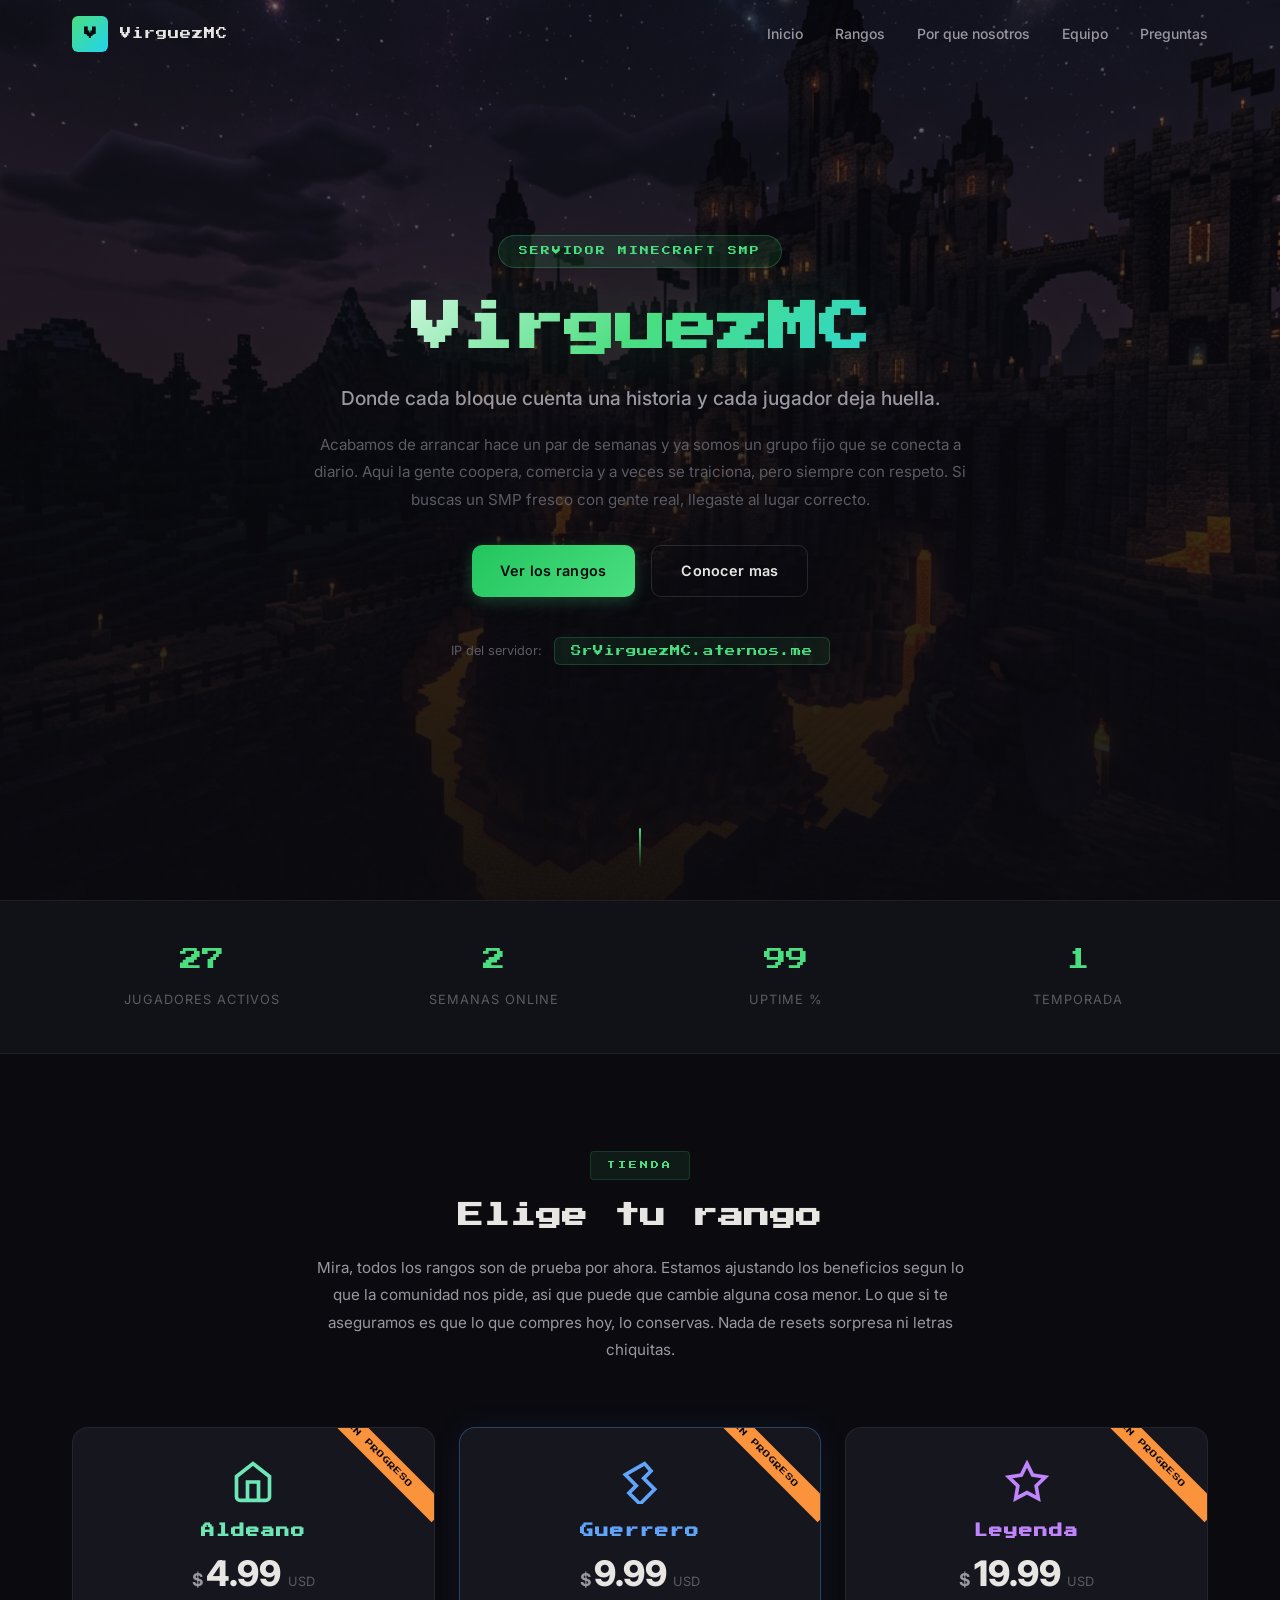
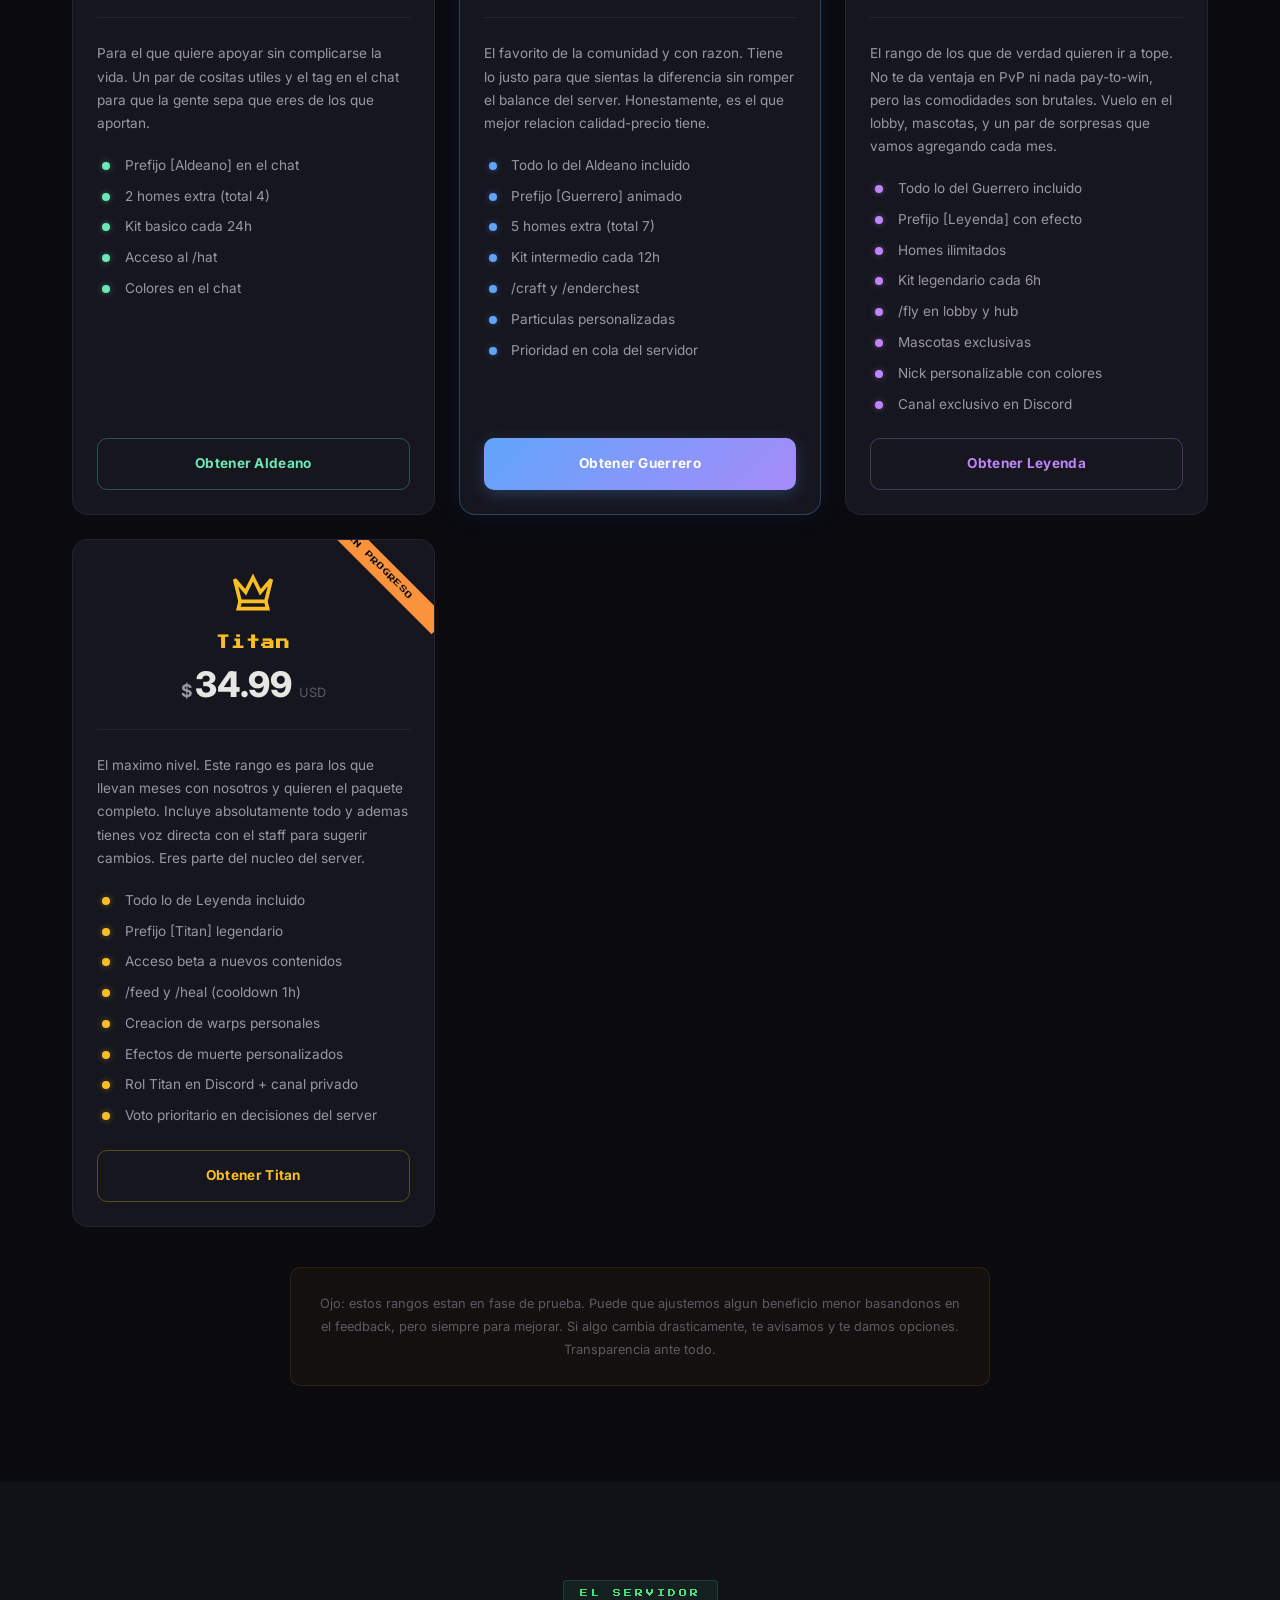
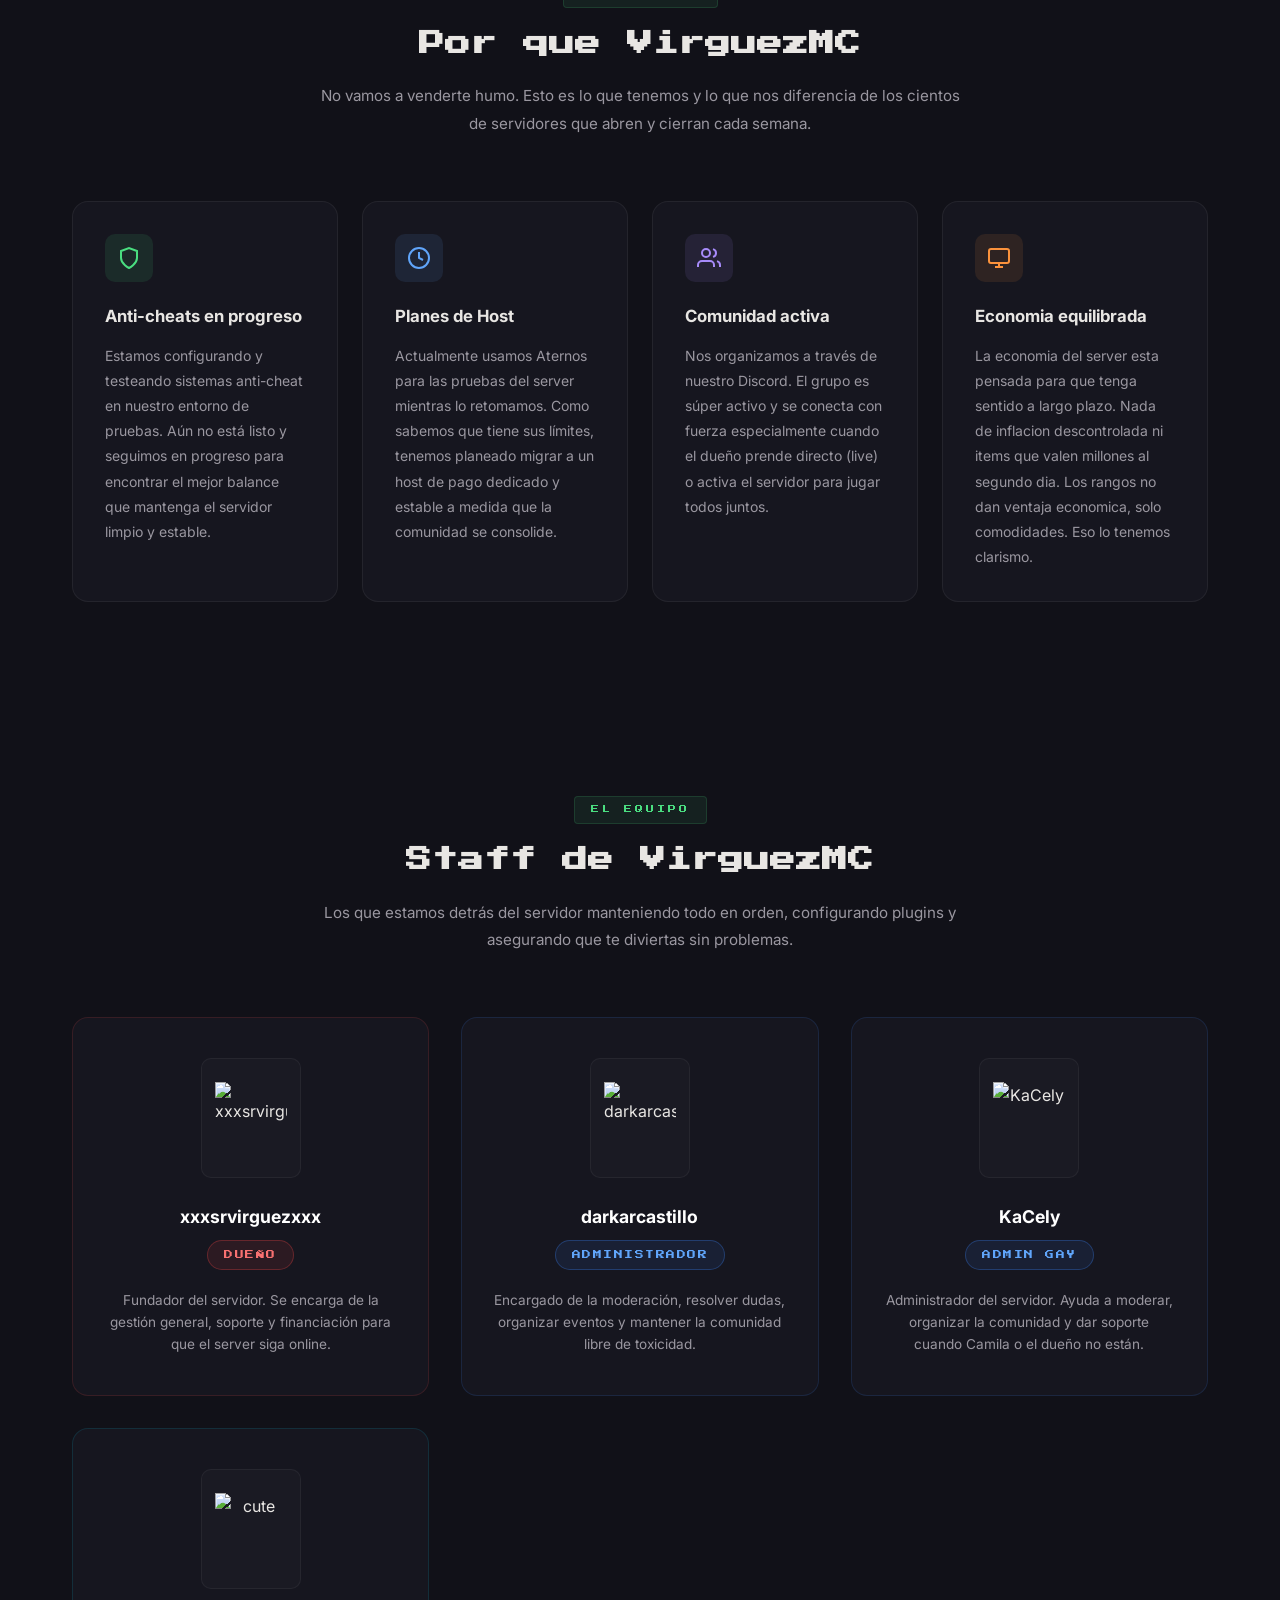
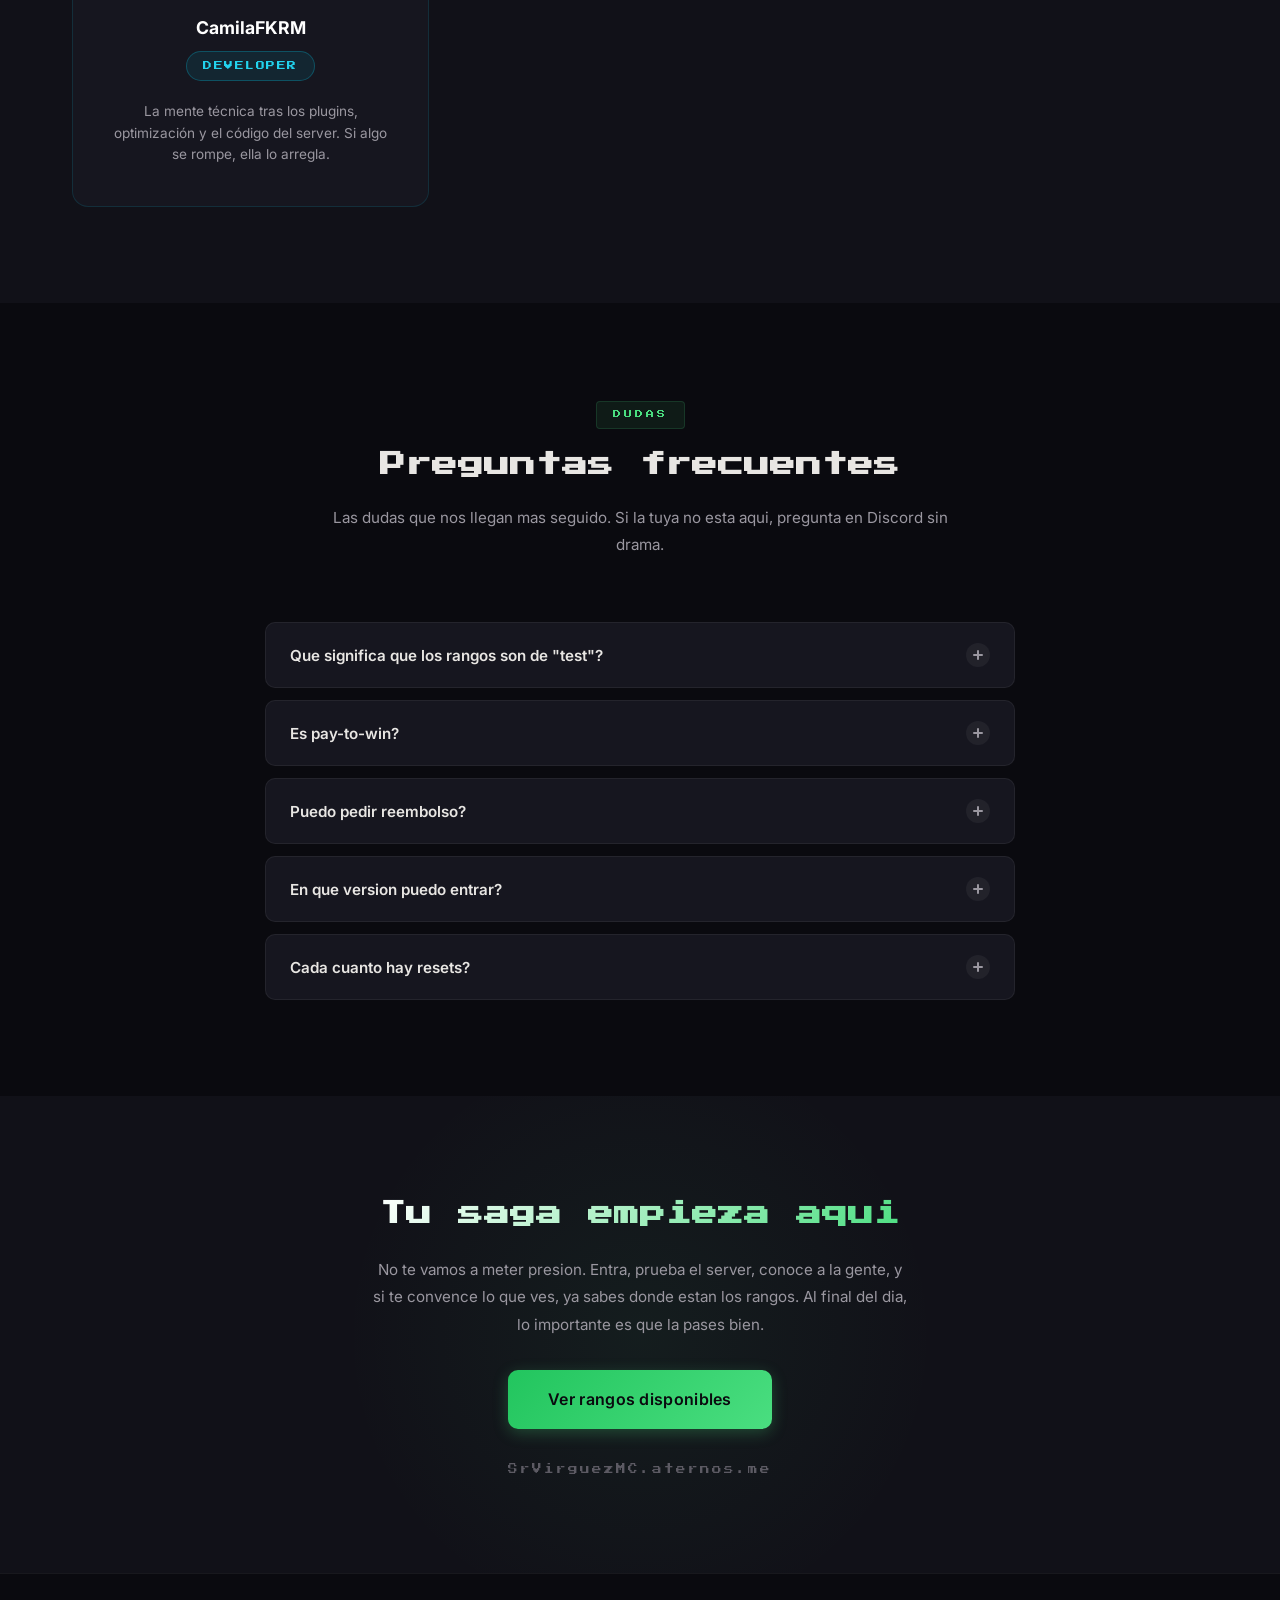
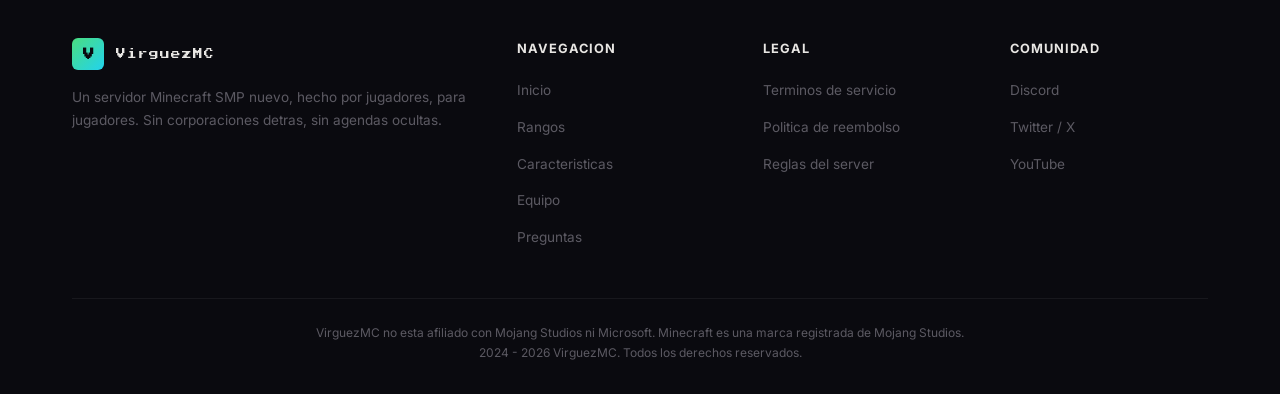
==== commit 53e4290c: "Add files via upload" ====
--- a/index.html
+++ b/index.html
@@ -102,7 +102,7 @@
 
         <!-- Rank 1: Aldeano -->
         <div class="rank-card" data-rank="aldeano">
-          <div class="rank-ribbon">Test</div>
+          <div class="rank-ribbon">En progreso</div>
           <div class="rank-header rank-header--aldeano">
             <div class="rank-icon">
               <svg viewBox="0 0 24 24" fill="none" stroke="currentColor" stroke-width="2">
@@ -153,7 +153,7 @@
 
         <!-- Rank 2: Guerrero -->
         <div class="rank-card rank-card--featured" data-rank="guerrero">
-          <div class="rank-ribbon rank-ribbon--popular">Mas vendido</div>
+          <div class="rank-ribbon">En progreso</div>
           <div class="rank-header rank-header--guerrero">
             <div class="rank-icon">
               <svg viewBox="0 0 24 24" fill="none" stroke="currentColor" stroke-width="2">
@@ -211,7 +211,7 @@
 
         <!-- Rank 3: Leyenda -->
         <div class="rank-card" data-rank="leyenda">
-          <div class="rank-ribbon">Test</div>
+          <div class="rank-ribbon">En progreso</div>
           <div class="rank-header rank-header--leyenda">
             <div class="rank-icon">
               <svg viewBox="0 0 24 24" fill="none" stroke="currentColor" stroke-width="2">
@@ -274,7 +274,7 @@
 
         <!-- Rank 4: Titan -->
         <div class="rank-card" data-rank="titan">
-          <div class="rank-ribbon">Test</div>
+          <div class="rank-ribbon">En progreso</div>
           <div class="rank-header rank-header--titan">
             <div class="rank-icon">
               <svg viewBox="0 0 24 24" fill="none" stroke="currentColor" stroke-width="2">
@@ -364,11 +364,9 @@
               <path d="M12 22s8-4 8-10V5l-8-3-8 3v7c0 6 8 10 8 10z"/>
             </svg>
           </div>
-          <h3 class="feature-title">Anti-cheats de verdad</h3>
+          <h3 class="feature-title">Anti-cheats en progreso</h3>
           <p class="feature-text">
-            Usamos un sistema anti-cheat propio combinado con plugins testeados. No es perfecto, ningun sistema lo es, 
-            pero el 99% de los hackers los detectamos en menos de 5 minutos. Y si se nos escapa alguno, 
-            el staff esta activo casi a todas horas.
+            Estamos configurando y testeando sistemas anti-cheat en nuestro entorno de pruebas. Aún no está listo y seguimos en progreso para encontrar el mejor balance que mantenga el servidor limpio y estable.
           </p>
         </div>
 
@@ -379,11 +377,9 @@
               <polyline points="12 6 12 12 16 14"/>
             </svg>
           </div>
-          <h3 class="feature-title">Uptime real</h3>
+          <h3 class="feature-title">Planes de Host</h3>
           <p class="feature-text">
-            El server esta alojado en un host estable con backup automatico.
-            No usamos hosts baratos que se caen cada dos por tres. Llevamos 2 semanas arriba
-            y no hemos tenido ningun downtime serio. La idea es mantenerlo asi.
+            Actualmente usamos Aternos para las pruebas del server mientras lo retomamos. Como sabemos que tiene sus límites, tenemos planeado migrar a un host de pago dedicado y estable a medida que la comunidad se consolide.
           </p>
         </div>
 
@@ -398,9 +394,7 @@
           </div>
           <h3 class="feature-title">Comunidad activa</h3>
           <p class="feature-text">
-            Tenemos un Discord donde el grupo se junta todos los dias.
-            Somos entre 10 y 30 jugadores fijos que nos conocemos bien. Planeamos eventos,
-            torneos de PvP, concursos de construccion, y roleplay para los que les va eso.
+            Nos organizamos a través de nuestro Discord. El grupo es súper activo y se conecta con fuerza especialmente cuando el dueño prende directo (live) o activa el servidor para jugar todos juntos.
           </p>
         </div>
 
@@ -438,7 +432,8 @@
         <!-- Dueño: xxxsrvirguezxxx -->
         <div class="staff-card" data-role="owner">
           <div class="staff-avatar-wrapper">
-            <img src="https://mc-heads.net/avatar/xxxsrvirguezxxx/100" alt="xxxsrvirguezxxx" class="staff-avatar" loading="lazy">
+            <img src="https://mc-heads.net/avatar/Tryhard/100" alt="xxxsrvirguezxxx" class="staff-avatar staff-avatar--2d" loading="lazy">
+            <img src="https://mc-heads.net/player/Tryhard/100" alt="xxxsrvirguezxxx body" class="staff-avatar staff-avatar--3d" loading="lazy">
           </div>
           <h3 class="staff-name">xxxsrvirguezxxx</h3>
           <span class="staff-role staff-role--owner">Dueño</span>
@@ -448,17 +443,30 @@
         <!-- Admin: darkarcastillo -->
         <div class="staff-card" data-role="admin">
           <div class="staff-avatar-wrapper">
-            <img src="https://mc-heads.net/avatar/darkarcastillo/100" alt="darkarcastillo" class="staff-avatar" loading="lazy">
+            <img src="https://mc-heads.net/avatar/darkarcastillo/100" alt="darkarcastillo" class="staff-avatar staff-avatar--2d" loading="lazy">
+            <img src="https://mc-heads.net/player/darkarcastillo/100" alt="darkarcastillo body" class="staff-avatar staff-avatar--3d" loading="lazy">
           </div>
           <h3 class="staff-name">darkarcastillo</h3>
           <span class="staff-role staff-role--admin">Administrador</span>
           <p class="staff-bio">Encargado de la moderación, resolver dudas, organizar eventos y mantener la comunidad libre de toxicidad.</p>
         </div>
 
+        <!-- Admin: KaCely -->
+        <div class="staff-card" data-role="admin">
+          <div class="staff-avatar-wrapper">
+            <img src="https://mc-heads.net/avatar/KaCely/100" alt="KaCely" class="staff-avatar staff-avatar--2d" loading="lazy">
+            <img src="https://mc-heads.net/player/KaCely/100" alt="KaCely body" class="staff-avatar staff-avatar--3d" loading="lazy">
+          </div>
+          <h3 class="staff-name">KaCely</h3>
+          <span class="staff-role staff-role--admin">Admin Gay</span>
+          <p class="staff-bio">Administrador del servidor. Ayuda a moderar, organizar la comunidad y dar soporte cuando Camila o el dueño no están.</p>
+        </div>
+
         <!-- Developer: CamilaFKRM -->
         <div class="staff-card" data-role="developer">
           <div class="staff-avatar-wrapper">
-            <img src="https://mc-heads.net/avatar/CamilaFKRM/100" alt="CamilaFKRM" class="staff-avatar" loading="lazy">
+            <img src="https://mc-heads.net/avatar/cute/100" alt="cute" class="staff-avatar staff-avatar--2d" loading="lazy">
+            <img src="https://mc-heads.net/player/cute/100" alt="cute body" class="staff-avatar staff-avatar--3d" loading="lazy">
           </div>
           <h3 class="staff-name">CamilaFKRM</h3>
           <span class="staff-role staff-role--developer">Developer</span>
--- a/styles.css
+++ b/styles.css
@@ -1358,21 +1358,57 @@
 
 .staff-avatar-wrapper {
   position: relative;
-  width: 90px;
-  height: 90px;
+  width: 100px;
+  height: 120px;
   margin-bottom: 1.5rem;
   border-radius: var(--radius-md);
-  padding: 4px;
-  background: rgba(255, 255, 255, 0.03);
-  border: 1px solid rgba(255, 255, 255, 0.06);
+  padding: 8px;
+  background: rgba(255, 255, 255, 0.02);
+  border: 1px solid rgba(255, 255, 255, 0.05);
+  display: flex;
+  align-items: center;
+  justify-content: center;
+  overflow: hidden;
 }
 
 .staff-avatar {
-  width: 100%;
-  height: 100%;
-  border-radius: 4px;
+  position: absolute;
+  transition: all 0.4s cubic-bezier(0.4, 0, 0.2, 1);
   image-rendering: pixelated; /* Perfect for Minecraft skin head! */
-  object-fit: cover;
+  /* Identity transformations to establish stacking context and prevent shifts */
+  translate: 0px 0px;
+  scale: 1;
+  rotate: 0deg;
+}
+
+.staff-avatar--2d {
+  width: 72px;
+  height: 72px;
+  opacity: 1;
+  scale: 1;
+  translate: 0px 0px;
+  z-index: 2;
+}
+
+.staff-avatar--3d {
+  width: auto;
+  height: 104px;
+  opacity: 0;
+  scale: 0.7;
+  translate: 0px 20px;
+  z-index: 1;
+}
+
+.staff-card:hover .staff-avatar--2d {
+  opacity: 0;
+  scale: 0.6;
+  translate: 0px -20px;
+}
+
+.staff-card:hover .staff-avatar--3d {
+  opacity: 1;
+  scale: 1;
+  translate: 0px 0px;
 }
 
 .staff-name {
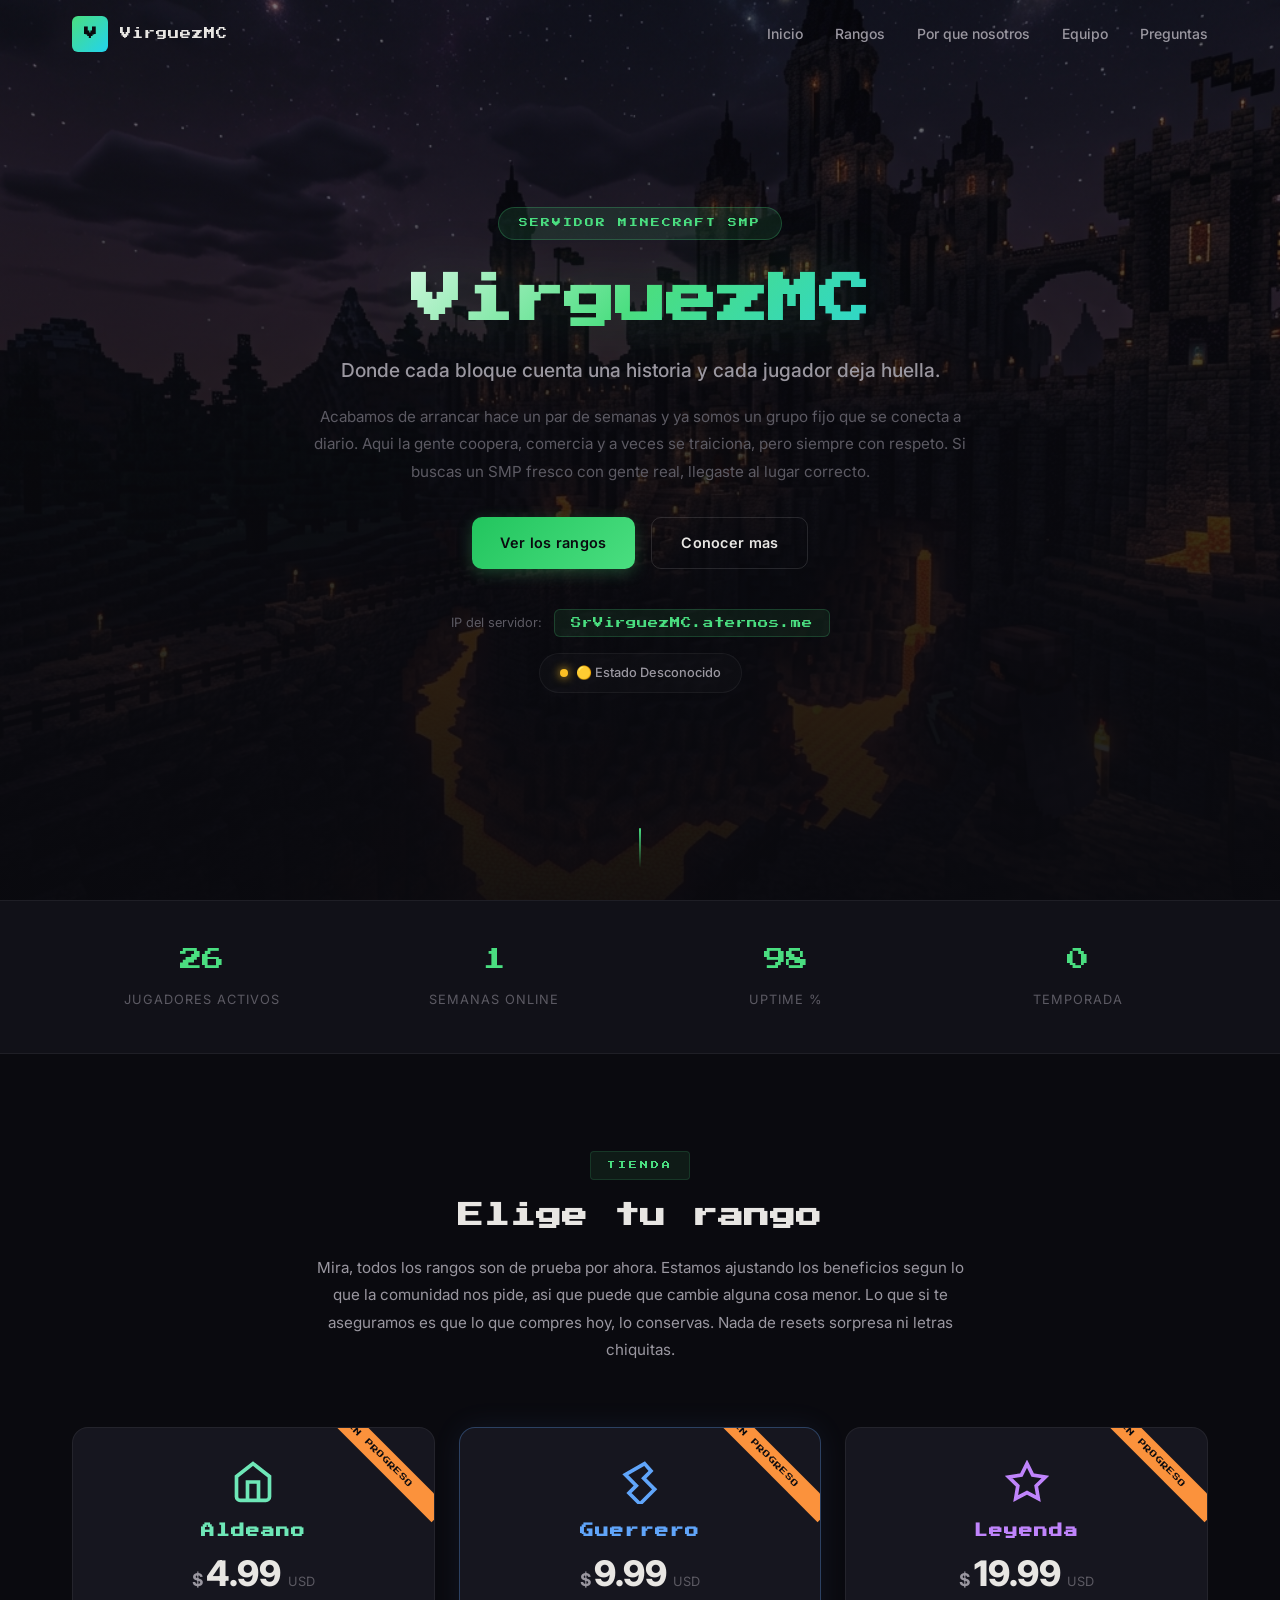
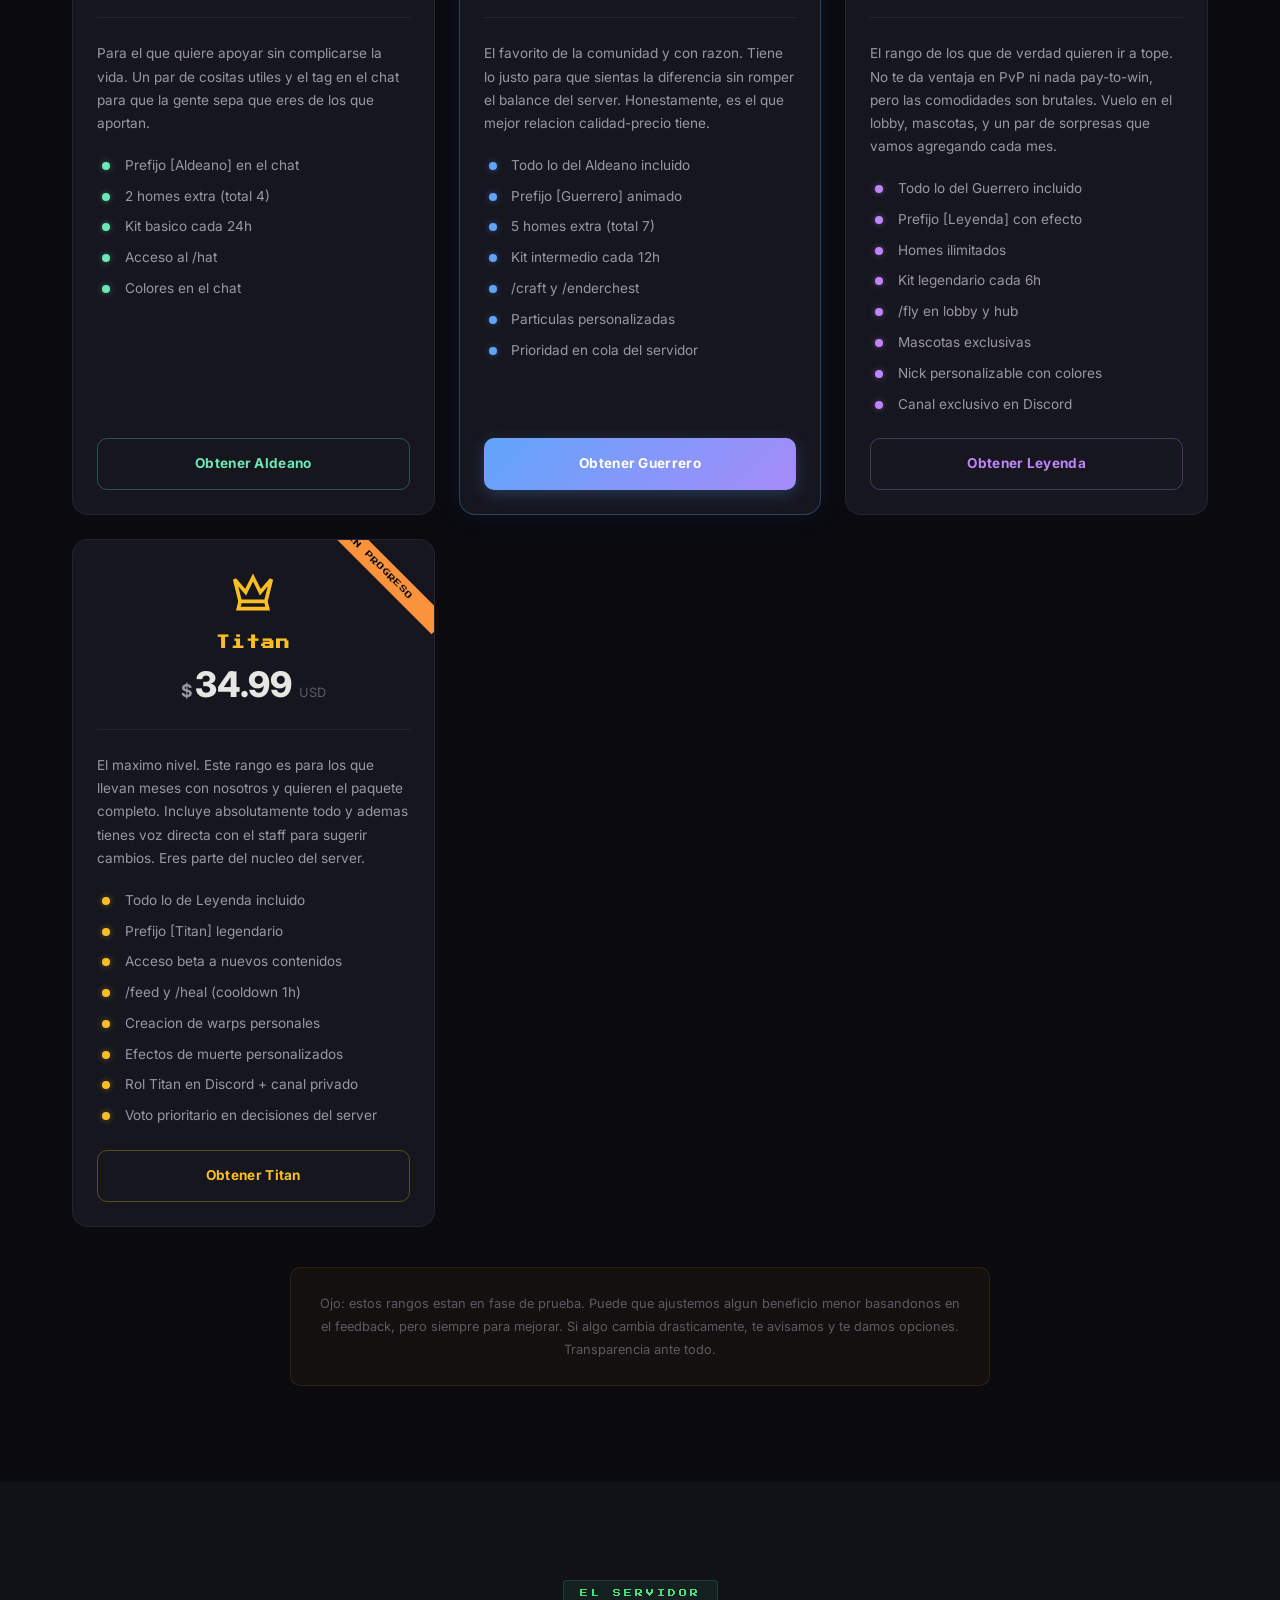
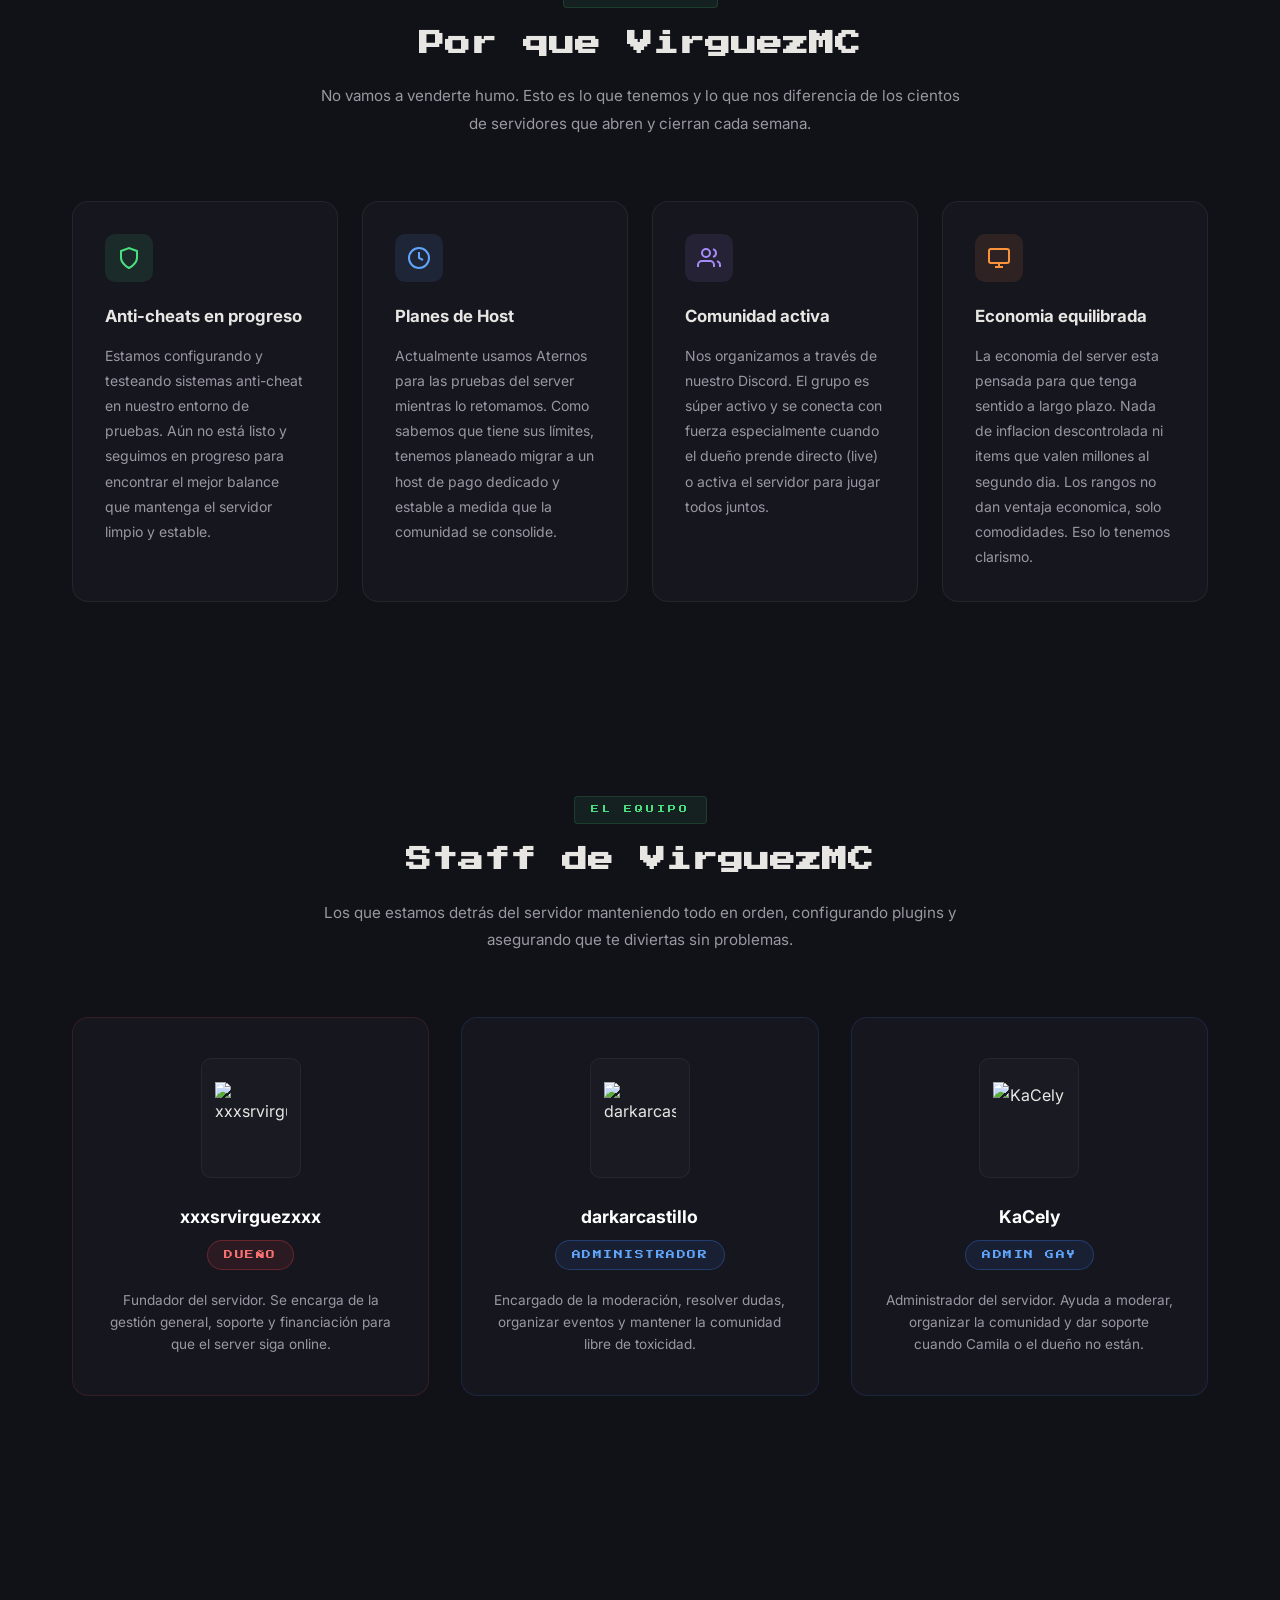
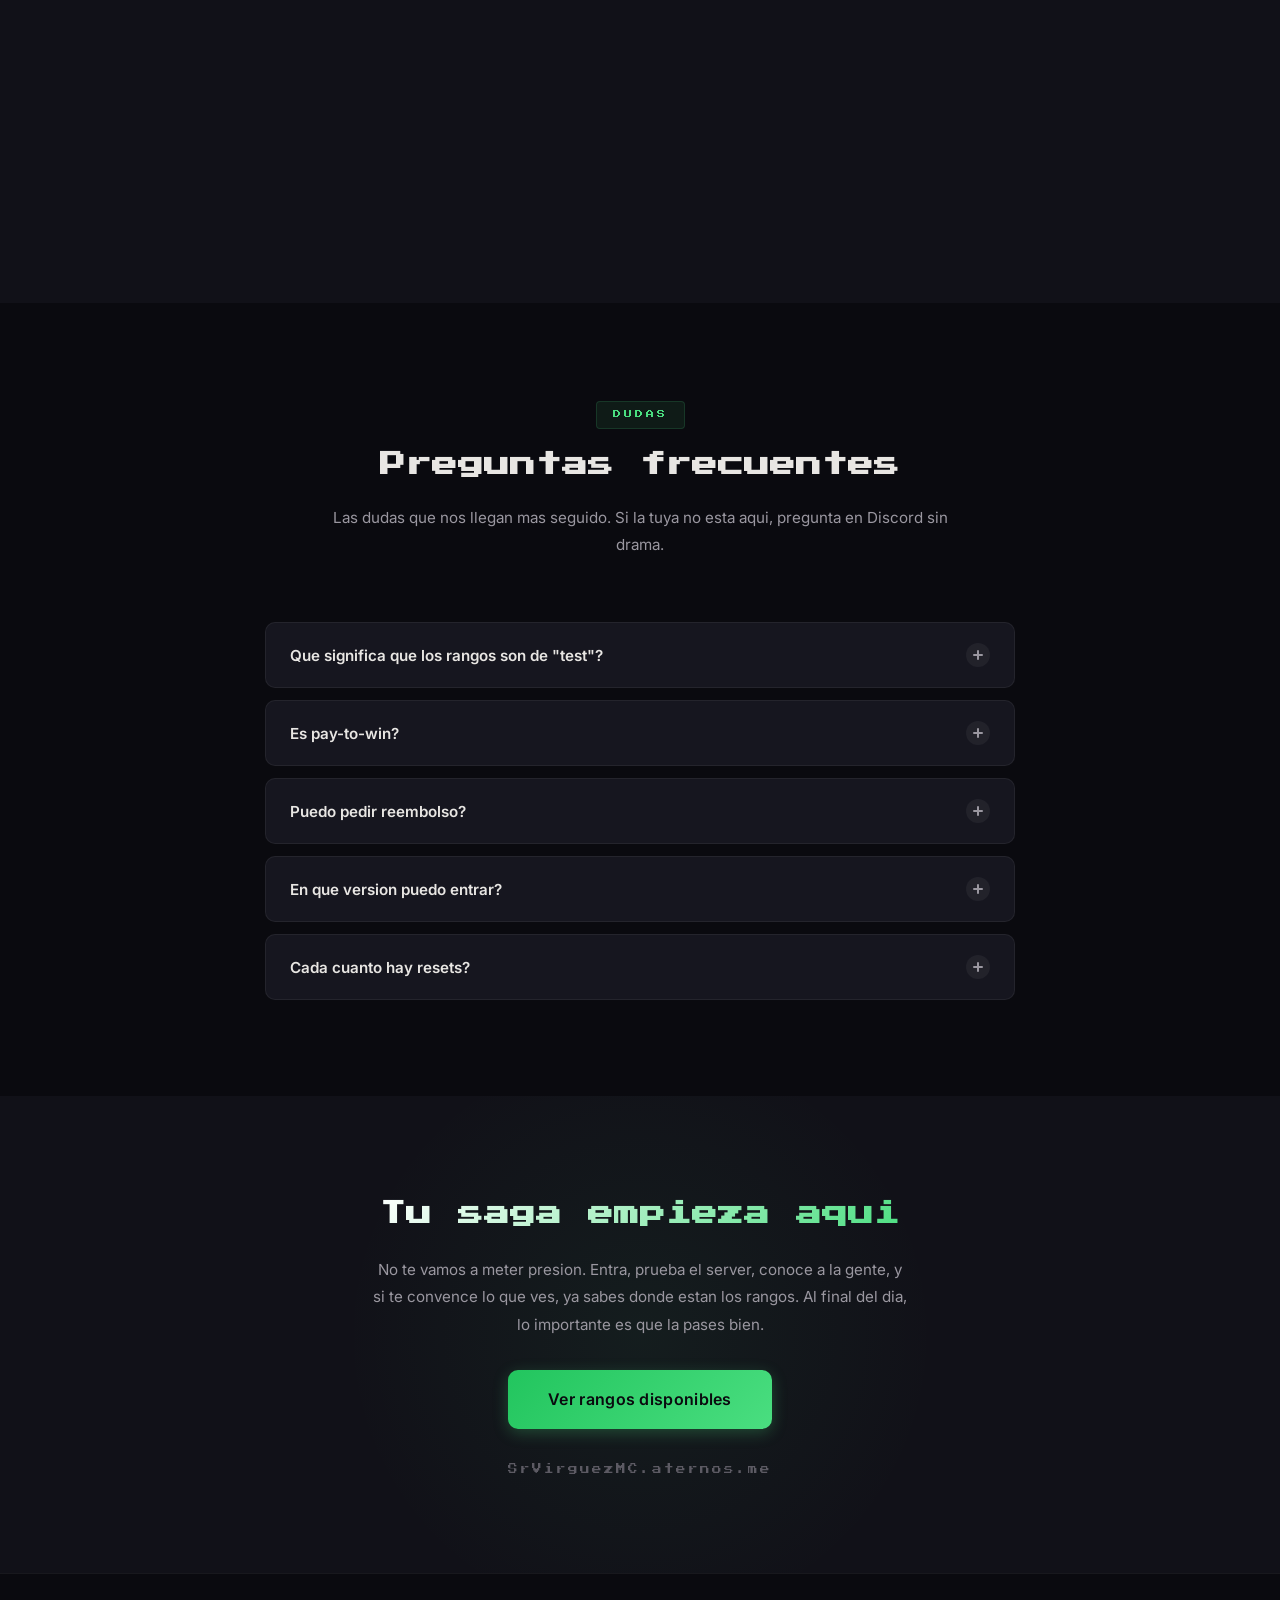
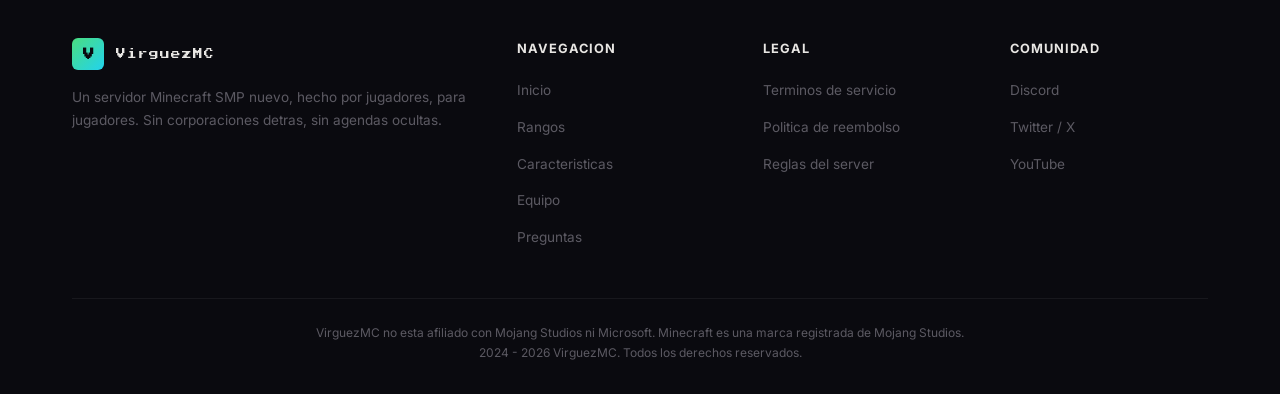
==== commit bea93522: "Add files via upload" ====
--- a/index.html
+++ b/index.html
@@ -58,6 +58,12 @@
           <span class="ip-copied" id="ip-copied">Copiada</span>
         </button>
       </div>
+      <div class="hero-status">
+        <div class="server-status-pill">
+          <span class="status-dot" id="server-status-dot"></span>
+          <span class="status-text" id="server-status-text">Verificando servidor...</span>
+        </div>
+      </div>
     </div>
     <div class="hero-scroll-indicator">
       <div class="scroll-line"></div>
@@ -627,6 +633,6 @@
     </div>
   </footer>
 
-  <script src="script.js"></script>
+  <script src="script.js?v=1.1"></script>
 </body>
 </html>
--- a/styles.css
+++ b/styles.css
@@ -375,6 +375,40 @@
   top: -35px;
 }
 
+.hero-status {
+  display: flex;
+  justify-content: center;
+  margin-top: 1rem;
+  animation: heroFadeIn 1s ease-out 0.95s both;
+}
+
+.server-status-pill {
+  display: inline-flex;
+  align-items: center;
+  gap: 8px;
+  background: rgba(255, 255, 255, 0.02);
+  border: 1px solid rgba(255, 255, 255, 0.05);
+  padding: 0.5rem 1.25rem;
+  border-radius: 50px;
+  font-size: 0.8rem;
+  font-weight: 500;
+  color: var(--text-secondary);
+  transition: all 0.3s ease;
+}
+
+.status-dot {
+  width: 8px;
+  height: 8px;
+  border-radius: 50%;
+  background: #fbbf24; /* yellow default for loading */
+  box-shadow: 0 0 8px #fbbf24;
+  transition: all 0.3s ease;
+}
+
+.status-text {
+  font-family: var(--font-body);
+}
+
 .hero-scroll-indicator {
   position: absolute;
   bottom: 2rem;
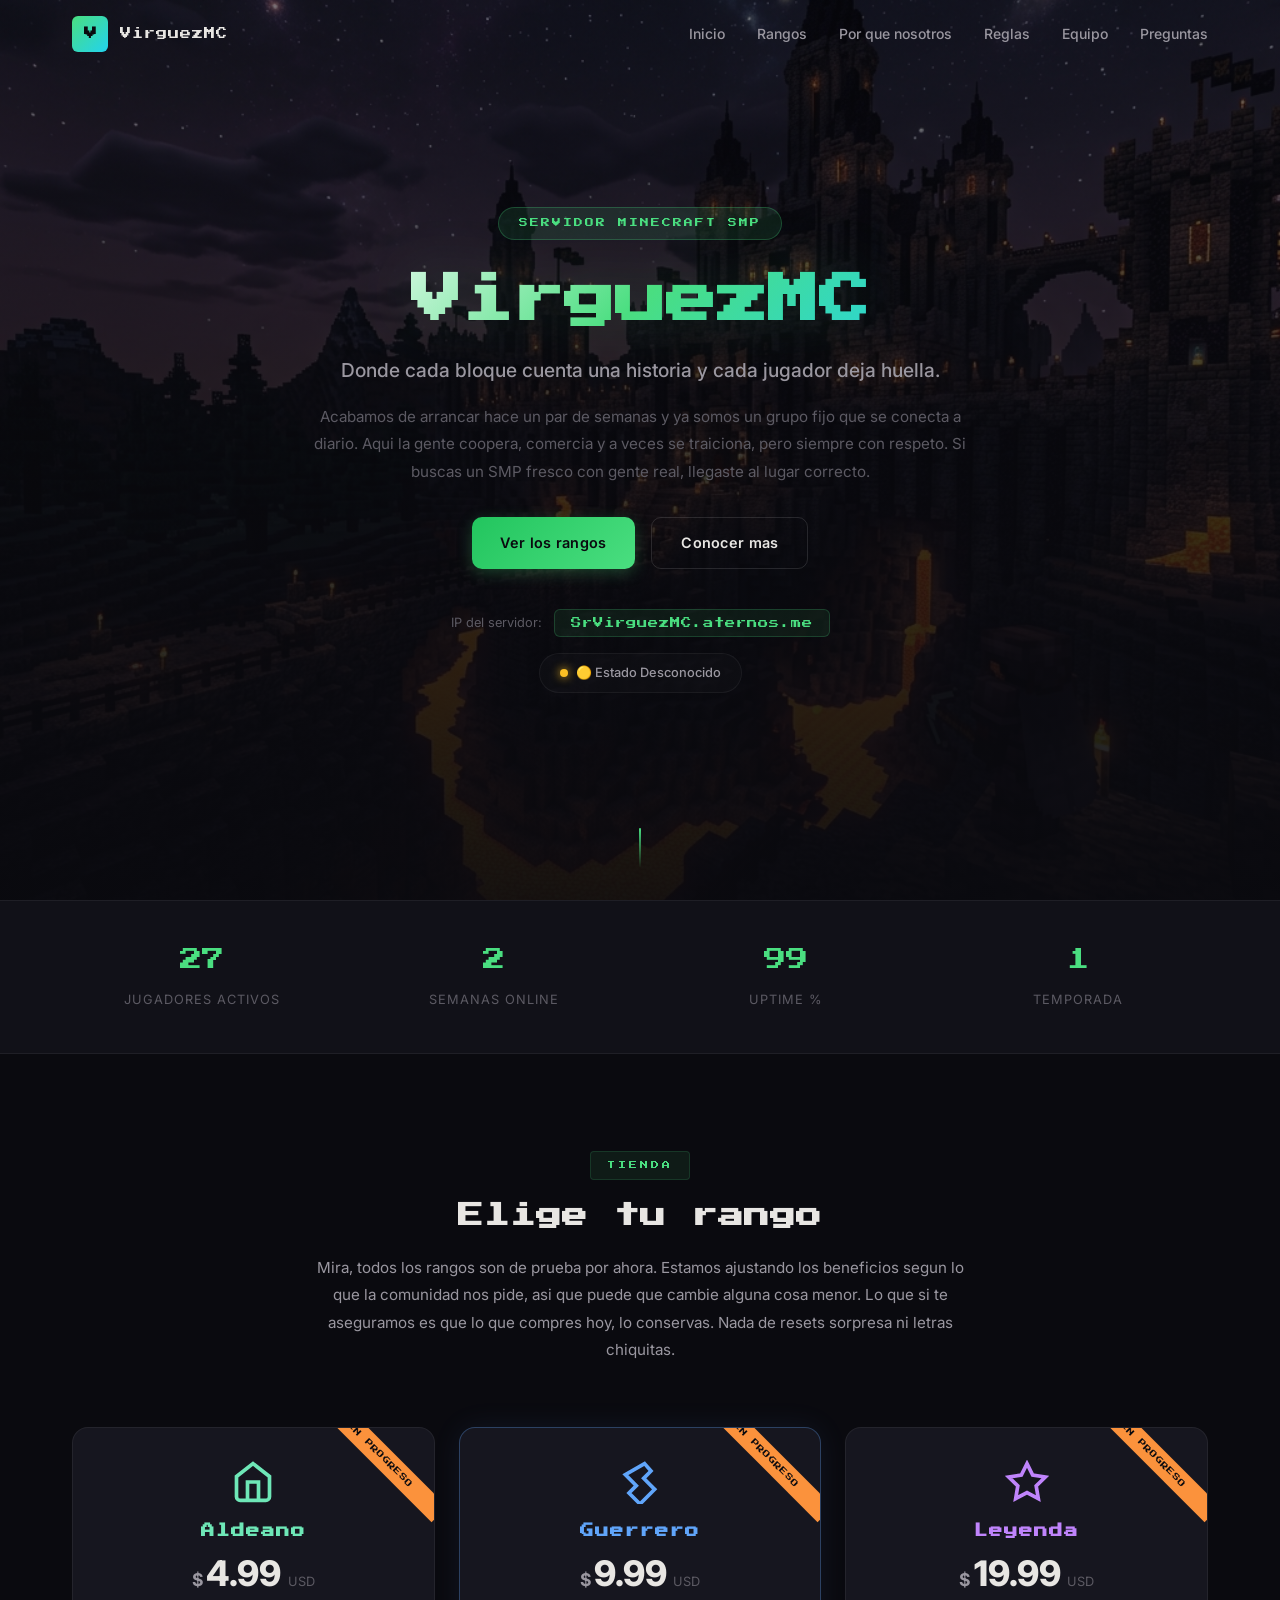
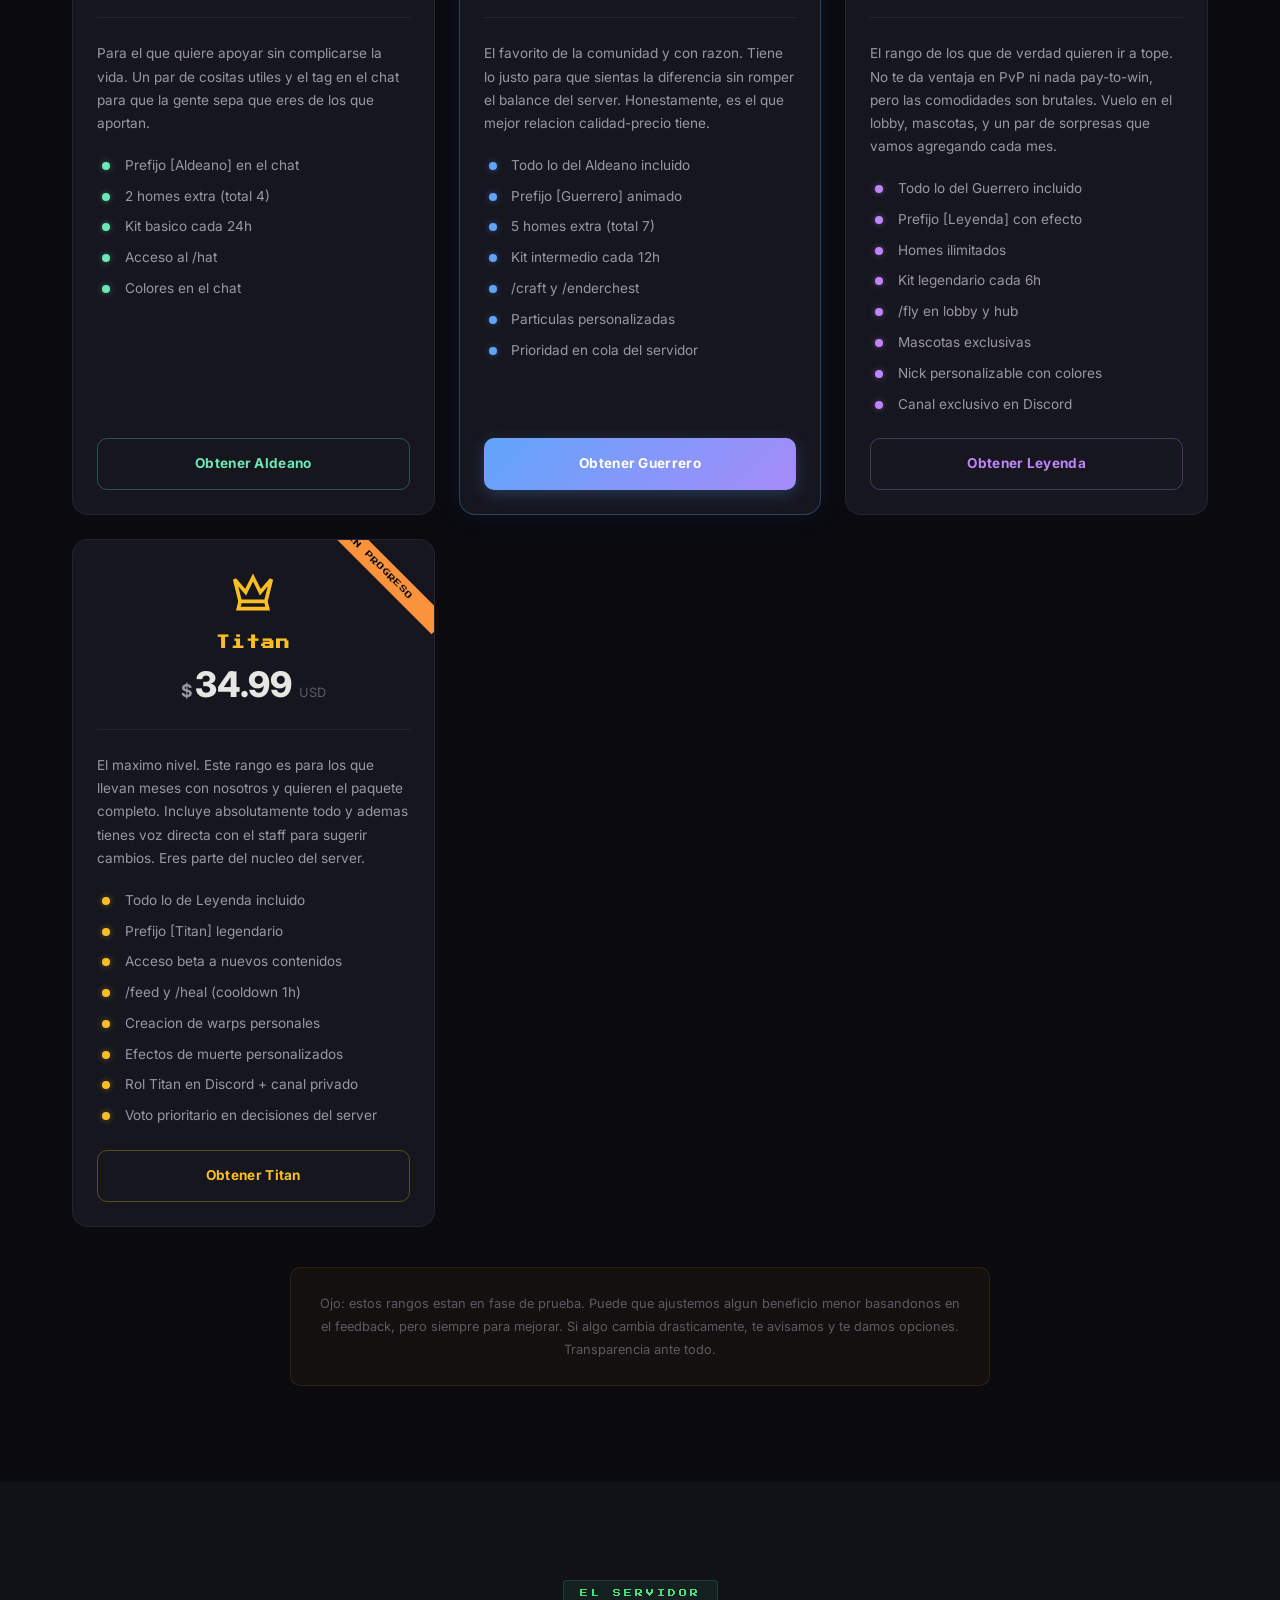
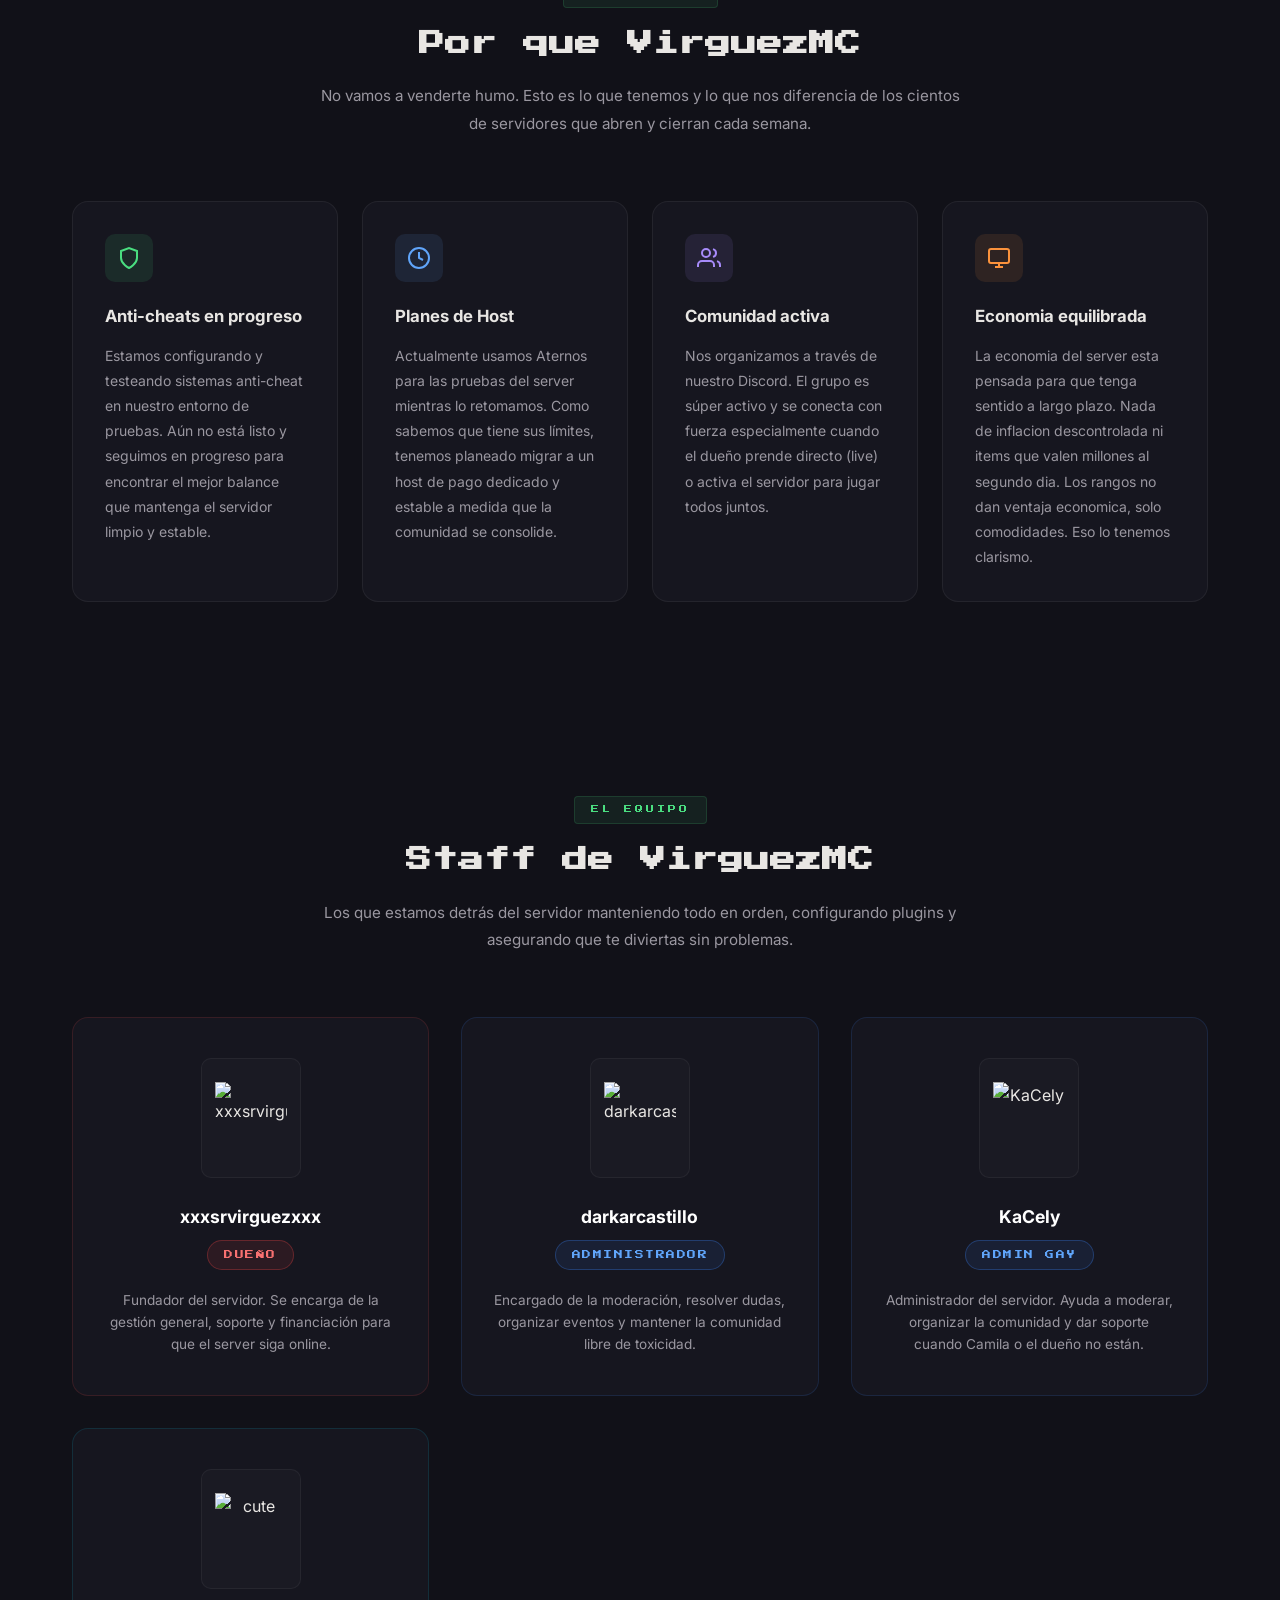
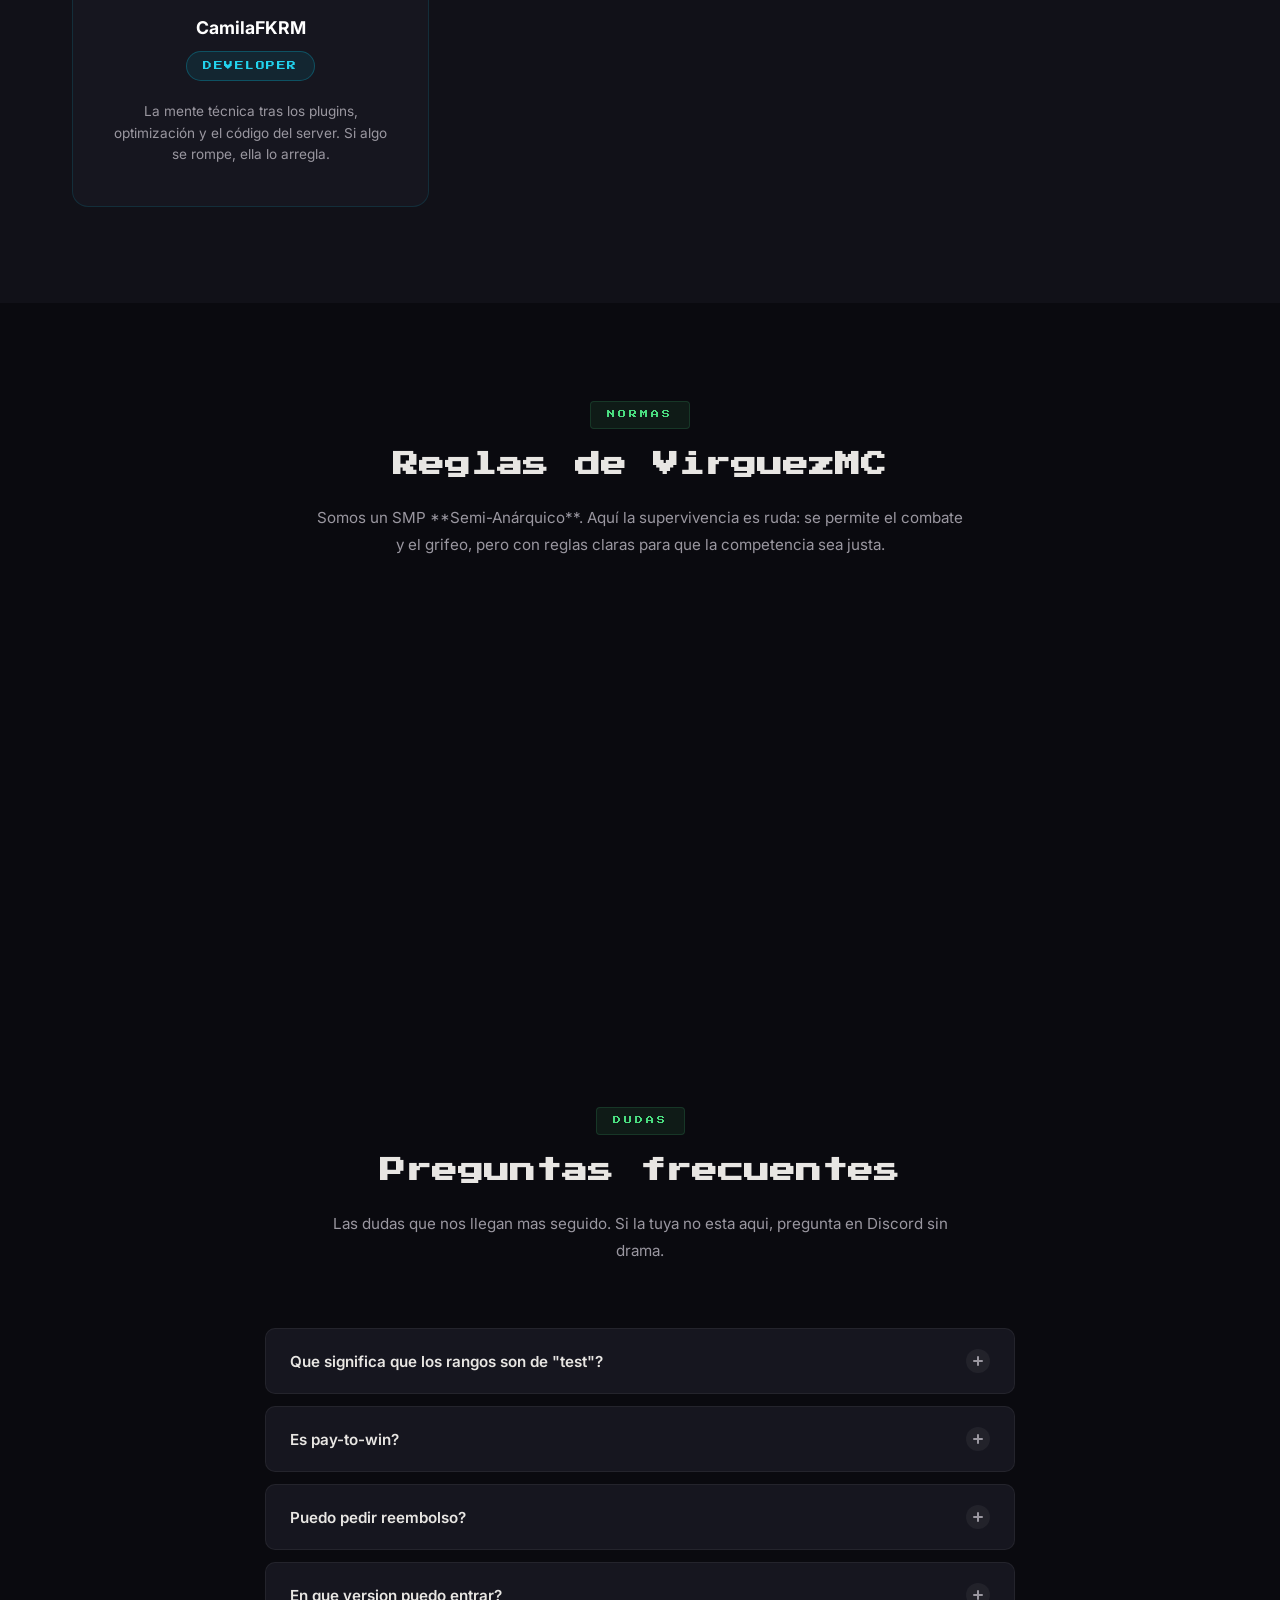
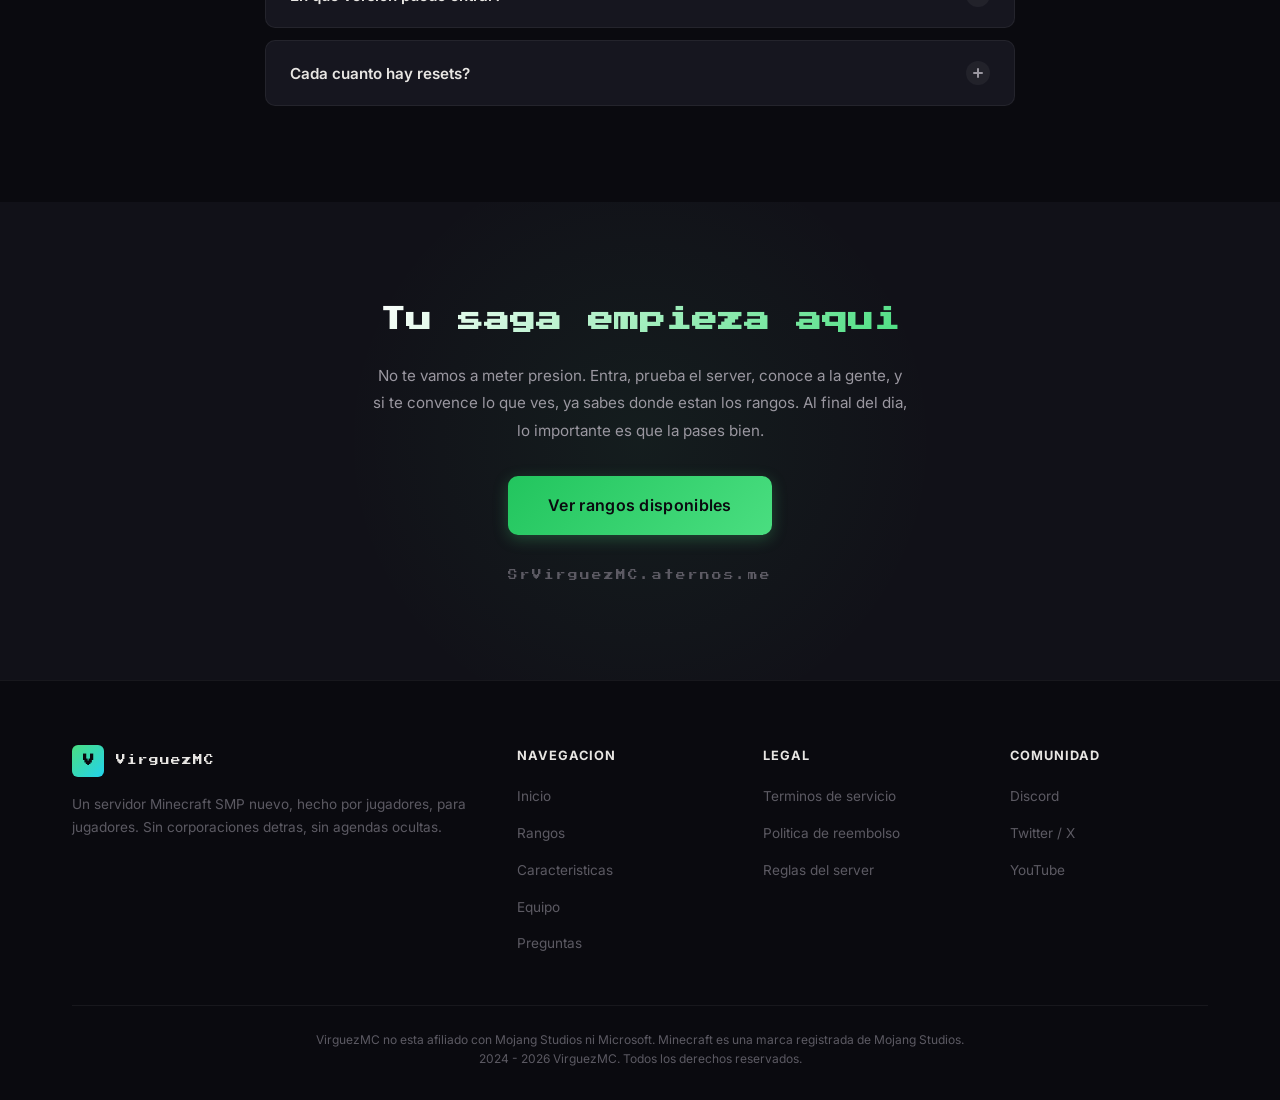
==== commit e2427600: "Add files via upload" ====
--- a/index.html
+++ b/index.html
@@ -26,6 +26,7 @@
         <li><a href="#inicio">Inicio</a></li>
         <li><a href="#rangos">Rangos</a></li>
         <li><a href="#caracteristicas">Por que nosotros</a></li>
+        <li><a href="#reglas">Reglas</a></li>
         <li><a href="#staff">Equipo</a></li>
         <li><a href="#faq">Preguntas</a></li>
       </ul>
@@ -482,6 +483,49 @@
     </div>
   </section>
 
+  <!-- Rules Section -->
+  <section class="rules-section" id="reglas">
+    <div class="section-container">
+      <div class="section-header">
+        <span class="section-tag">Normas</span>
+        <h2 class="section-title">Reglas de VirguezMC</h2>
+        <p class="section-description">
+          Somos un SMP **Semi-Anárquico**. Aquí la supervivencia es ruda: se permite el combate y el grifeo, pero con reglas claras para que la competencia sea justa.
+        </p>
+      </div>
+
+      <div class="rules-grid">
+        <!-- Regla 1: No Hacks -->
+        <div class="rule-card">
+          <div class="rule-num">01</div>
+          <h3 class="rule-title">Cero Hacks y Cheats</h3>
+          <p class="rule-text">Prohibido el uso de clientes modificados, hacks, x-ray, exploits o cualquier ventaja externa. Queremos un juego 100% limpio y competitivo.</p>
+        </div>
+
+        <!-- Regla 2: Semi-Anarquía -->
+        <div class="rule-card">
+          <div class="rule-num">02</div>
+          <h3 class="rule-title">Griefing y PVP Permitidos</h3>
+          <p class="rule-text">Puedes matar a otros jugadores y destruir o saquear sus construcciones en el mundo. El combate y la rivalidad son parte del juego.</p>
+        </div>
+
+        <!-- Regla 3: Usa Protecciones -->
+        <div class="rule-card">
+          <div class="rule-num">03</div>
+          <h3 class="rule-title">Bases sin Protección</h3>
+          <p class="rule-text">El grifeo está permitido **únicamente en bases que no estén protegidas**. Es tu responsabilidad usar protecciones; si no proteges tu base y te roban, es legal.</p>
+        </div>
+
+        <!-- Regla 4: Respeto en Comunidad -->
+        <div class="rule-card">
+          <div class="rule-num">04</div>
+          <h3 class="rule-title">Respeto fuera del juego</h3>
+          <p class="rule-text">La guerra ocurre dentro del servidor. El acoso personal, la toxicidad extrema o la discriminación en el chat global o en Discord no serán tolerados.</p>
+        </div>
+      </div>
+    </div>
+  </section>
+
   <!-- FAQ Section -->
   <section class="faq-section" id="faq">
     <div class="section-container">
@@ -633,6 +677,6 @@
     </div>
   </footer>
 
-  <script src="script.js?v=1.1"></script>
+  <script src="script.js?v=1.2"></script>
 </body>
 </html>
--- a/styles.css
+++ b/styles.css
@@ -1508,3 +1508,71 @@
   color: var(--text-secondary);
   line-height: 1.6;
 }
+
+/* --- Rules Section --- */
+.rules-section {
+  position: relative;
+  z-index: 2;
+  padding: 6rem 0;
+  background: var(--bg-primary); /* Alt background to create alternating sections */
+}
+
+.rules-grid {
+  display: grid;
+  grid-template-columns: repeat(auto-fit, minmax(250px, 1fr));
+  gap: 2rem;
+  margin-top: 3.5rem;
+}
+
+.rule-card {
+  background: var(--bg-card);
+  border: 1px solid var(--border-subtle);
+  border-radius: var(--radius-lg);
+  padding: 2.5rem 2rem;
+  position: relative;
+  transition: var(--transition-base);
+  opacity: 0;
+  transform: translateY(30px);
+  overflow: hidden;
+}
+
+.rule-card.visible {
+  opacity: 1;
+  transform: translateY(0);
+}
+
+.rule-card:hover {
+  transform: translateY(-5px);
+  border-color: rgba(74, 222, 128, 0.3); /* green accent glow */
+  box-shadow: 0 10px 30px rgba(74, 222, 128, 0.05);
+}
+
+.rule-num {
+  font-family: var(--font-pixel);
+  font-size: 1.5rem;
+  color: var(--accent-green);
+  opacity: 0.15;
+  position: absolute;
+  top: 1.5rem;
+  right: 1.5rem;
+  transition: var(--transition-fast);
+}
+
+.rule-card:hover .rule-num {
+  opacity: 0.6;
+  transform: scale(1.1);
+}
+
+.rule-title {
+  font-size: 1.15rem;
+  font-weight: 700;
+  color: #fff;
+  margin-bottom: 1rem;
+  position: relative;
+}
+
+.rule-text {
+  font-size: 0.85rem;
+  color: var(--text-secondary);
+  line-height: 1.6;
+}
